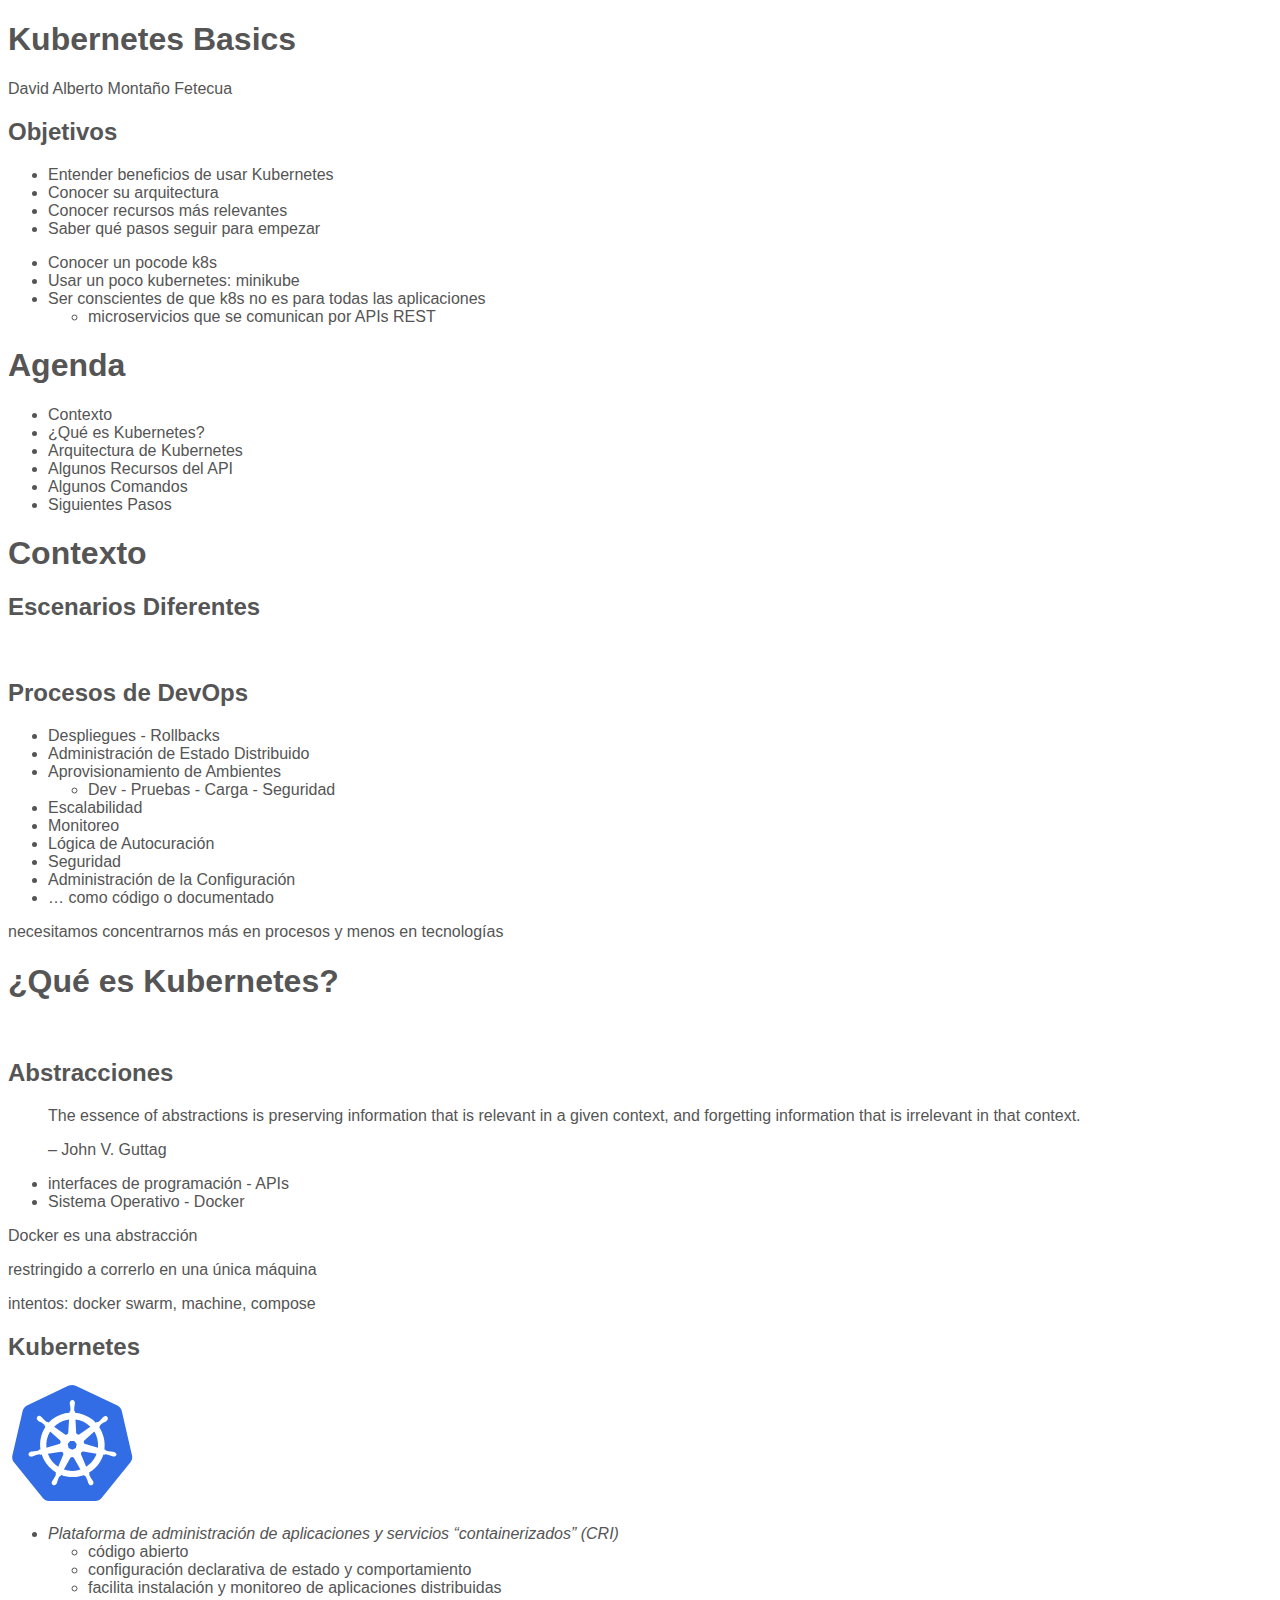
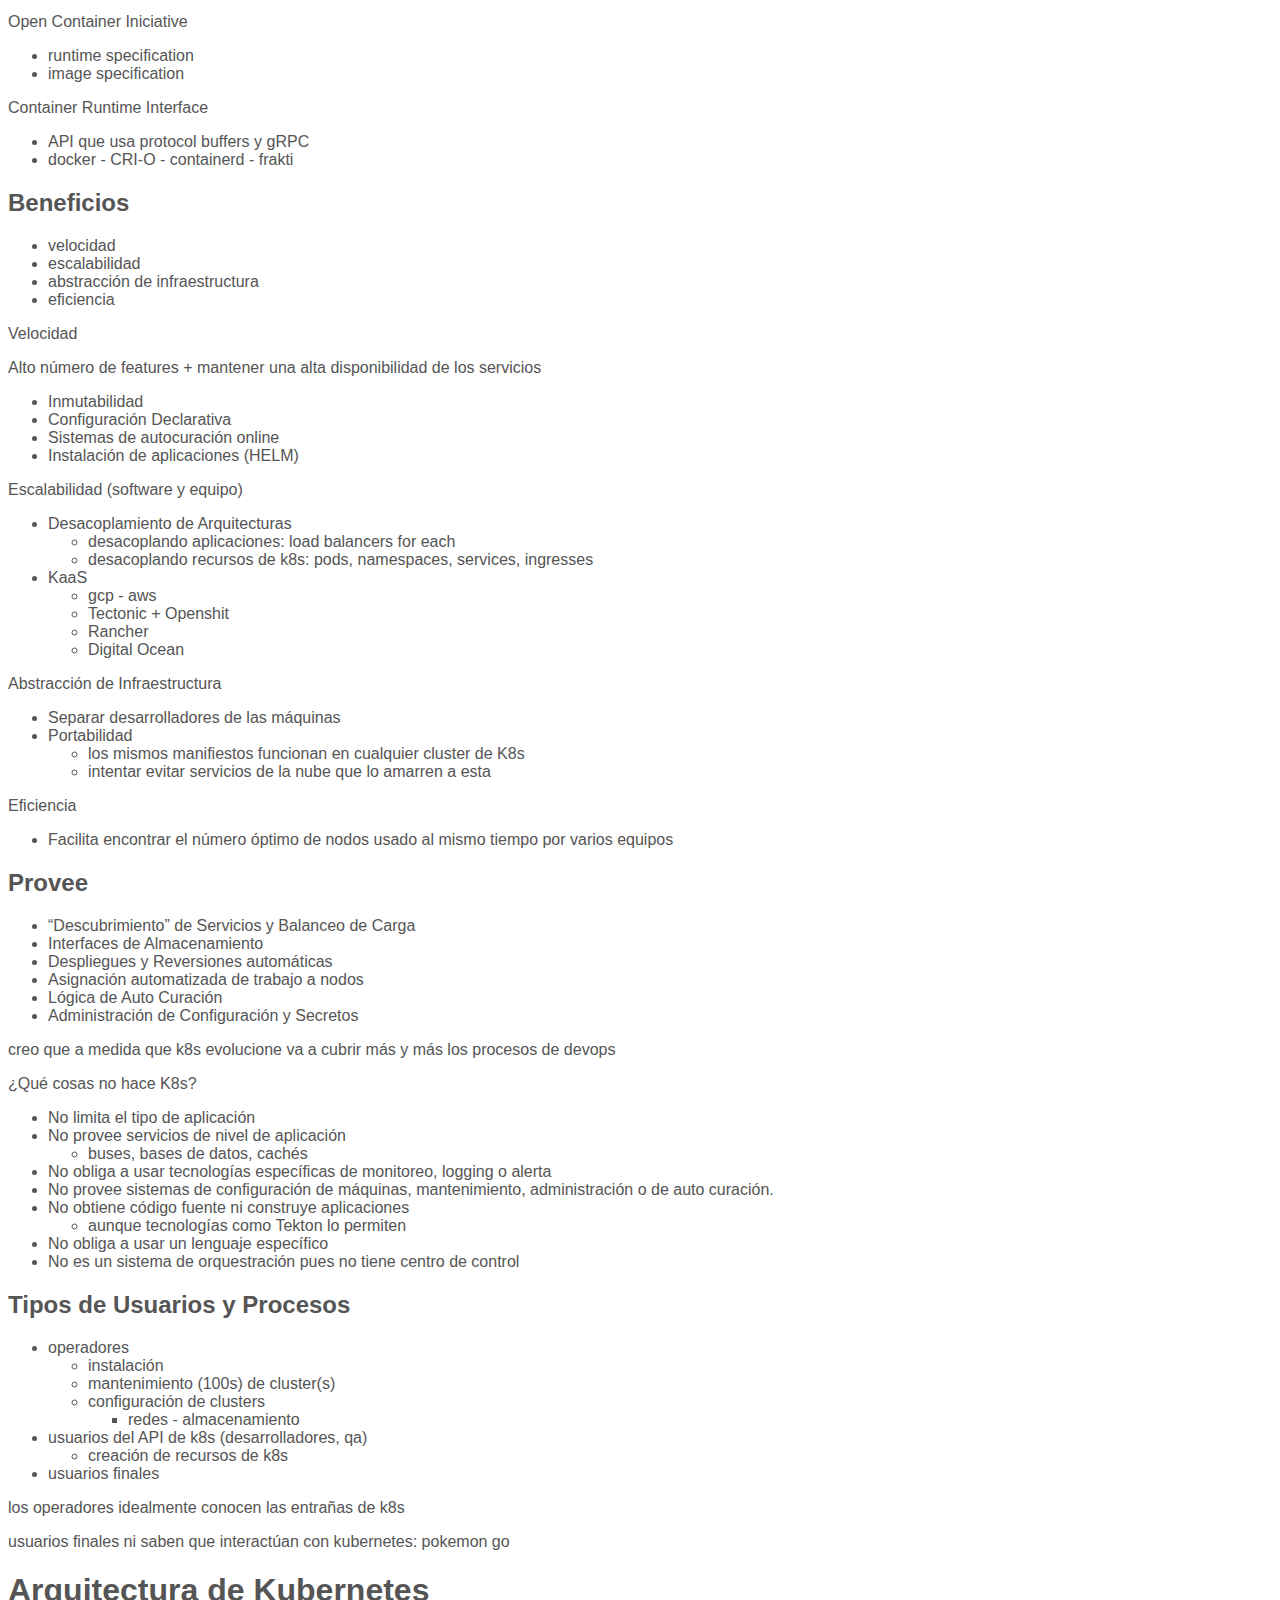
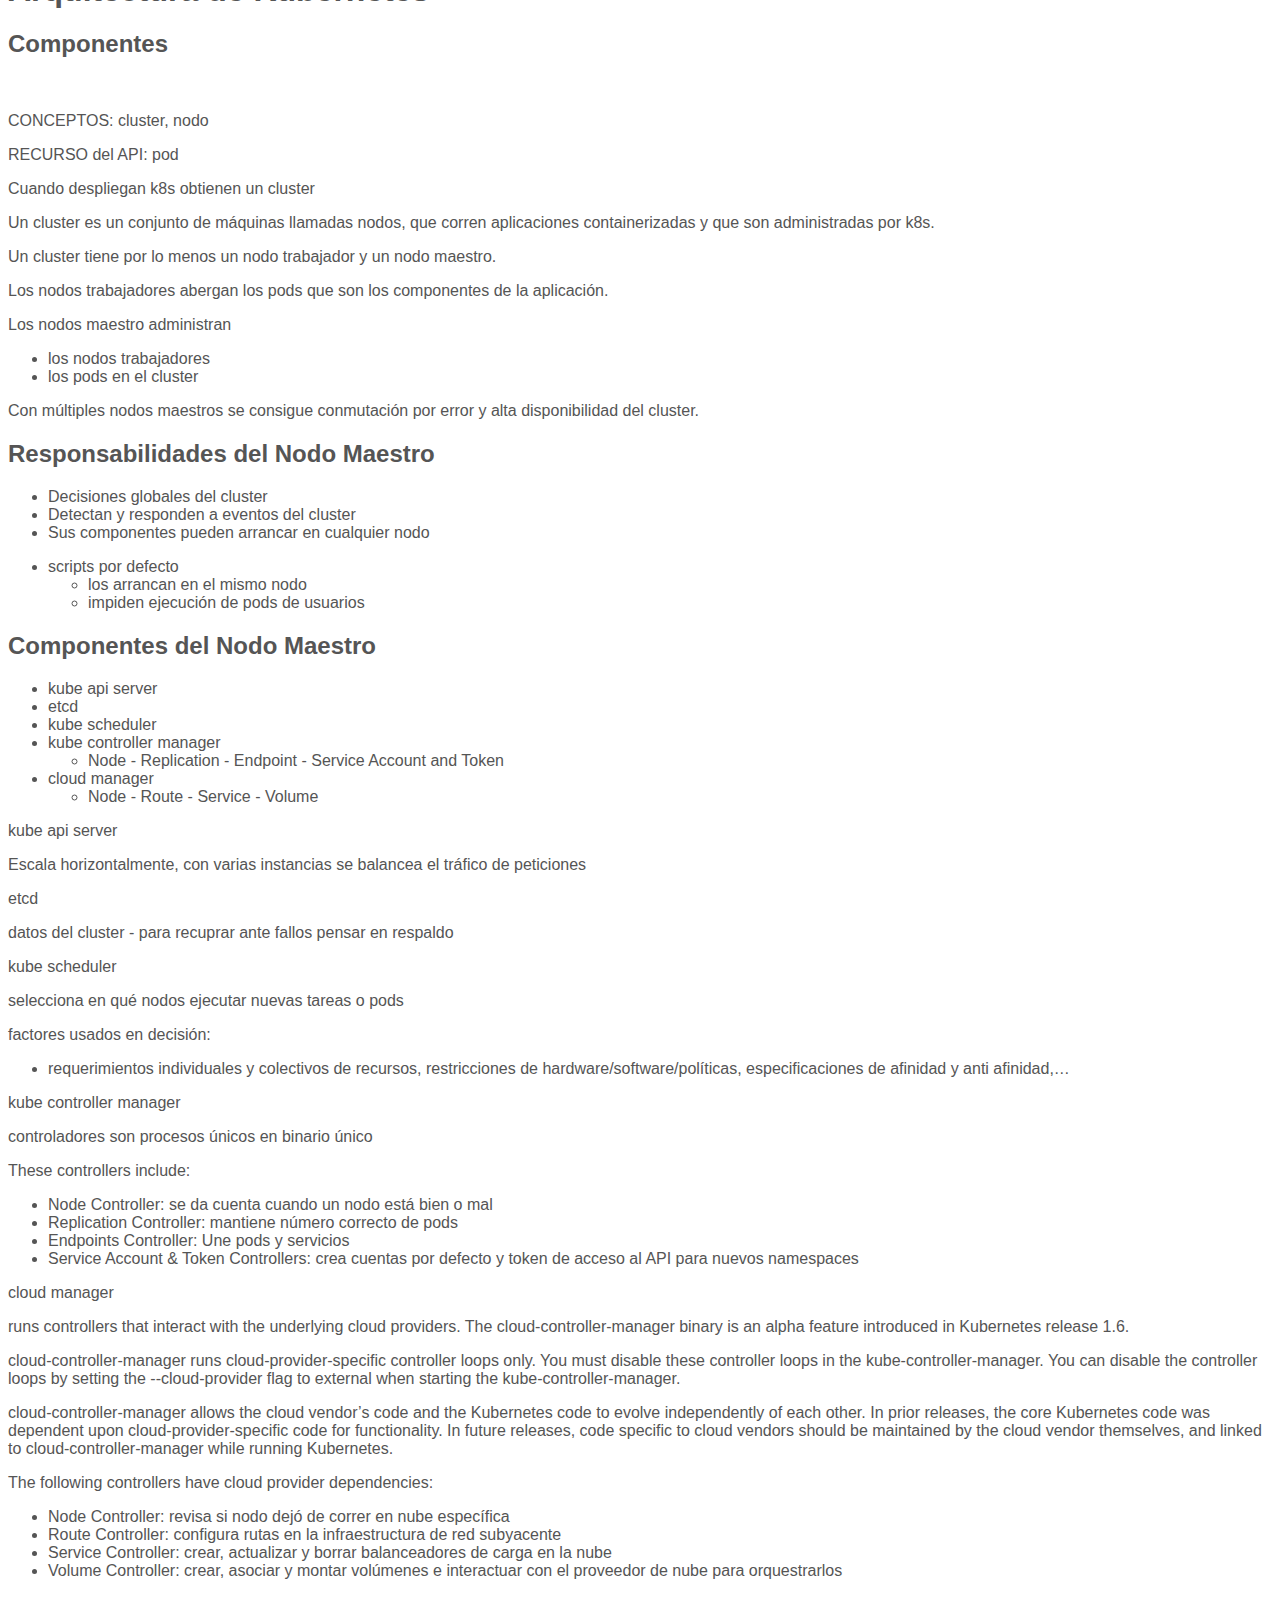
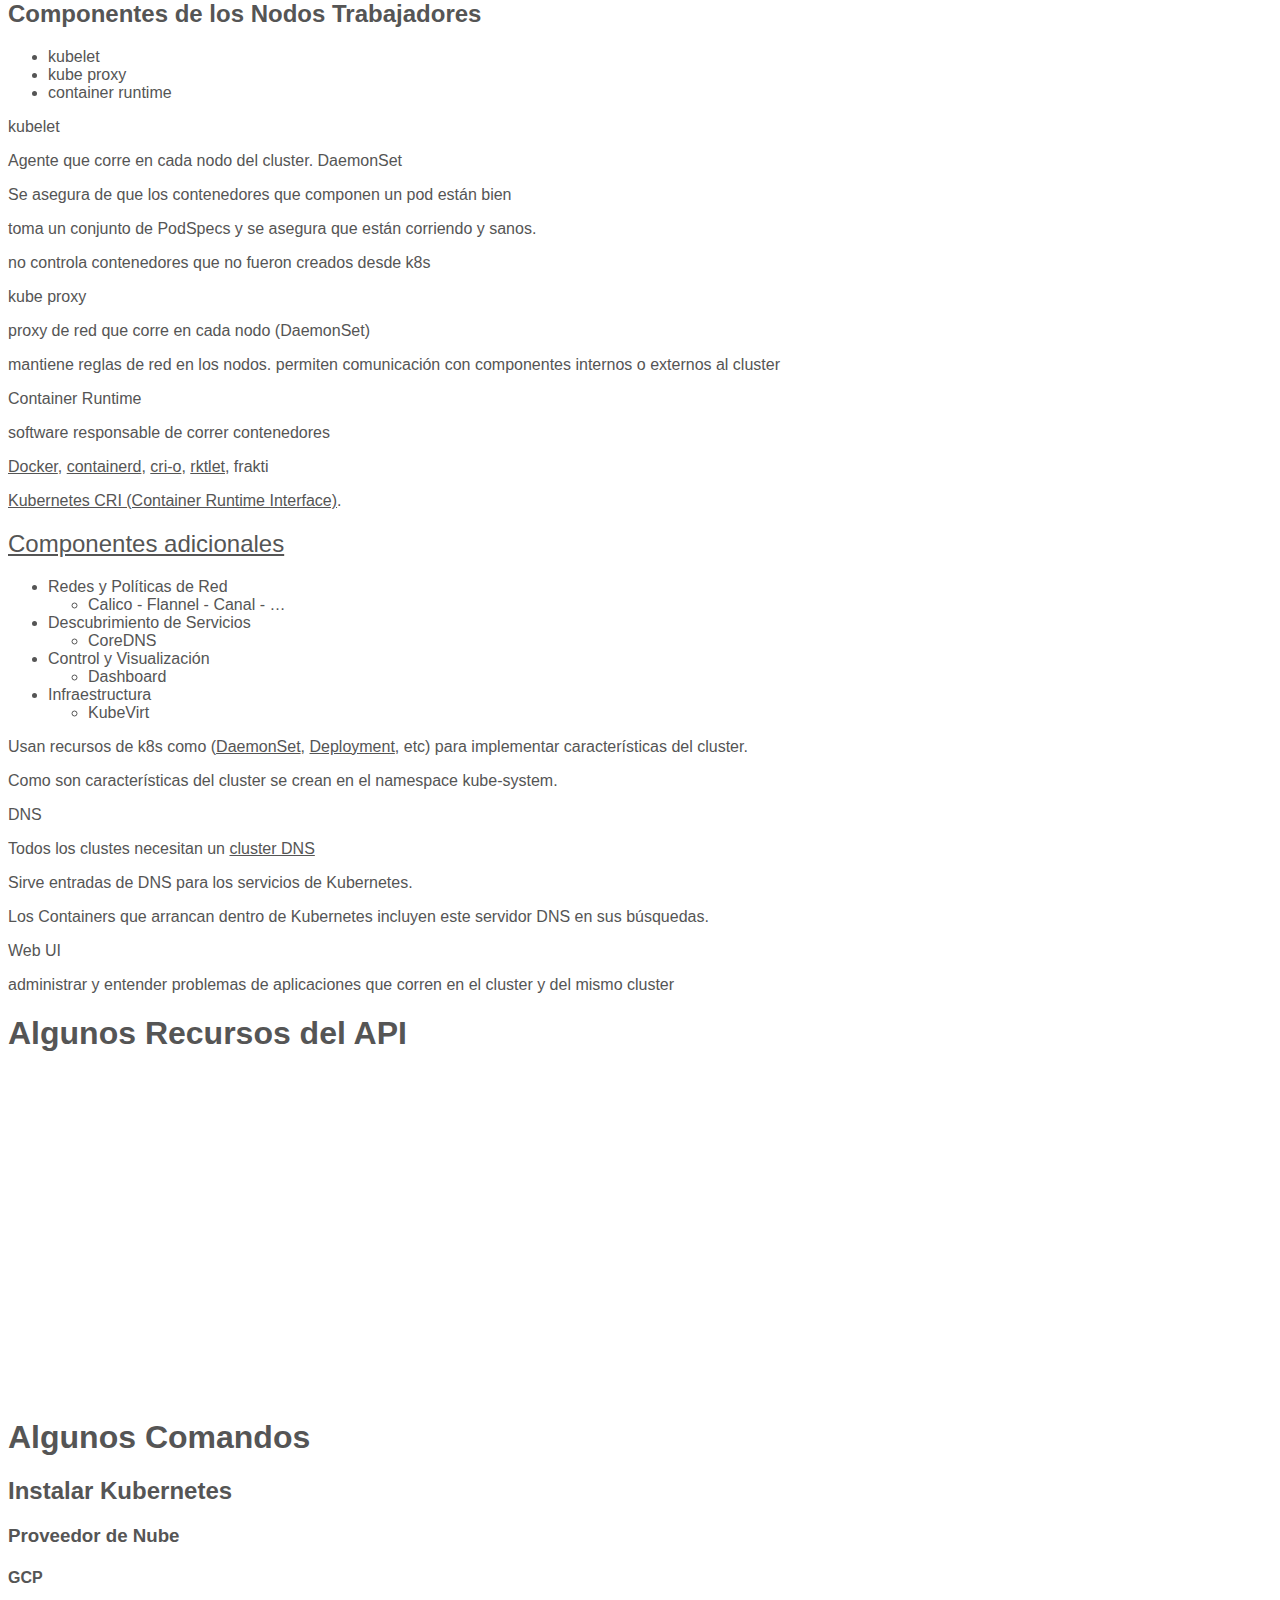
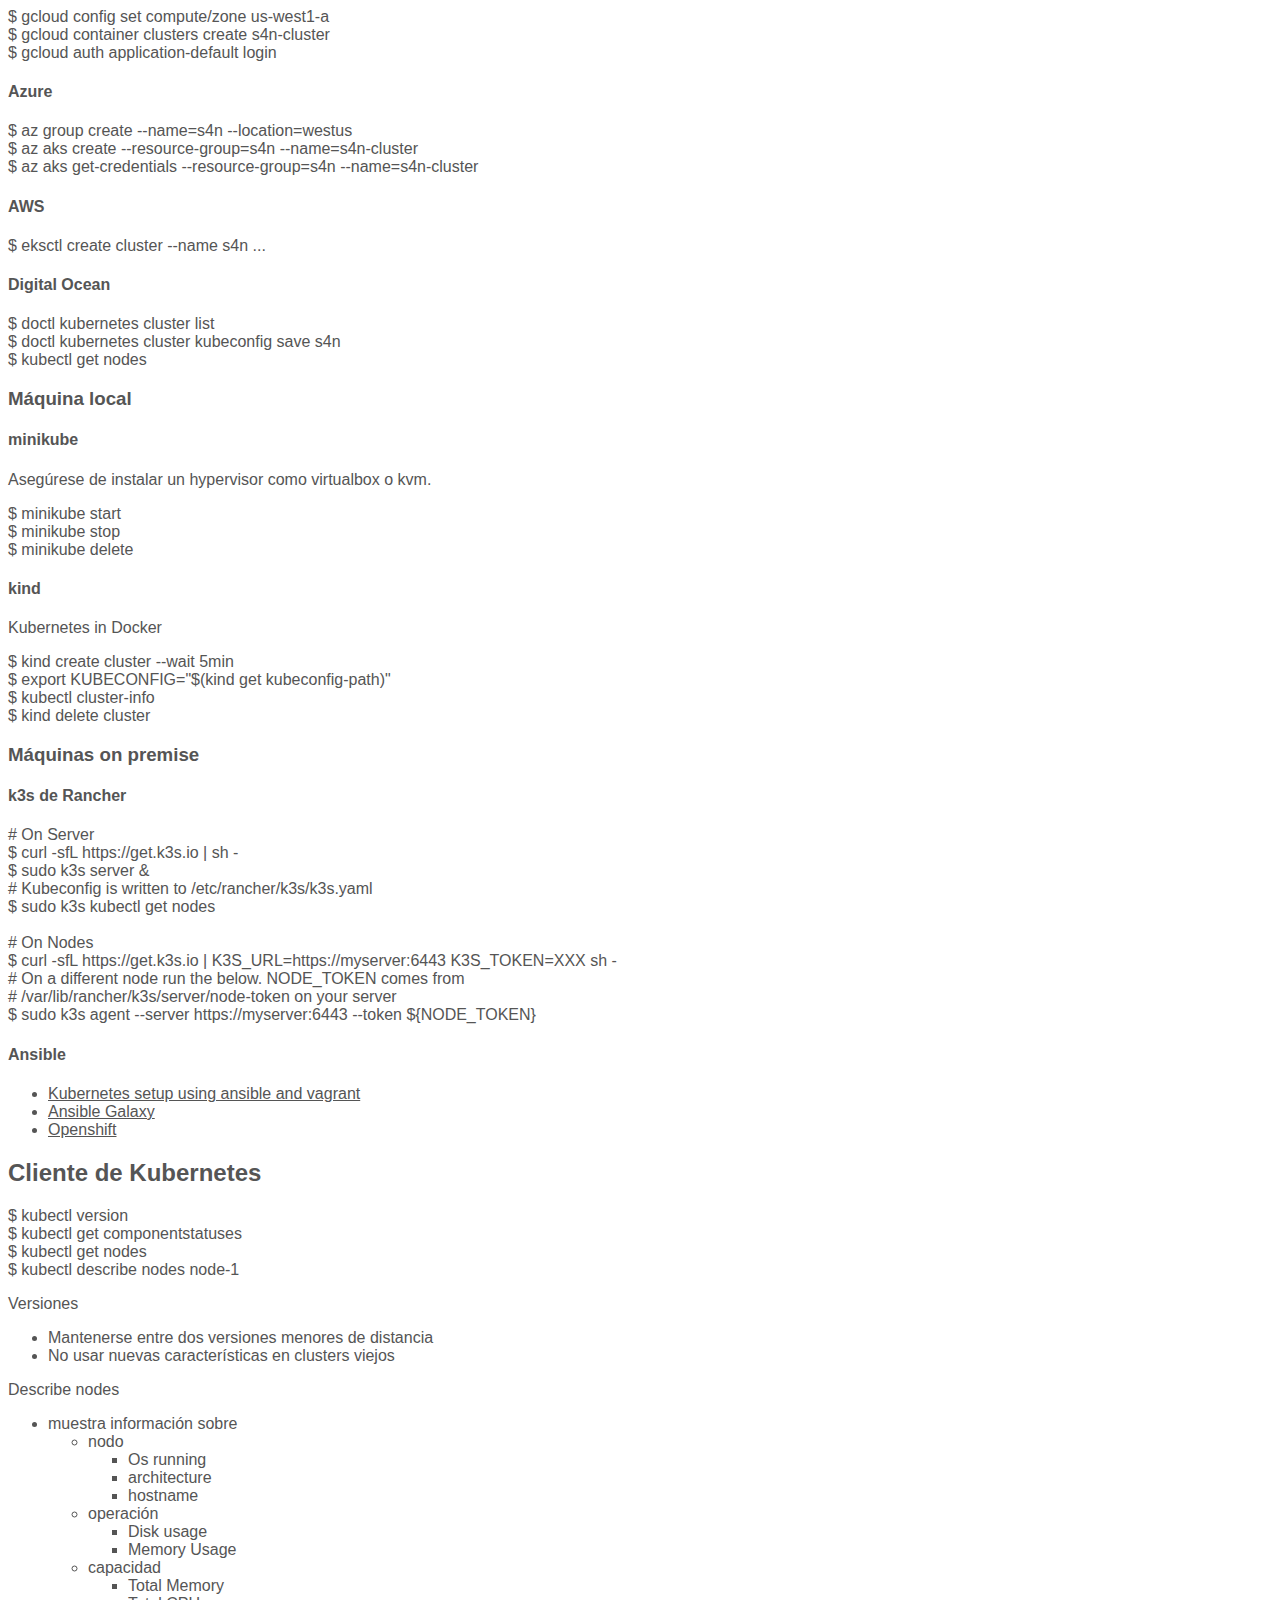
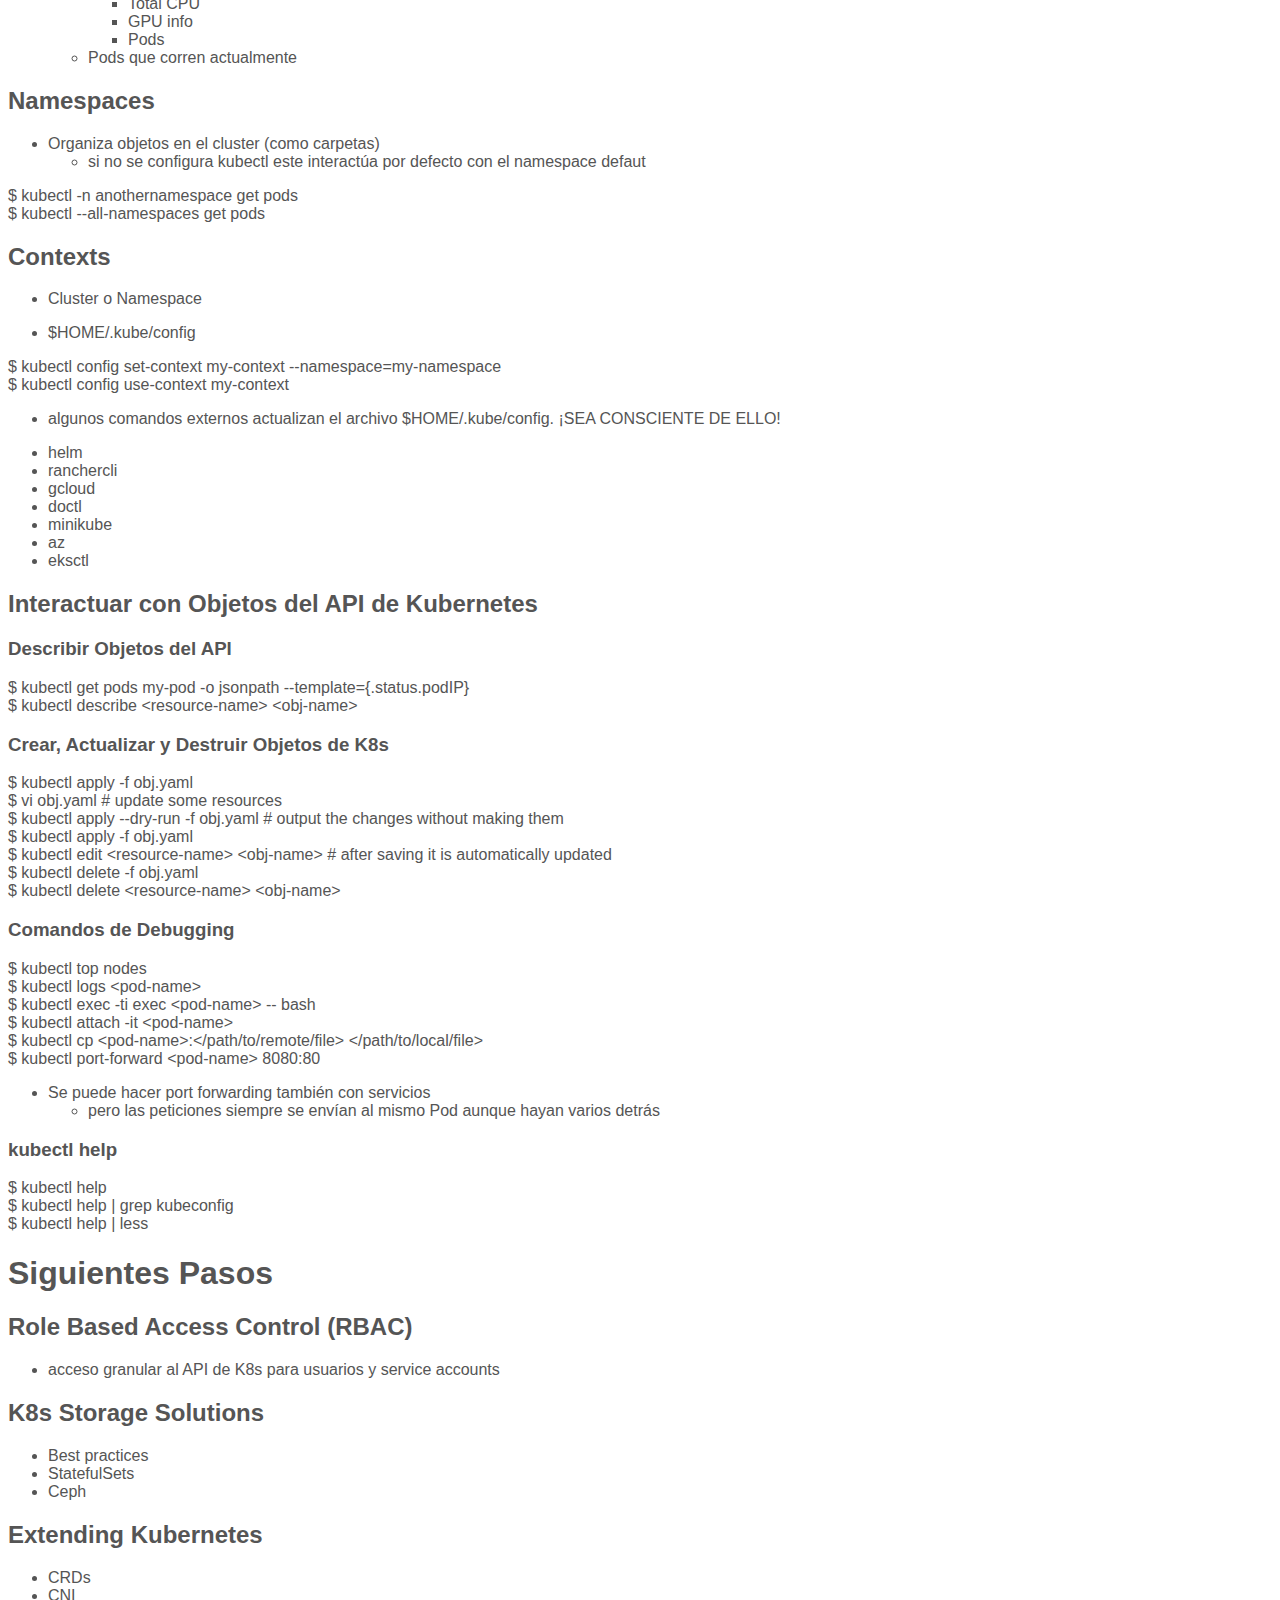
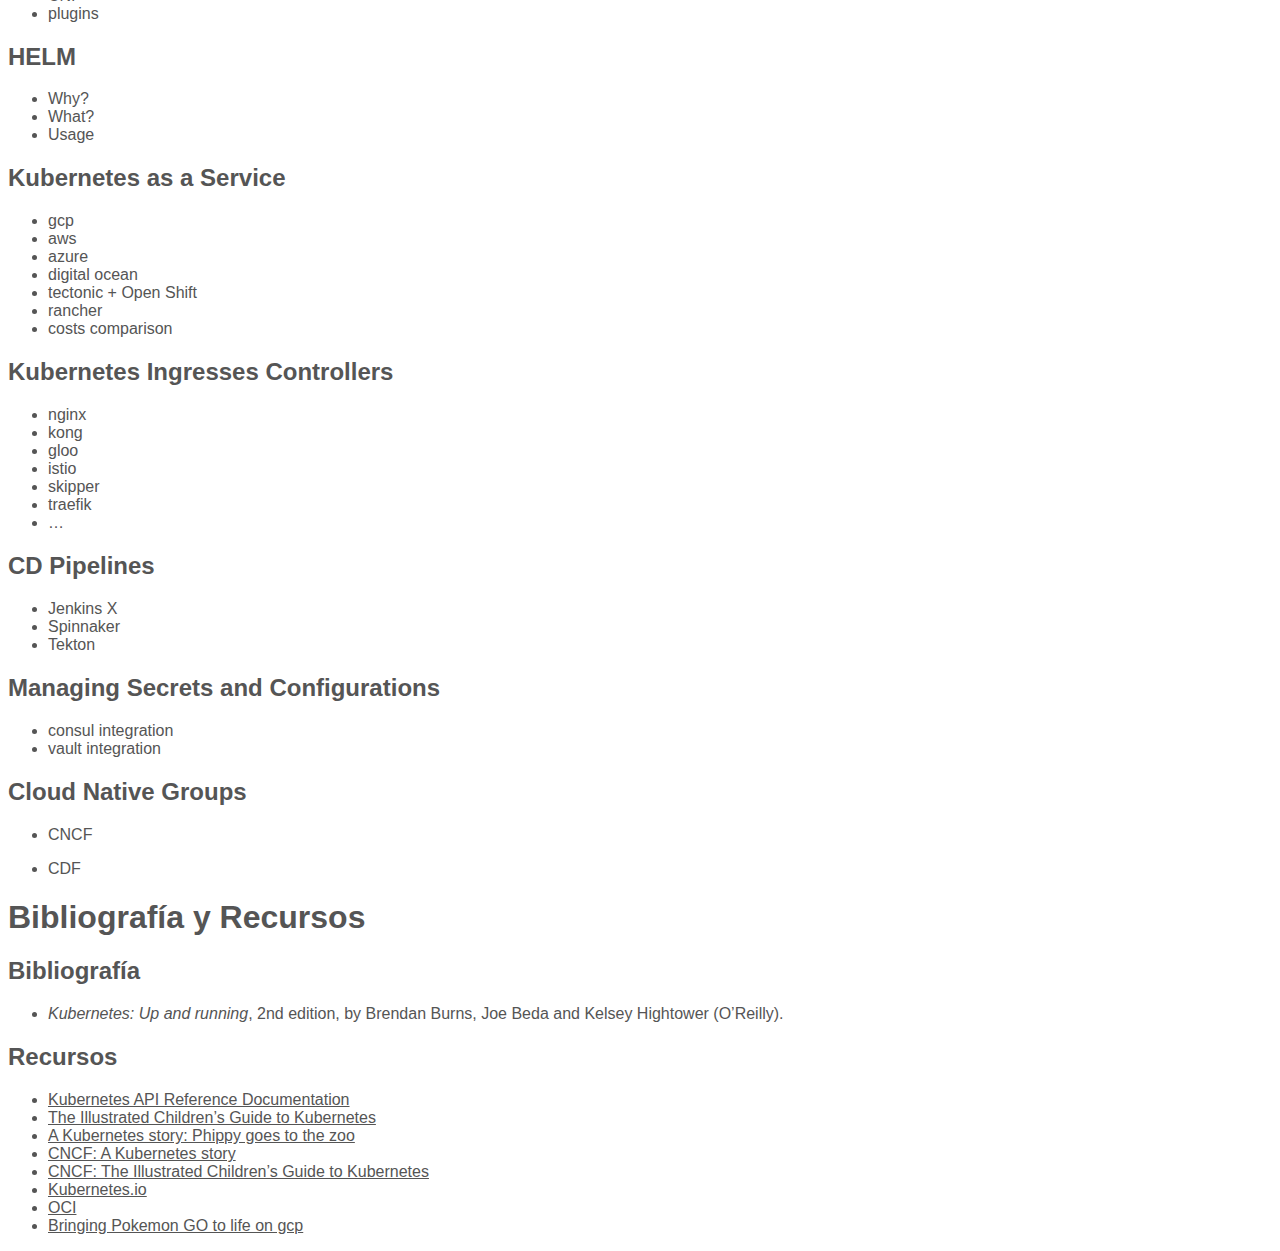
==== index.html @ 9f8758cc "moving objectives" ====
<!DOCTYPE html>
<html>
<head>
  <meta charset="utf-8">
  <meta name="generator" content="pandoc">
  <meta name="author" content="David Alberto Montaño Fetecua">
  <title>Kubernetes Basics</title>
  <meta name="apple-mobile-web-app-capable" content="yes">
  <meta name="apple-mobile-web-app-status-bar-style" content="black-translucent">
  <meta name="viewport" content="width=device-width, initial-scale=1.0, maximum-scale=1.0, user-scalable=no, minimal-ui">
  <link rel="stylesheet" href="https://revealjs.com/css/reset.css">
  <link rel="stylesheet" href="https://revealjs.com/css/reveal.css">
  <link rel="stylesheet" href="https://revealjs.com/css/theme/white.css" id="theme">
  <link rel="stylesheet" href="https://revealjs.com/lib/css/monokai.css">
  <link rel="stylesheet" href="css/seven.css"/>
  <!-- Printing and PDF exports -->
  <script>
    var link = document.createElement( 'link' );
    link.rel = 'stylesheet';
    link.type = 'text/css';
    link.href = window.location.search.match( /print-pdf/gi ) ? 'https://revealjs.com/css/print/pdf.css' : 'https://revealjs.com/css/print/paper.css';
    document.getElementsByTagName( 'head' )[0].appendChild( link );
  </script>
  <!--[if lt IE 9]>
  <script src="https://revealjs.com/lib/js/html5shiv.js"></script>
  <![endif]-->
</head>
<body>
  <div class="reveal">
    <div class="slides">

<section id="title-slide">
  <h1 class="title">Kubernetes Basics</h1>
  <p class="author">David Alberto Montaño Fetecua</p>
</section>

<section id="objetivos" class="title-slide slide level2"><h2>Objetivos</h2><ul>
<li>Entender beneficios de usar Kubernetes</li>
<li>Conocer su arquitectura</li>
<li>Conocer recursos más relevantes</li>
<li>Saber qué pasos seguir para empezar</li>
</ul>
<aside class="notes">
<ul>
<li>Conocer un pocode k8s</li>
<li>Usar un poco kubernetes: minikube</li>
<li>Ser conscientes de que k8s no es para todas las aplicaciones
<ul>
<li>microservicios que se comunican por APIs REST</li>
</ul></li>
</ul>
</aside></section>
<section id="agenda" class="title-slide slide level1"><h1>Agenda</h1><ul>
<li>Contexto</li>
<li>¿Qué es Kubernetes?</li>
<li>Arquitectura de Kubernetes</li>
<li>Algunos Recursos del API</li>
<li>Algunos Comandos</li>
<li>Siguientes Pasos</li>
</ul></section>
<section><section id="contexto" class="title-slide slide level1"><h1>Contexto</h1></section><section id="escenarios-diferentes" class="title-slide slide level2"><h2>Escenarios Diferentes</h2><p><img data-src="images/container_evolution.svg" /></p></section><section id="procesos-de-devops" class="title-slide slide level2"><h2>Procesos de DevOps</h2><ul>
<li>Despliegues - Rollbacks</li>
<li>Administración de Estado Distribuido</li>
<li>Aprovisionamiento de Ambientes
<ul>
<li>Dev - Pruebas - Carga - Seguridad</li>
</ul></li>
<li>Escalabilidad</li>
<li>Monitoreo</li>
<li>Lógica de Autocuración</li>
<li>Seguridad</li>
<li>Administración de la Configuración</li>
<li>… como código o documentado</li>
</ul>
<aside class="notes">
<p>necesitamos concentrarnos más en procesos y menos en tecnologías</p>
</aside></section></section>
<section><section id="qué-es-kubernetes" class="title-slide slide level1"><h1>¿Qué es Kubernetes?</h1><p><img data-src="images/dilbert.png" /></p></section><section id="abstracciones" class="title-slide slide level2"><h2>Abstracciones</h2><blockquote>
<p>The essence of abstractions is preserving information that is relevant in a given context, and forgetting information that is irrelevant in that context.</p>
<p>– John V. Guttag</p>
</blockquote>
<ul>
<li>interfaces de programación - APIs</li>
<li>Sistema Operativo - Docker</li>
</ul>
<aside class="notes">
<p>Docker es una abstracción</p>
<p>restringido a correrlo en una única máquina</p>
<p>intentos: docker swarm, machine, compose</p>
</aside></section><section id="kubernetes" class="title-slide slide level2"><h2>Kubernetes</h2><p><img src="images/kubernetes.svg" style="zoom:50%;" /></p>
<ul>
<li><strong><em>Plataforma de administración de aplicaciones y servicios “containerizados” (CRI)</em></strong>
<ul>
<li><strong>código abierto</strong></li>
<li><strong>configuración declarativa</strong> de estado y comportamiento</li>
<li>facilita instalación y monitoreo de <strong>aplicaciones distribuidas</strong></li>
</ul></li>
</ul>
<aside class="notes">
<p>Open Container Iniciative</p>
<ul>
<li>runtime specification</li>
<li>image specification</li>
</ul>
<p>Container Runtime Interface</p>
<ul>
<li>API que usa protocol buffers y gRPC</li>
<li>docker - CRI-O - containerd - frakti</li>
</ul>
</aside></section><section id="beneficios" class="title-slide slide level2"><h2>Beneficios</h2><ul>
<li>velocidad</li>
<li>escalabilidad</li>
<li>abstracción de infraestructura</li>
<li>eficiencia</li>
</ul>
<aside class="notes">
<p>Velocidad</p>
<p>Alto número de features + mantener una alta disponibilidad de los servicios</p>
<ul>
<li>Inmutabilidad</li>
<li>Configuración Declarativa</li>
<li>Sistemas de autocuración online</li>
<li>Instalación de aplicaciones (HELM)</li>
</ul>
<p>Escalabilidad (software y equipo)</p>
<ul>
<li>Desacoplamiento de Arquitecturas
<ul>
<li>desacoplando aplicaciones: load balancers for each</li>
<li>desacoplando recursos de k8s: pods, namespaces, services, ingresses</li>
</ul></li>
<li>KaaS
<ul>
<li>gcp - aws</li>
<li>Tectonic + Openshit</li>
<li>Rancher</li>
<li>Digital Ocean</li>
</ul></li>
</ul>
<p>Abstracción de Infraestructura</p>
<ul>
<li>Separar desarrolladores de las máquinas</li>
<li>Portabilidad
<ul>
<li>los mismos manifiestos funcionan en cualquier cluster de K8s</li>
<li>intentar evitar servicios de la nube que lo amarren a esta</li>
</ul></li>
</ul>
<p>Eficiencia</p>
<ul>
<li>Facilita encontrar el número óptimo de nodos usado al mismo tiempo por varios equipos</li>
</ul>
</aside></section><section id="provee" class="title-slide slide level2"><h2>Provee</h2><ul>
<li>“Descubrimiento” de Servicios y Balanceo de Carga</li>
<li>Interfaces de Almacenamiento</li>
<li>Despliegues y Reversiones automáticas</li>
<li>Asignación automatizada de trabajo a nodos</li>
<li>Lógica de Auto Curación</li>
<li>Administración de Configuración y Secretos</li>
</ul>
<aside class="notes">
<p>creo que a medida que k8s evolucione va a cubrir más y más los procesos de devops</p>
<p>¿Qué cosas no hace K8s?</p>
<ul>
<li>No limita el tipo de aplicación</li>
<li>No provee servicios de nivel de aplicación
<ul>
<li>buses, bases de datos, cachés</li>
</ul></li>
<li>No obliga a usar tecnologías específicas de monitoreo, logging o alerta</li>
<li>No provee sistemas de configuración de máquinas, mantenimiento, administración o de auto curación.</li>
<li>No obtiene código fuente ni construye aplicaciones
<ul>
<li>aunque tecnologías como Tekton lo permiten</li>
</ul></li>
<li>No obliga a usar un lenguaje específico</li>
<li>No es un sistema de orquestración pues no tiene centro de control</li>
</ul>
</aside></section><section id="tipos-de-usuarios-y-procesos" class="title-slide slide level2"><h2>Tipos de Usuarios y Procesos</h2><ul>
<li><strong>operadores</strong>
<ul>
<li>instalación</li>
<li>mantenimiento (100s) de cluster(s)</li>
<li>configuración de clusters
<ul>
<li>redes - almacenamiento</li>
</ul></li>
</ul></li>
<li><strong>usuarios del API de k8s</strong> (desarrolladores, qa)
<ul>
<li>creación de recursos de k8s</li>
</ul></li>
<li><strong>usuarios finales</strong></li>
</ul>
<aside class="notes">
<p>los operadores idealmente conocen las entrañas de k8s</p>
<p>usuarios finales ni saben que interactúan con kubernetes: pokemon go</p>
</aside></section></section>
<section><section id="arquitectura-de-kubernetes" class="title-slide slide level1"><h1>Arquitectura de Kubernetes</h1></section><section id="componentes" class="title-slide slide level2"><h2>Componentes</h2><p><img data-src="images/components-of-kubernetes.png" /></p>
<aside class="notes">
<p>CONCEPTOS: cluster, nodo</p>
<p>RECURSO del API: pod</p>
<p>Cuando despliegan k8s obtienen un cluster</p>
<p>Un cluster es un conjunto de máquinas llamadas <strong>nodos</strong>, que corren aplicaciones containerizadas y que son administradas por k8s.</p>
<p>Un cluster tiene por lo menos un nodo trabajador y un nodo maestro.</p>
<p>Los nodos trabajadores abergan los <strong>pods</strong> que son los componentes de la aplicación.</p>
<p>Los nodos maestro administran</p>
<ul>
<li>los nodos trabajadores</li>
<li>los pods en el cluster</li>
</ul>
<p>Con múltiples nodos maestros se consigue conmutación por error y alta disponibilidad del cluster.</p>
</aside></section><section id="responsabilidades-del-nodo-maestro" class="title-slide slide level2"><h2>Responsabilidades del Nodo Maestro</h2><ul>
<li>Decisiones globales del cluster</li>
<li>Detectan y responden a eventos del cluster</li>
<li>Sus componentes pueden arrancar en cualquier nodo</li>
</ul>
<aside class="notes">
<ul>
<li>scripts por defecto
<ul>
<li>los arrancan en el mismo nodo</li>
<li>impiden ejecución de pods de usuarios</li>
</ul></li>
</ul>
</aside></section><section id="componentes-del-nodo-maestro" class="title-slide slide level2"><h2>Componentes del Nodo Maestro</h2><ul>
<li>kube api server</li>
<li>etcd</li>
<li>kube scheduler</li>
<li>kube controller manager
<ul>
<li>Node - Replication - Endpoint - Service Account and Token</li>
</ul></li>
<li>cloud manager
<ul>
<li>Node - Route - Service - Volume</li>
</ul></li>
</ul>
<aside class="notes">
<p><strong>kube api server</strong></p>
<p>Escala horizontalmente, con varias instancias se balancea el tráfico de peticiones</p>
<p><strong>etcd</strong></p>
<p>datos del cluster - para recuprar ante fallos pensar en respaldo</p>
<p><strong>kube scheduler</strong></p>
<p>selecciona en qué nodos ejecutar nuevas tareas o pods</p>
<p>factores usados en decisión:</p>
<ul>
<li>requerimientos individuales y colectivos de recursos, restricciones de hardware/software/políticas, especificaciones de afinidad y anti afinidad,…</li>
</ul>
<p><strong>kube controller manager</strong></p>
<p>controladores son procesos únicos en binario único</p>
<p>These controllers include:</p>
<ul>
<li>Node Controller: se da cuenta cuando un nodo está bien o mal</li>
<li>Replication Controller: mantiene número correcto de pods</li>
<li>Endpoints Controller: Une pods y servicios</li>
<li>Service Account &amp; Token Controllers: crea cuentas por defecto y token de acceso al API para nuevos namespaces</li>
</ul>
<p><strong>cloud manager</strong></p>
<p>runs controllers that interact with the underlying cloud providers. The cloud-controller-manager binary is an alpha feature introduced in Kubernetes release 1.6.</p>
<p>cloud-controller-manager runs cloud-provider-specific controller loops only. You must disable these controller loops in the kube-controller-manager. You can disable the controller loops by setting the <code>--cloud-provider</code> flag to <code>external</code> when starting the kube-controller-manager.</p>
<p>cloud-controller-manager allows the cloud vendor’s code and the Kubernetes code to evolve independently of each other. In prior releases, the core Kubernetes code was dependent upon cloud-provider-specific code for functionality. In future releases, code specific to cloud vendors should be maintained by the cloud vendor themselves, and linked to cloud-controller-manager while running Kubernetes.</p>
<p>The following controllers have cloud provider dependencies:</p>
<ul>
<li>Node Controller: revisa si nodo dejó de correr en nube específica</li>
<li>Route Controller: configura rutas en la infraestructura de red subyacente</li>
<li>Service Controller: crear, actualizar y borrar balanceadores de carga en la nube</li>
<li>Volume Controller: crear, asociar y montar volúmenes e interactuar con el proveedor de nube para orquestrarlos</li>
</ul>
</aside></section><section id="componentes-de-los-nodos-trabajadores" class="title-slide slide level2"><h2>Componentes de los Nodos Trabajadores</h2><ul>
<li>kubelet</li>
<li>kube proxy</li>
<li>container runtime</li>
</ul>
<aside class="notes">
<p><strong>kubelet</strong></p>
<p>Agente que corre en cada nodo del cluster. DaemonSet</p>
<p>Se asegura de que los contenedores que componen un pod están bien</p>
<p>toma un conjunto de PodSpecs y se asegura que están corriendo y sanos.</p>
<p>no controla contenedores que no fueron creados desde k8s</p>
<p><strong>kube proxy</strong></p>
<p>proxy de red que corre en cada nodo (DaemonSet)</p>
<p>mantiene reglas de red en los nodos. permiten comunicación con componentes internos o externos al cluster</p>
<p><strong>Container Runtime</strong></p>
<p>software responsable de correr contenedores</p>
<p><a href="http://www.docker.com/">Docker</a>, <a href="https://containerd.io/">containerd</a>, <a href="https://cri-o.io/">cri-o</a>, <a href="https://github.com/kubernetes-incubator/rktlet">rktlet</a>, frakti</p>
<p><a href="https://github.com/kubernetes/community/blob/master/contributors/devel/sig-node/container-runtime-interface.md">Kubernetes CRI (Container Runtime Interface)</a>.</p>
</aside></section><section id="componentes-adicionales" class="title-slide slide level2"><h2><a href="https://github.com/kubernetes/kubernetes/tree/master/cluster/addons">Componentes adicionales</a></h2><ul>
<li>Redes y Políticas de Red
<ul>
<li>Calico - Flannel - Canal - …</li>
</ul></li>
<li>Descubrimiento de Servicios
<ul>
<li>CoreDNS</li>
</ul></li>
<li>Control y Visualización
<ul>
<li>Dashboard</li>
</ul></li>
<li>Infraestructura
<ul>
<li>KubeVirt</li>
</ul></li>
</ul>
<aside class="notes">
<p>Usan recursos de k8s como (<a href="https://kubernetes.io/docs/concepts/workloads/controllers/daemonset">DaemonSet</a>, <a href="https://kubernetes.io/docs/concepts/workloads/controllers/deployment/">Deployment</a>, etc) para implementar características del cluster.</p>
<p>Como son características del cluster se crean en el namespace <code>kube-system</code>.</p>
<p><strong>DNS</strong></p>
<p>Todos los clustes necesitan un <a href="https://kubernetes.io/docs/concepts/services-networking/dns-pod-service/">cluster DNS</a></p>
<p>Sirve entradas de DNS para los servicios de Kubernetes.</p>
<p>Los Containers que arrancan dentro de Kubernetes incluyen este servidor DNS en sus búsquedas.</p>
<p><strong>Web UI</strong></p>
<p>administrar y entender problemas de aplicaciones que corren en el cluster y del mismo cluster</p>
</aside></section></section>
<section><section id="algunos-recursos-del-api" class="title-slide slide level1"><h1>Algunos Recursos del API</h1></section><section class="slide level4">

<p><img data-src="https://web.archive.org/web/20171108051103im_/https://deis.com/images/blog-images/kubernetes-illustrated-guide-diagram-5.png" /></p>
</section><section class="slide level4">

<p><img data-src="https://www.cncf.io/wp-content/uploads/2018/12/phippy-goes-to-the-zoo-05.png" /></p>
</section><section class="slide level4">

<p><img data-src="https://www.cncf.io/wp-content/uploads/2018/12/phippy-goes-to-the-zoo-21.png" /></p>
</section><section class="slide level4">

<p><img data-src="https://www.cncf.io/wp-content/uploads/2018/12/phippy-goes-to-the-zoo-11.png" /></p>
</section><section class="slide level4">

<p><img data-src="https://www.cncf.io/wp-content/uploads/2018/12/phippy-goes-to-the-zoo-13-1.png" /></p>
</section><section class="slide level4">

<p><img data-src="https://www.cncf.io/wp-content/uploads/2019/07/diagram8.png" /></p>
</section><section class="slide level4">

<p><img data-src="https://www.cncf.io/wp-content/uploads/2018/12/phippy-goes-to-the-zoo-15-1.png" /></p>
</section><section class="slide level4">

<p><img data-src="https://www.cncf.io/wp-content/uploads/2018/12/phippy-goes-to-the-zoo-09.png" /></p>
</section><section class="slide level4">

<p><img data-src="https://www.cncf.io/wp-content/uploads/2018/12/phippy-goes-to-the-zoo-17-1.png" /></p>
</section><section class="slide level4">

<p><img data-src="https://www.cncf.io/wp-content/uploads/2019/07/diagram9.png" /></p>
</section></section>
<section><section id="algunos-comandos" class="title-slide slide level1"><h1>Algunos Comandos</h1></section><section id="instalar-kubernetes" class="title-slide slide level2"><h2>Instalar Kubernetes</h2></section><section id="proveedor-de-nube" class="title-slide slide level3"><h3>Proveedor de Nube</h3></section><section id="gcp" class="slide level4">
<h4>GCP</h4>
<pre class="bash"><code>$ gcloud config set compute/zone us-west1-a
$ gcloud container clusters create s4n-cluster
$ gcloud auth application-default login</code></pre>
</section><section id="azure" class="slide level4">
<h4>Azure</h4>
<pre class="bash"><code>$ az group create --name=s4n --location=westus
$ az aks create --resource-group=s4n --name=s4n-cluster
$ az aks get-credentials --resource-group=s4n --name=s4n-cluster</code></pre>
</section><section id="aws" class="slide level4">
<h4>AWS</h4>
<pre class="bash"><code>$ eksctl create cluster --name s4n ...</code></pre>
</section><section id="digital-ocean" class="slide level4">
<h4>Digital Ocean</h4>
<pre class="bash"><code>$ doctl kubernetes cluster list
$ doctl kubernetes cluster kubeconfig save s4n
$ kubectl get nodes</code></pre>
</section><section id="máquina-local" class="title-slide slide level3"><h3>Máquina local</h3></section><section id="minikube" class="slide level4">
<h4>minikube</h4>
<p>Asegúrese de instalar un hypervisor como <strong>virtualbox</strong> o <strong>kvm</strong>.</p>
<pre class="bash"><code>$ minikube start
$ minikube stop
$ minikube delete</code></pre>
</section><section id="kind" class="slide level4">
<h4>kind</h4>
<p>Kubernetes in Docker</p>
<pre class="bash"><code>$ kind create cluster --wait 5min
$ export KUBECONFIG=&quot;$(kind get kubeconfig-path)&quot;
$ kubectl cluster-info
$ kind delete cluster</code></pre>
</section><section id="máquinas-on-premise" class="title-slide slide level3"><h3>Máquinas on premise</h3></section><section id="k3s-de-rancher" class="slide level4">
<h4>k3s de Rancher</h4>
<pre class="bash"><code># On Server
$ curl -sfL https://get.k3s.io | sh -
$ sudo k3s server &amp;
# Kubeconfig is written to /etc/rancher/k3s/k3s.yaml
$ sudo k3s kubectl get nodes

# On Nodes
$ curl -sfL https://get.k3s.io | K3S_URL=https://myserver:6443 K3S_TOKEN=XXX sh -
# On a different node run the below. NODE_TOKEN comes from 
# /var/lib/rancher/k3s/server/node-token on your server
$ sudo k3s agent --server https://myserver:6443 --token ${NODE_TOKEN}</code></pre>
</section><section id="ansible" class="slide level4">
<h4>Ansible</h4>
<ul>
<li><a href="https://kubernetes.io/blog/2019/03/15/kubernetes-setup-using-ansible-and-vagrant/">Kubernetes setup using ansible and vagrant</a></li>
<li><a href="https://galaxy.ansible.com/geerlingguy/kubernetes">Ansible Galaxy</a></li>
<li><a href="https://github.com/openshift/openshift-ansible">Openshift</a></li>
</ul>
</section><section id="cliente-de-kubernetes" class="title-slide slide level2"><h2>Cliente de Kubernetes</h2><pre class="bash"><code>$ kubectl version
$ kubectl get componentstatuses
$ kubectl get nodes
$ kubectl describe nodes node-1</code></pre>
<aside class="notes">
<p>Versiones</p>
<ul>
<li>Mantenerse entre dos versiones menores de distancia</li>
<li>No usar nuevas características en clusters viejos</li>
</ul>
<p>Describe nodes</p>
<ul>
<li>muestra información sobre
<ul>
<li>nodo
<ul>
<li>Os running</li>
<li>architecture</li>
<li>hostname</li>
</ul></li>
<li>operación
<ul>
<li>Disk usage</li>
<li>Memory Usage</li>
</ul></li>
<li>capacidad
<ul>
<li>Total Memory</li>
<li>Total CPU</li>
<li>GPU info</li>
<li>Pods</li>
</ul></li>
<li>Pods que corren actualmente</li>
</ul></li>
</ul>
</aside></section><section id="namespaces" class="title-slide slide level2"><h2>Namespaces</h2><ul>
<li>Organiza objetos en el cluster (como carpetas)
<ul>
<li>si no se configura <strong>kubectl</strong> este interactúa por defecto con el namespace <strong>defaut</strong></li>
</ul></li>
</ul>
<pre class="bash"><code>$ kubectl -n anothernamespace get pods
$ kubectl --all-namespaces get pods</code></pre></section><section id="contexts" class="title-slide slide level2"><h2>Contexts</h2><ul>
<li><p>Cluster o Namespace</p></li>
<li><p><code>$HOME/.kube/config</code></p></li>
</ul>
<pre class="bash"><code>$ kubectl config set-context my-context --namespace=my-namespace
$ kubectl config use-context my-context</code></pre>
<ul>
<li>algunos comandos externos actualizan el archivo <code>$HOME/.kube/config</code>. ¡SEA CONSCIENTE DE ELLO!</li>
</ul>
<aside class="notes">
<ul>
<li>helm</li>
<li>ranchercli</li>
<li>gcloud</li>
<li>doctl</li>
<li>minikube</li>
<li>az</li>
<li>eksctl</li>
</ul>
</aside></section><section id="interactuar-con-objetos-del-api-de-kubernetes" class="title-slide slide level2"><h2>Interactuar con Objetos del API de Kubernetes</h2></section><section id="describir-objetos-del-api" class="title-slide slide level3"><h3>Describir Objetos del API</h3><pre class="bash"><code>$ kubectl get pods my-pod -o jsonpath --template={.status.podIP}
$ kubectl describe &lt;resource-name&gt; &lt;obj-name&gt;</code></pre></section><section id="crear-actualizar-y-destruir-objetos-de-k8s" class="title-slide slide level3"><h3>Crear, Actualizar y Destruir Objetos de K8s</h3><pre class="bash"><code>$ kubectl apply -f obj.yaml
$ vi obj.yaml # update some resources
$ kubectl apply --dry-run -f obj.yaml # output the changes without making them
$ kubectl apply -f obj.yaml
$ kubectl edit &lt;resource-name&gt; &lt;obj-name&gt; # after saving it is automatically updated
$ kubectl delete -f obj.yaml
$ kubectl delete &lt;resource-name&gt; &lt;obj-name&gt;</code></pre></section><section id="comandos-de-debugging" class="title-slide slide level3"><h3>Comandos de Debugging</h3><pre class="bash"><code>$ kubectl top nodes
$ kubectl logs &lt;pod-name&gt;
$ kubectl exec -ti exec &lt;pod-name&gt; -- bash
$ kubectl attach -it &lt;pod-name&gt;
$ kubectl cp &lt;pod-name&gt;:&lt;/path/to/remote/file&gt; &lt;/path/to/local/file&gt;
$ kubectl port-forward &lt;pod-name&gt; 8080:80</code></pre>
<ul>
<li>Se puede hacer port forwarding también con servicios
<ul>
<li>pero las peticiones siempre se envían al mismo Pod aunque hayan varios detrás</li>
</ul></li>
</ul></section><section id="kubectl-help" class="title-slide slide level3"><h3>kubectl help</h3><pre class="bash"><code>$ kubectl help
$ kubectl help | grep kubeconfig
$ kubectl help | less</code></pre></section></section>
<section><section id="siguientes-pasos" class="title-slide slide level1"><h1>Siguientes Pasos</h1></section><section id="role-based-access-control-rbac" class="title-slide slide level2"><h2>Role Based Access Control (RBAC)</h2><ul>
<li>acceso granular al API de K8s para usuarios y <strong>service accounts</strong></li>
</ul></section><section id="k8s-storage-solutions" class="title-slide slide level2"><h2>K8s Storage Solutions</h2><ul>
<li>Best practices</li>
<li>StatefulSets</li>
<li>Ceph</li>
</ul></section><section id="extending-kubernetes" class="title-slide slide level2"><h2>Extending Kubernetes</h2><ul>
<li>CRDs</li>
<li>CNI</li>
<li>plugins</li>
</ul></section><section id="helm" class="title-slide slide level2"><h2>HELM</h2><ul>
<li>Why?</li>
<li>What?</li>
<li>Usage</li>
</ul></section><section id="kubernetes-as-a-service" class="title-slide slide level2"><h2>Kubernetes as a Service</h2><ul>
<li>gcp</li>
<li>aws</li>
<li>azure</li>
<li>digital ocean</li>
<li>tectonic + Open Shift</li>
<li>rancher</li>
<li>costs comparison</li>
</ul></section><section id="kubernetes-ingresses-controllers" class="title-slide slide level2"><h2>Kubernetes Ingresses Controllers</h2><ul>
<li>nginx</li>
<li>kong</li>
<li>gloo</li>
<li>istio</li>
<li>skipper</li>
<li>traefik</li>
<li>…</li>
</ul></section><section id="cd-pipelines" class="title-slide slide level2"><h2>CD Pipelines</h2><ul>
<li>Jenkins X</li>
<li>Spinnaker</li>
<li>Tekton</li>
</ul></section><section id="managing-secrets-and-configurations" class="title-slide slide level2"><h2>Managing Secrets and Configurations</h2><ul>
<li>consul integration</li>
<li>vault integration</li>
</ul></section><section id="cloud-native-groups" class="title-slide slide level2"><h2>Cloud Native Groups</h2><ul>
<li><p>CNCF</p></li>
<li><p>CDF</p></li>
</ul></section></section>
<section><section id="bibliografía-y-recursos" class="title-slide slide level1"><h1>Bibliografía y Recursos</h1></section><section id="bibliografía" class="title-slide slide level2"><h2>Bibliografía</h2><ul>
<li><em>Kubernetes: Up and running</em>, 2nd edition, by Brendan Burns, Joe Beda and Kelsey Hightower (O’Reilly).</li>
</ul></section><section id="recursos" class="title-slide slide level2"><h2>Recursos</h2><ul>
<li><a href="https://kubernetes.io/docs/reference/">Kubernetes API Reference Documentation</a></li>
<li><a href="https://www.youtube.com/watch?v=4ht22ReBjno">The Illustrated Children’s Guide to Kubernetes</a></li>
<li><a href="https://www.youtube.com/watch?v=R9-SOzep73w">A Kubernetes story: Phippy goes to the zoo</a></li>
<li><a href="https://www.cncf.io/phippy-goes-to-the-zoo-book/">CNCF: A Kubernetes story</a></li>
<li><a href="https://www.cncf.io/the-childrens-illustrated-guide-to-kubernetes/">CNCF: The Illustrated Children’s Guide to Kubernetes</a></li>
<li><a href="https://kubernetes.io/docs/concepts/overview/what-is-kubernetes/">Kubernetes.io</a></li>
<li><a href="https://www.opencontainers.org/">OCI</a></li>
<li><a href="https://cloud.google.com/blog/products/gcp/bringing-pokemon-go-to-life-on-google-cloud">Bringing Pokemon GO to life on gcp</a></li>
</ul></section></section>
    </div>
  </div>

  <script src="https://revealjs.com/js/reveal.js"></script>

  <script>

      // Full list of configuration options available at:
      // https://github.com/hakimel/reveal.js#configuration
      Reveal.initialize({
        // Push each slide change to the browser history
        history: true,

        // Optional reveal.js plugins
        dependencies: [
          { src: 'https://revealjs.com/lib/js/classList.js', condition: function() { return !document.body.classList; } },
          { src: 'https://revealjs.com/plugin/highlight/highlight.js', async: true },
          { src: 'https://revealjs.com/plugin/zoom-js/zoom.js', async: true },
          { src: 'https://revealjs.com/plugin/notes/notes.js', async: true }
        ]
      });
    </script>
    </body>
</html>
---- css/seven.css ----
.sourceCode.bash {
    background-color: #ECE9F1;
}

.reveal pre code {
	display: -webkit-inline-box;
}

.reveal pre {
	display: contents;
}

.reveal h1, .reveal h2, .reveal h3, .reveal h4, .reveal h5, .reveal h6 {
	color: rgb(85, 85, 85);
	font-family: Montserrat, -apple-system, BlinkMacSystemFont, "Segoe UI", Roboto, Oxygen-Sans, Ubuntu, Cantarell, "Helvetica Neue", sans-serif;
	font-weight: 800;
}

html, body, div, span, applet, object, iframe, h1, h2, h3, h4, h5, h6, p, blockquote, pre, a, abbr, acronym, address, big, cite, code, del, dfn, em, img, ins, kbd, q, s, samp, small, strike, strong, sub, sup, tt, var, b, u, i, center, dl, dt, dd, ol, ul, li, fieldset, form, label, legend, table, caption, tbody, tfoot, thead, tr, th, td, article, aside, canvas, details, embed, figure, figcaption, footer, header, hgroup, main, menu, nav, output, ruby, section, summary, time, mark, audio, video {
	color: rgb(85, 85, 85);
	font-family: Cambria, -apple-system, BlinkMacSystemFont, "Segoe UI", Roboto, Oxygen-Sans, Ubuntu, Cantarell, "Helvetica Neue", sans-serif;
    font-weight: 400;
}

.reveal .slide-background-content {
	background-image: url("../images/s4n.svg");
	background-position: top left;
	background-size: auto;
	background-origin: content-box;
	padding: 25px;
}

.reveal section img {
	border: 0px;
}
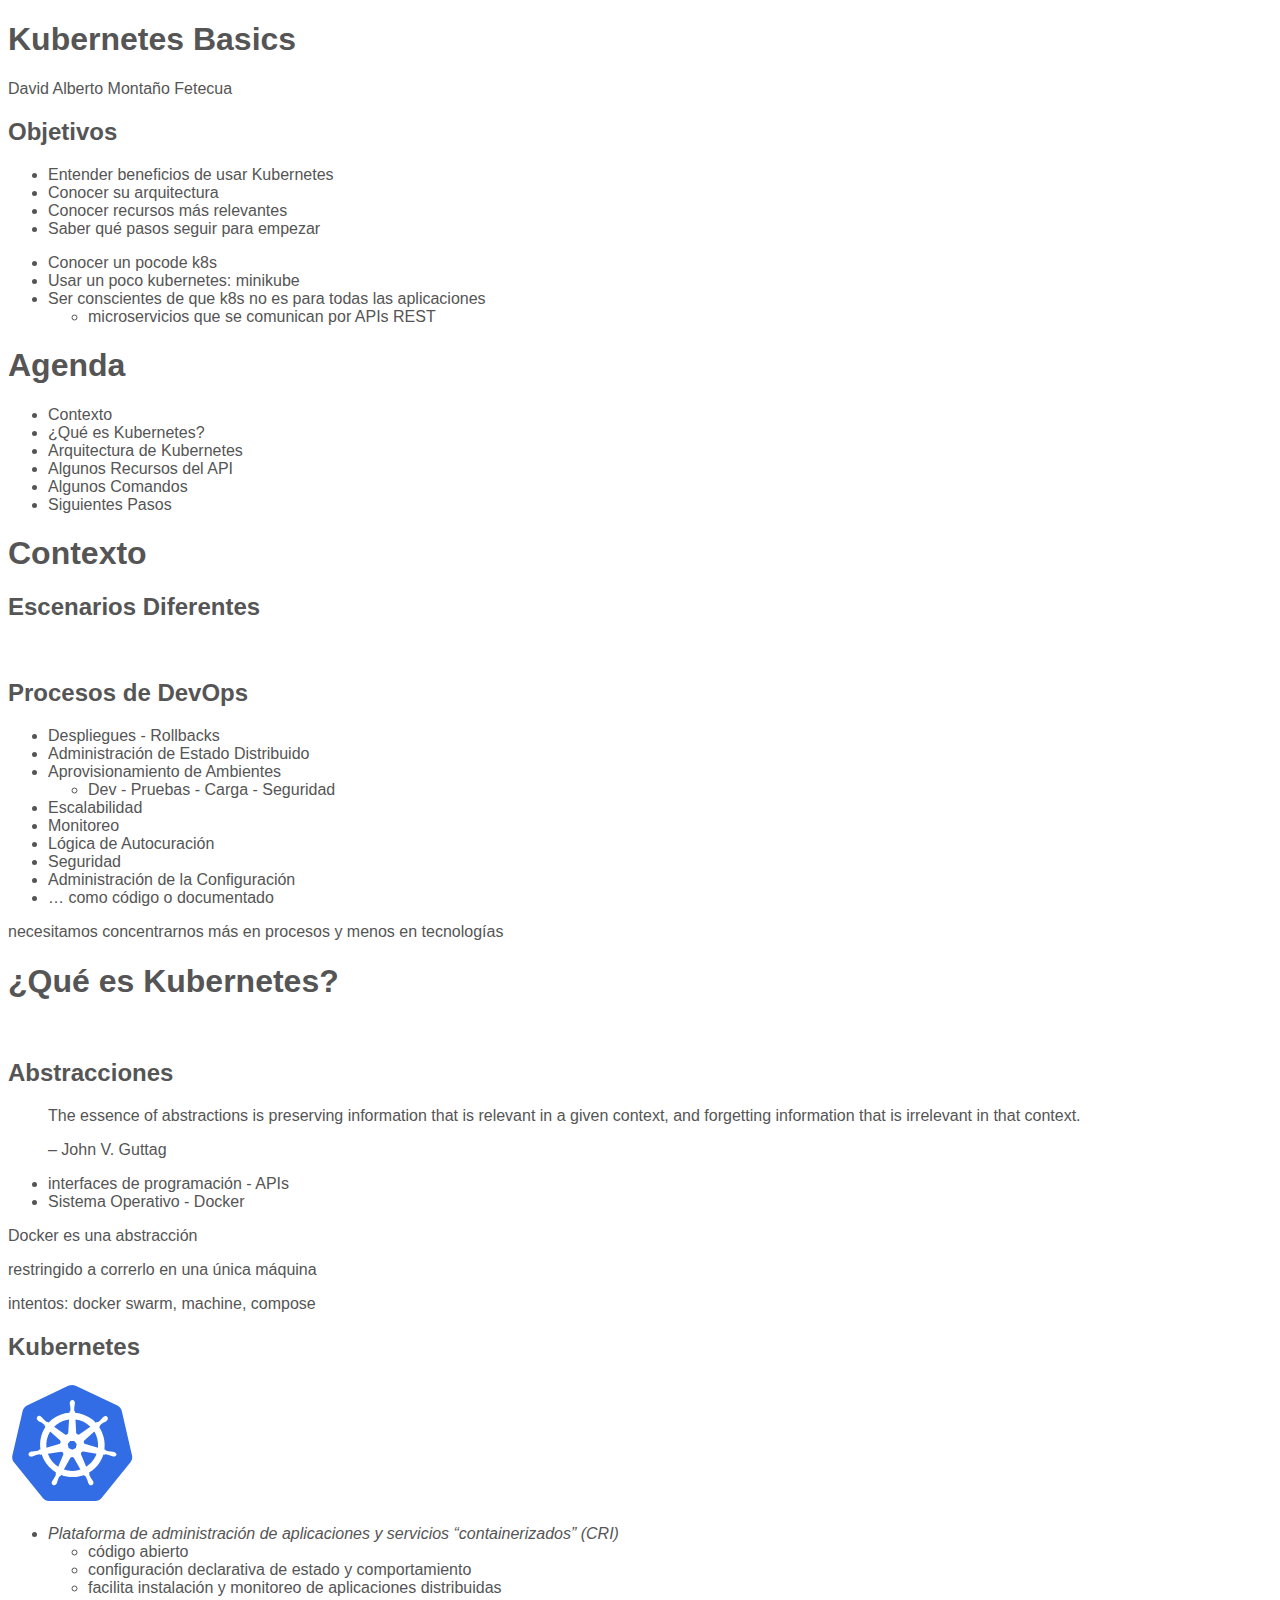
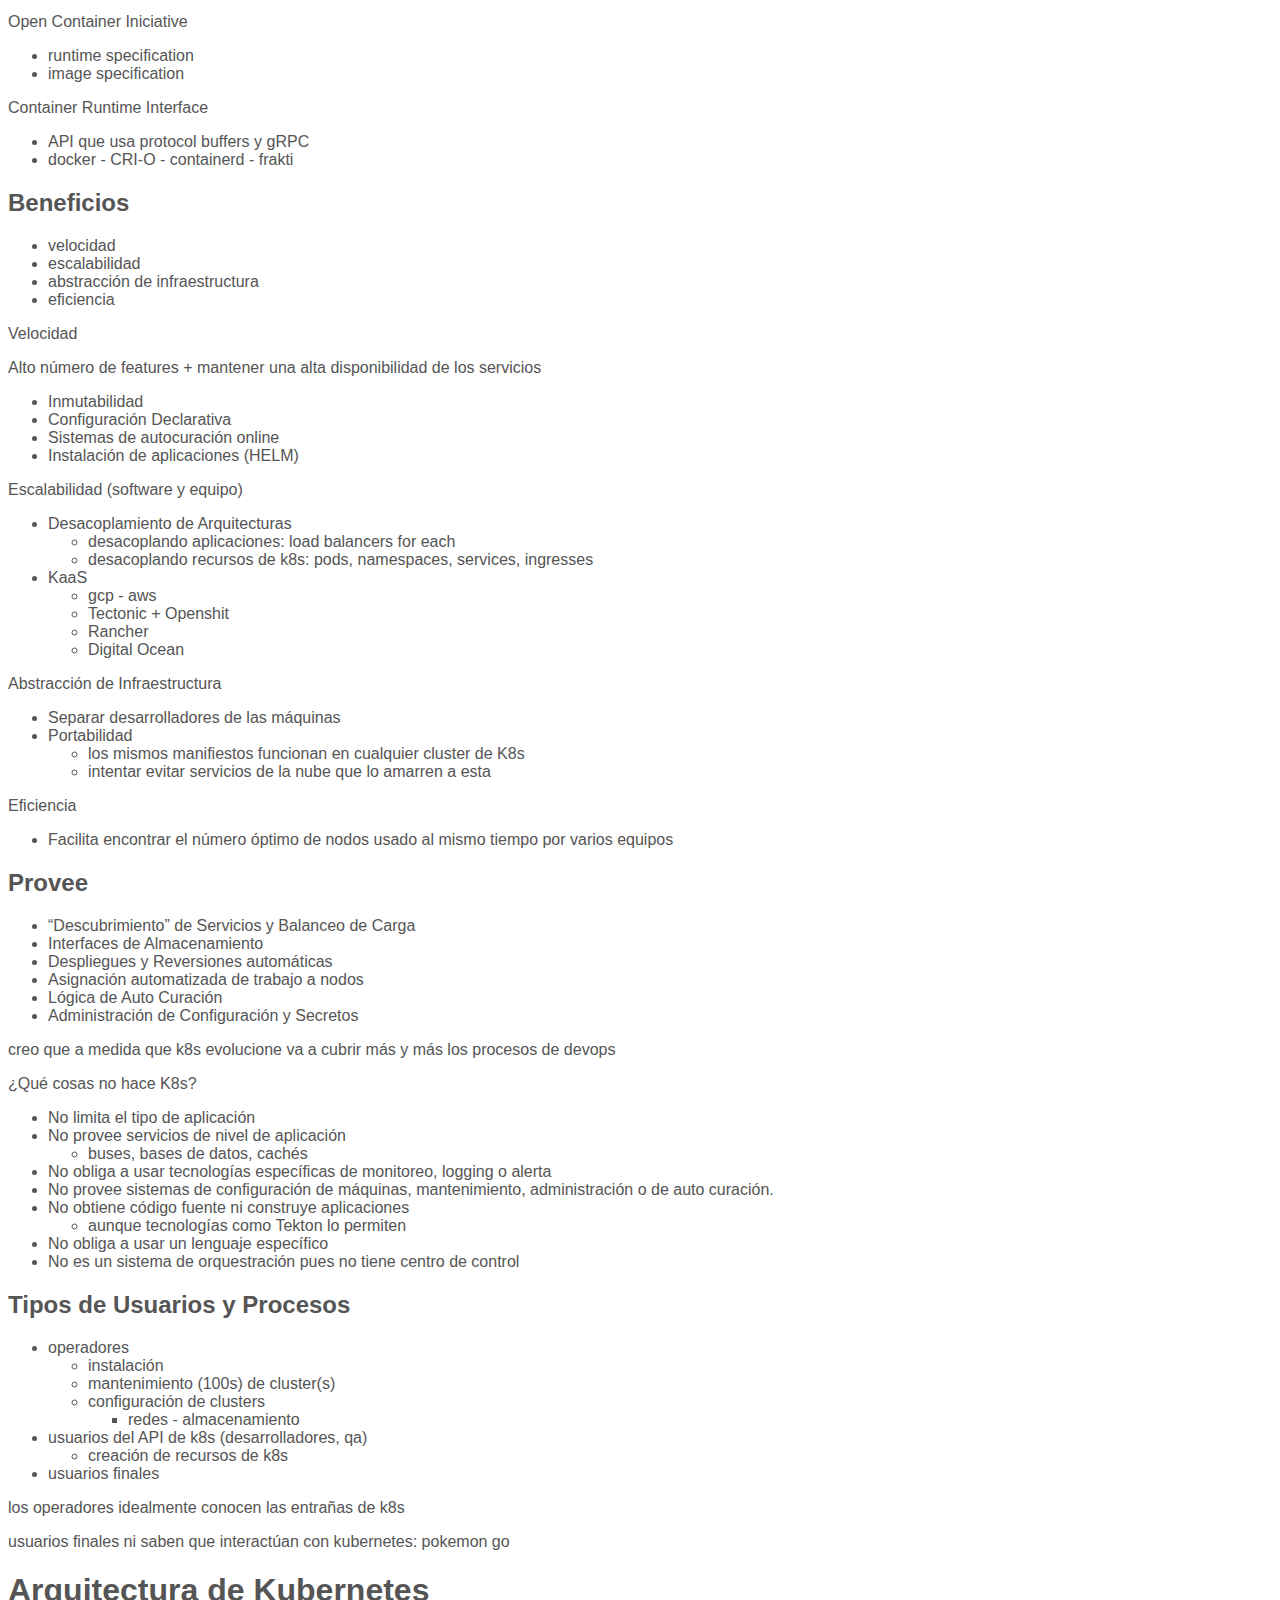
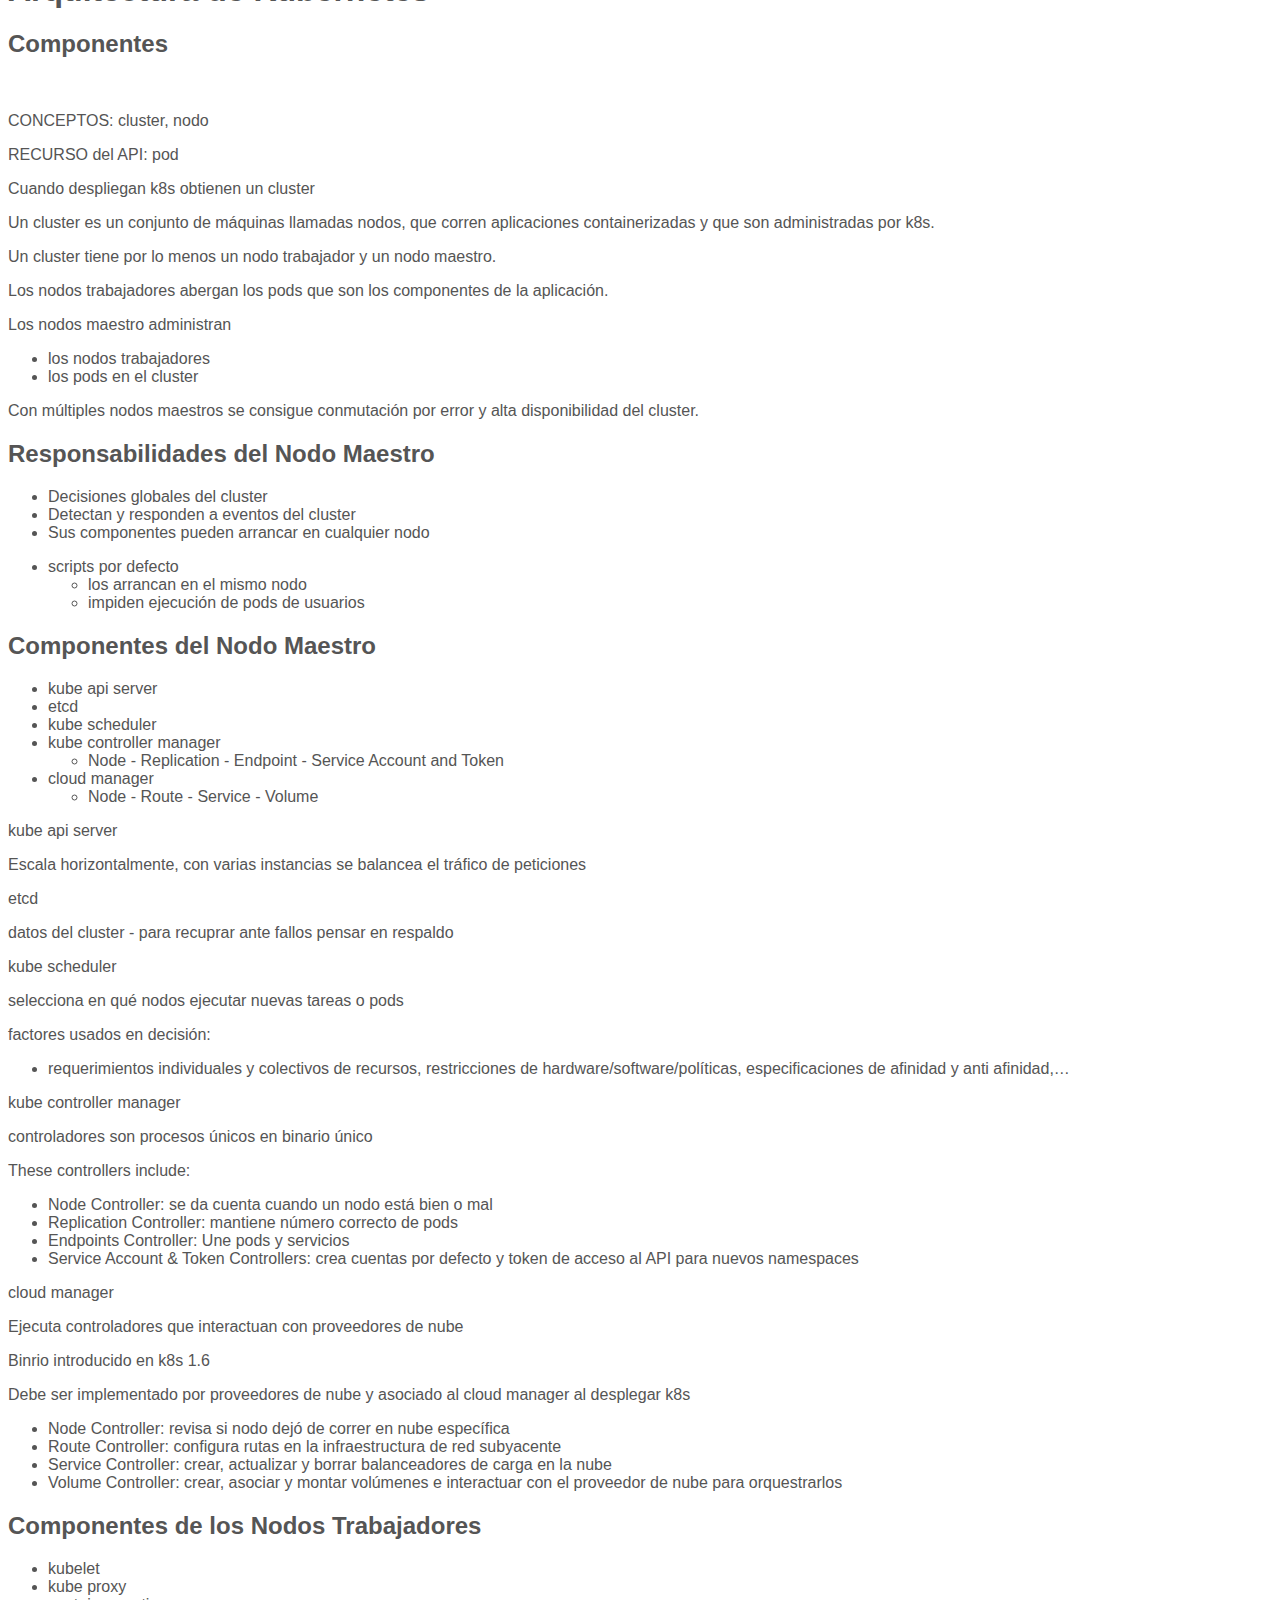
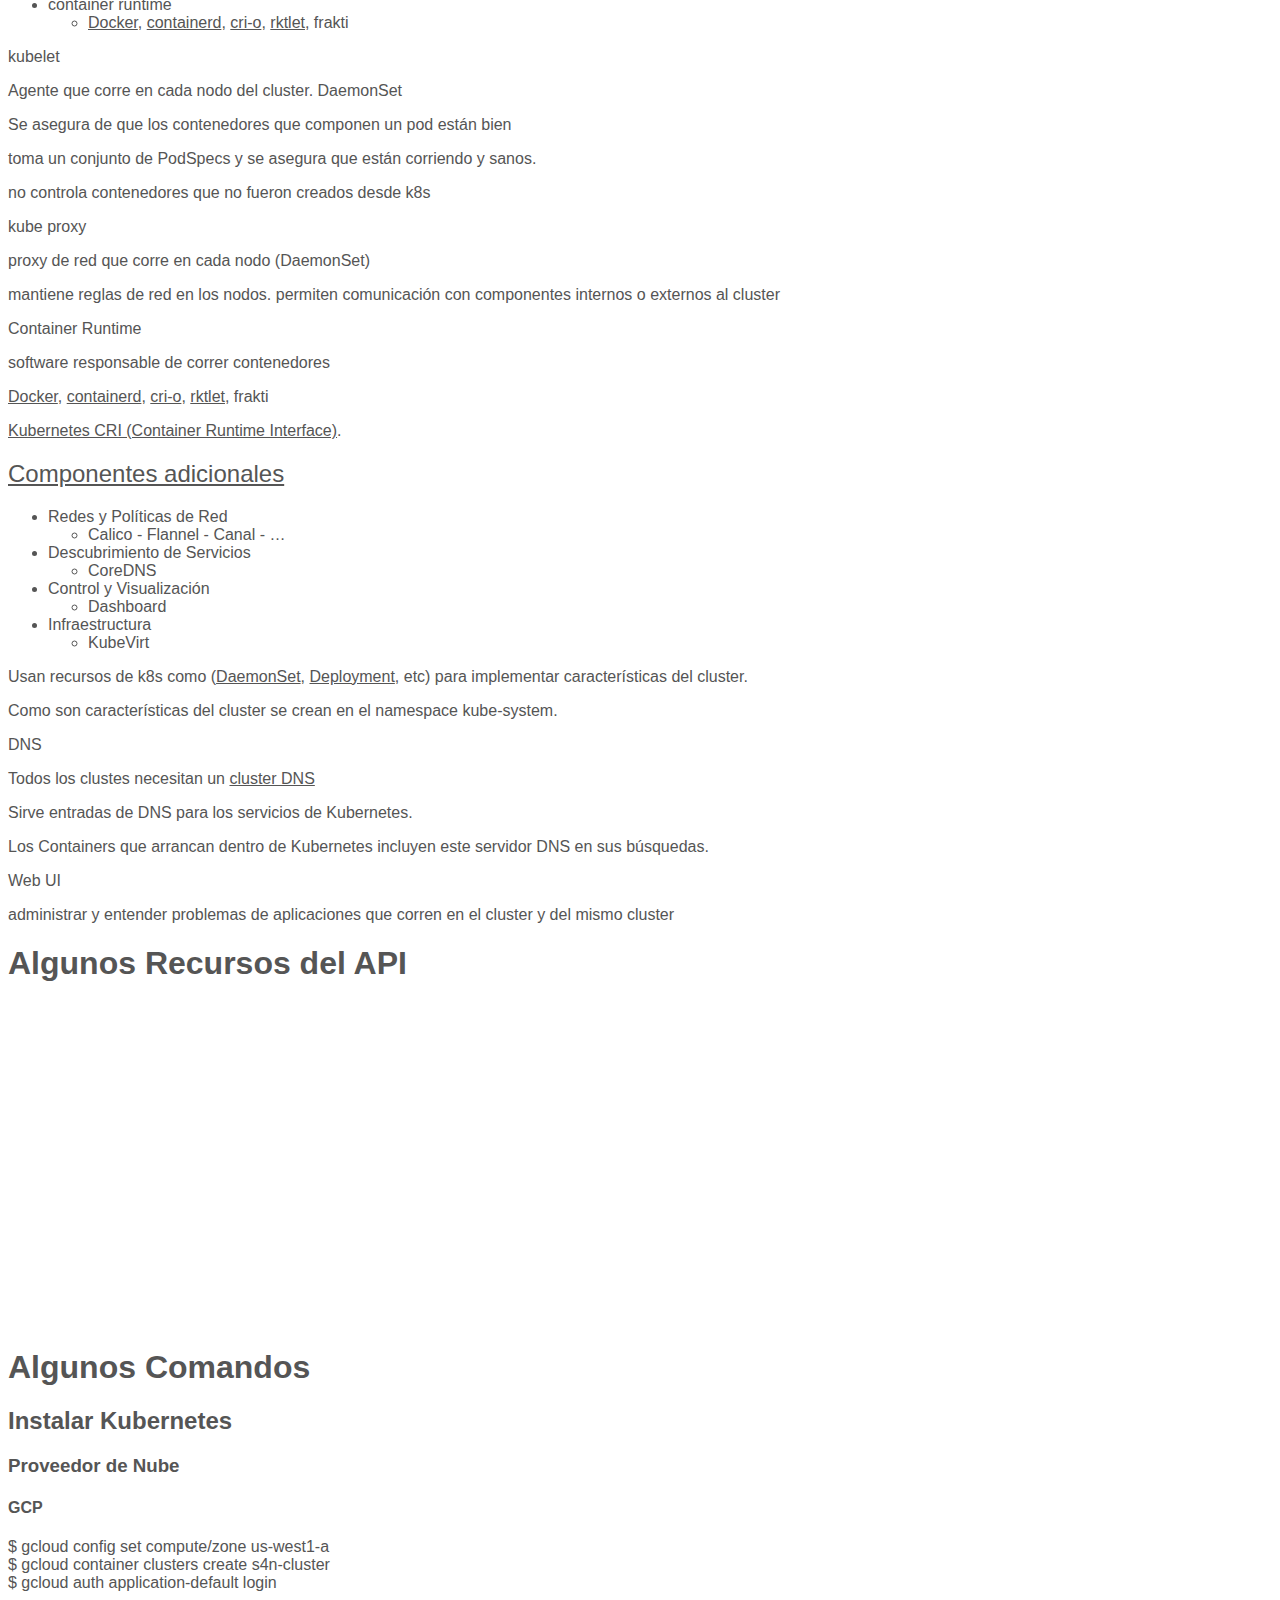
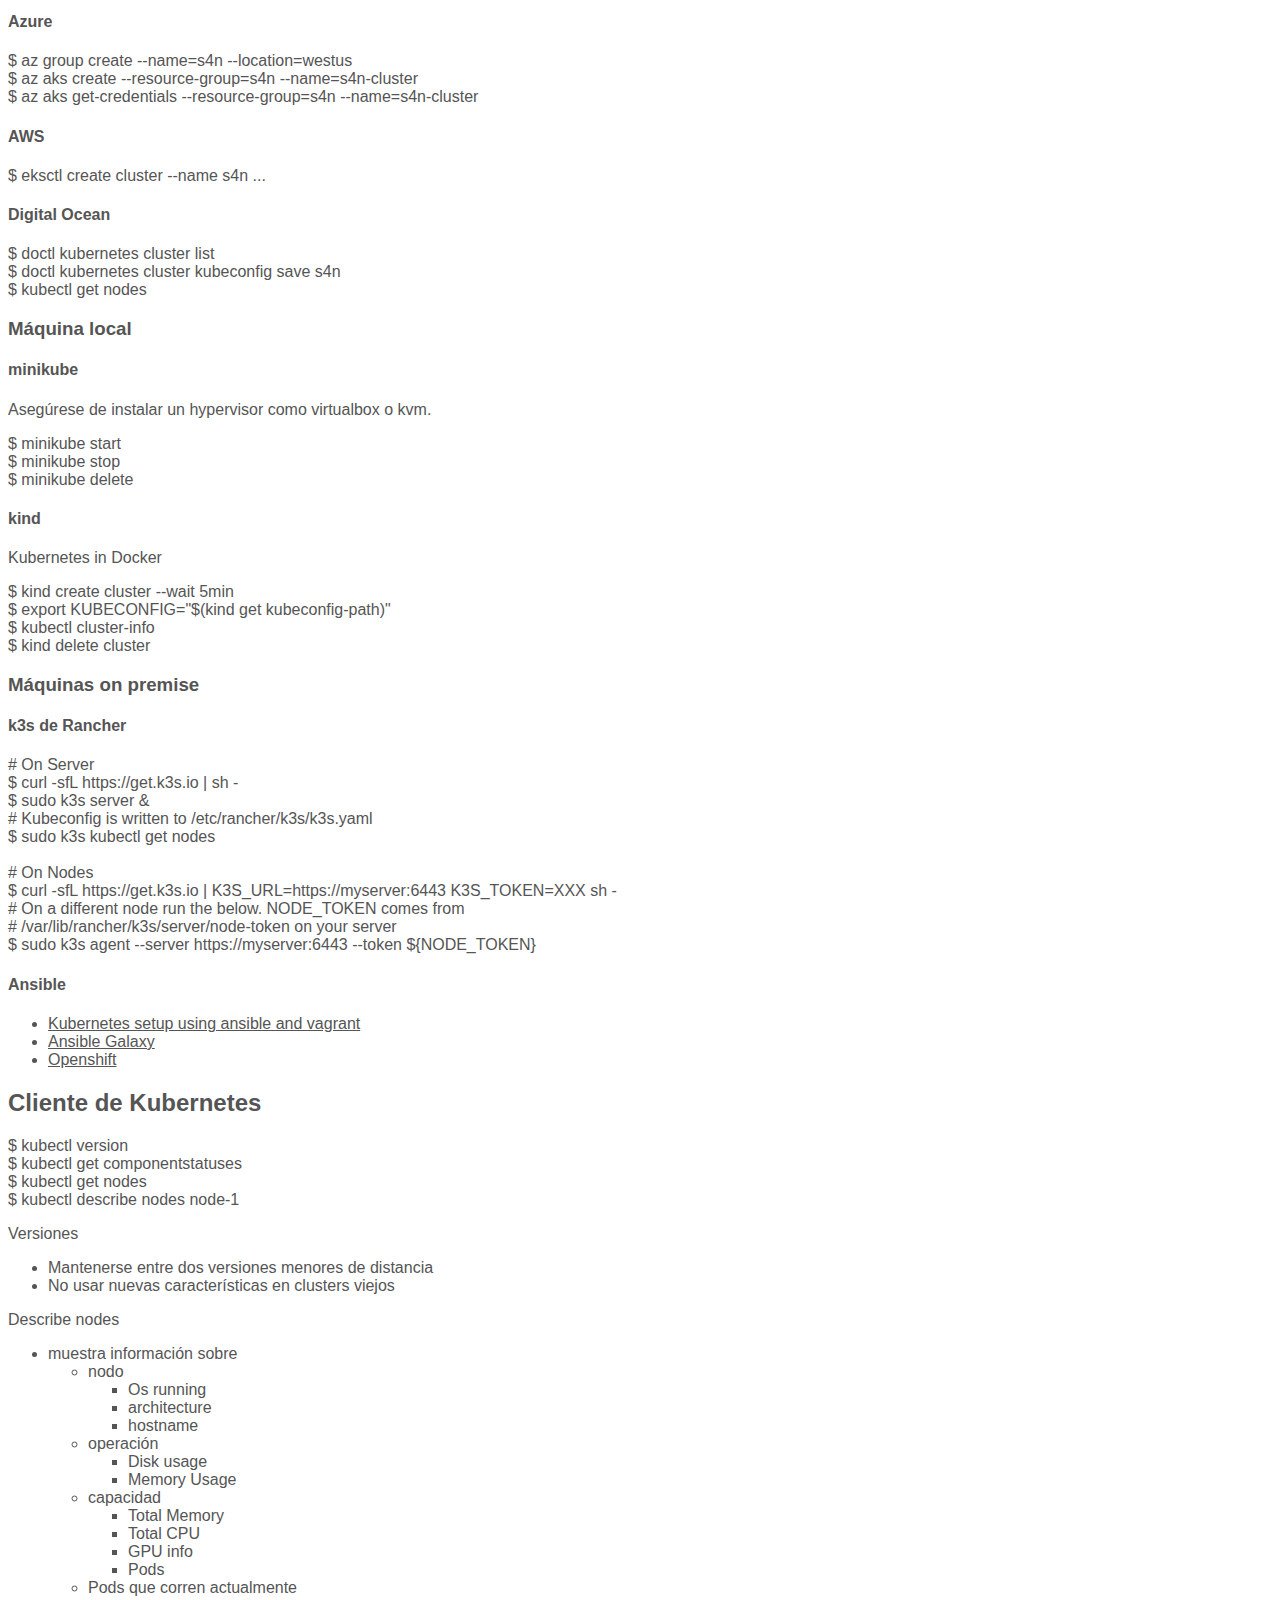
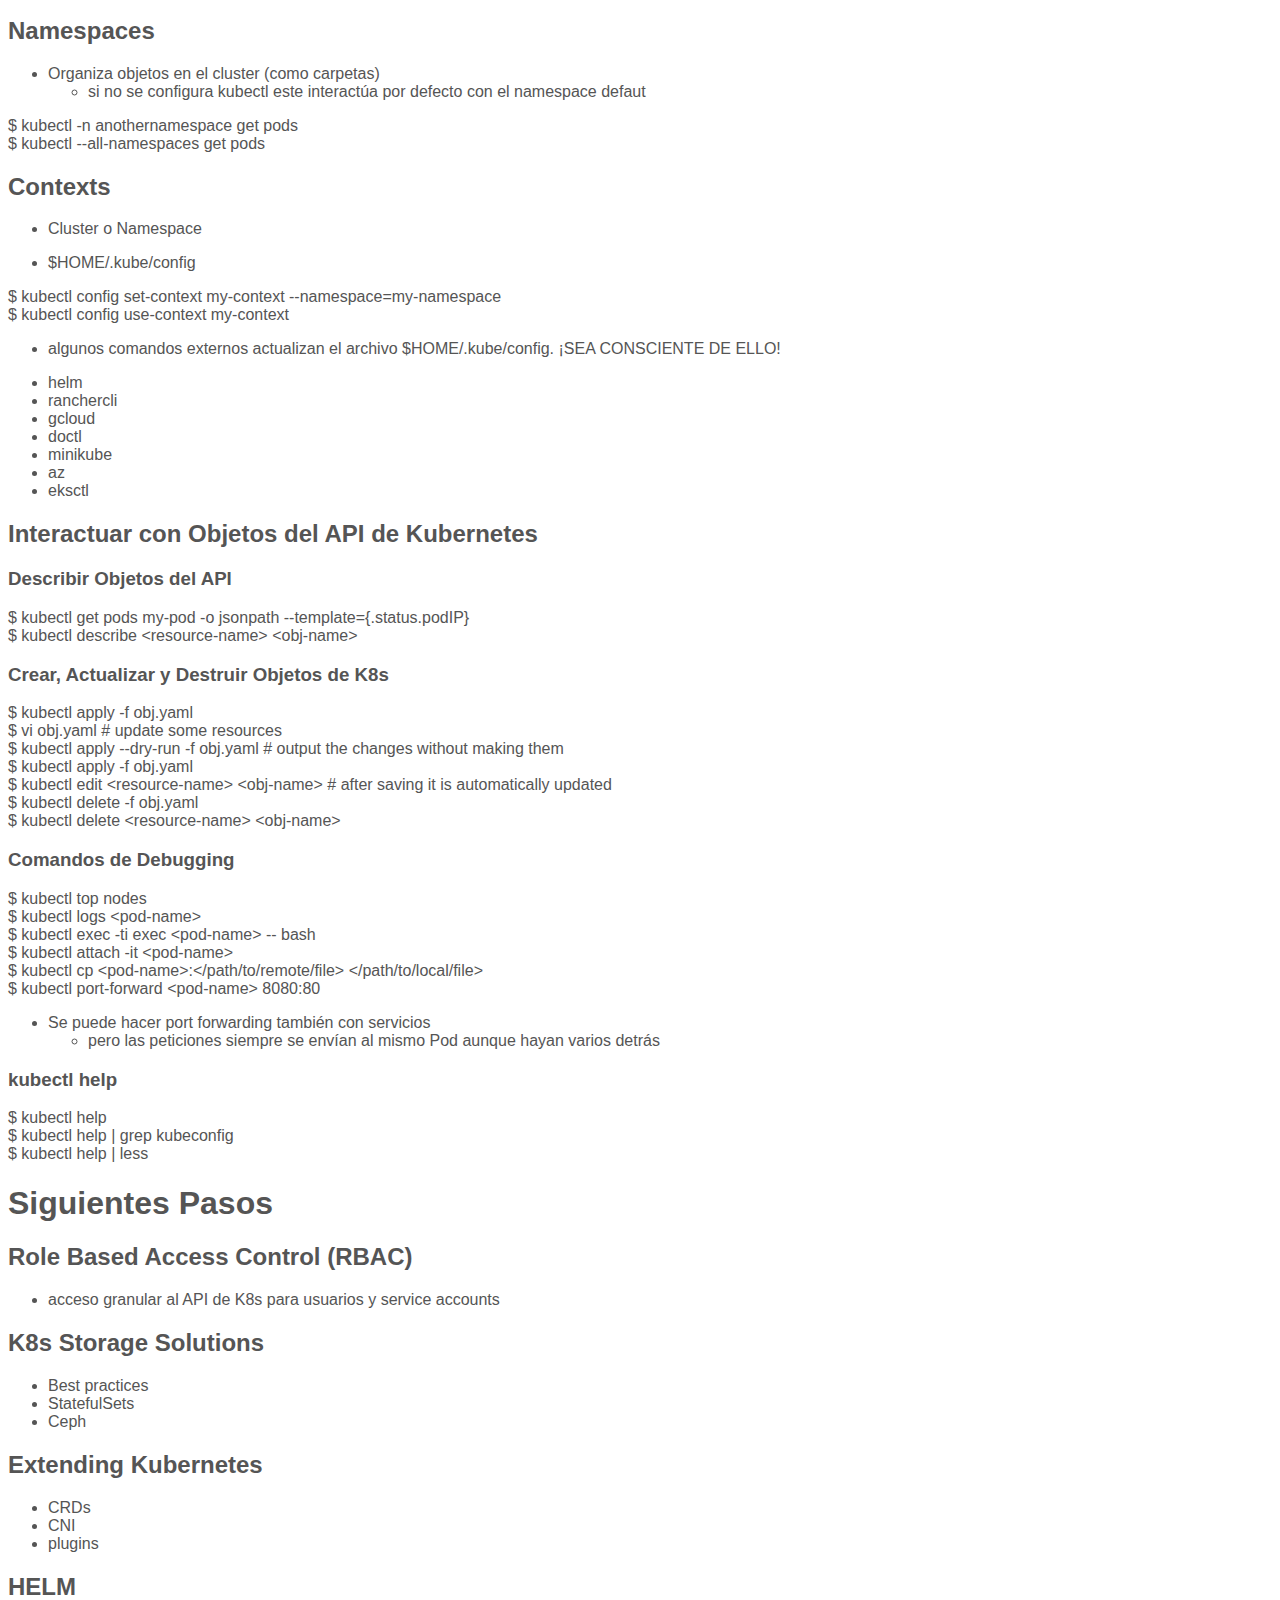
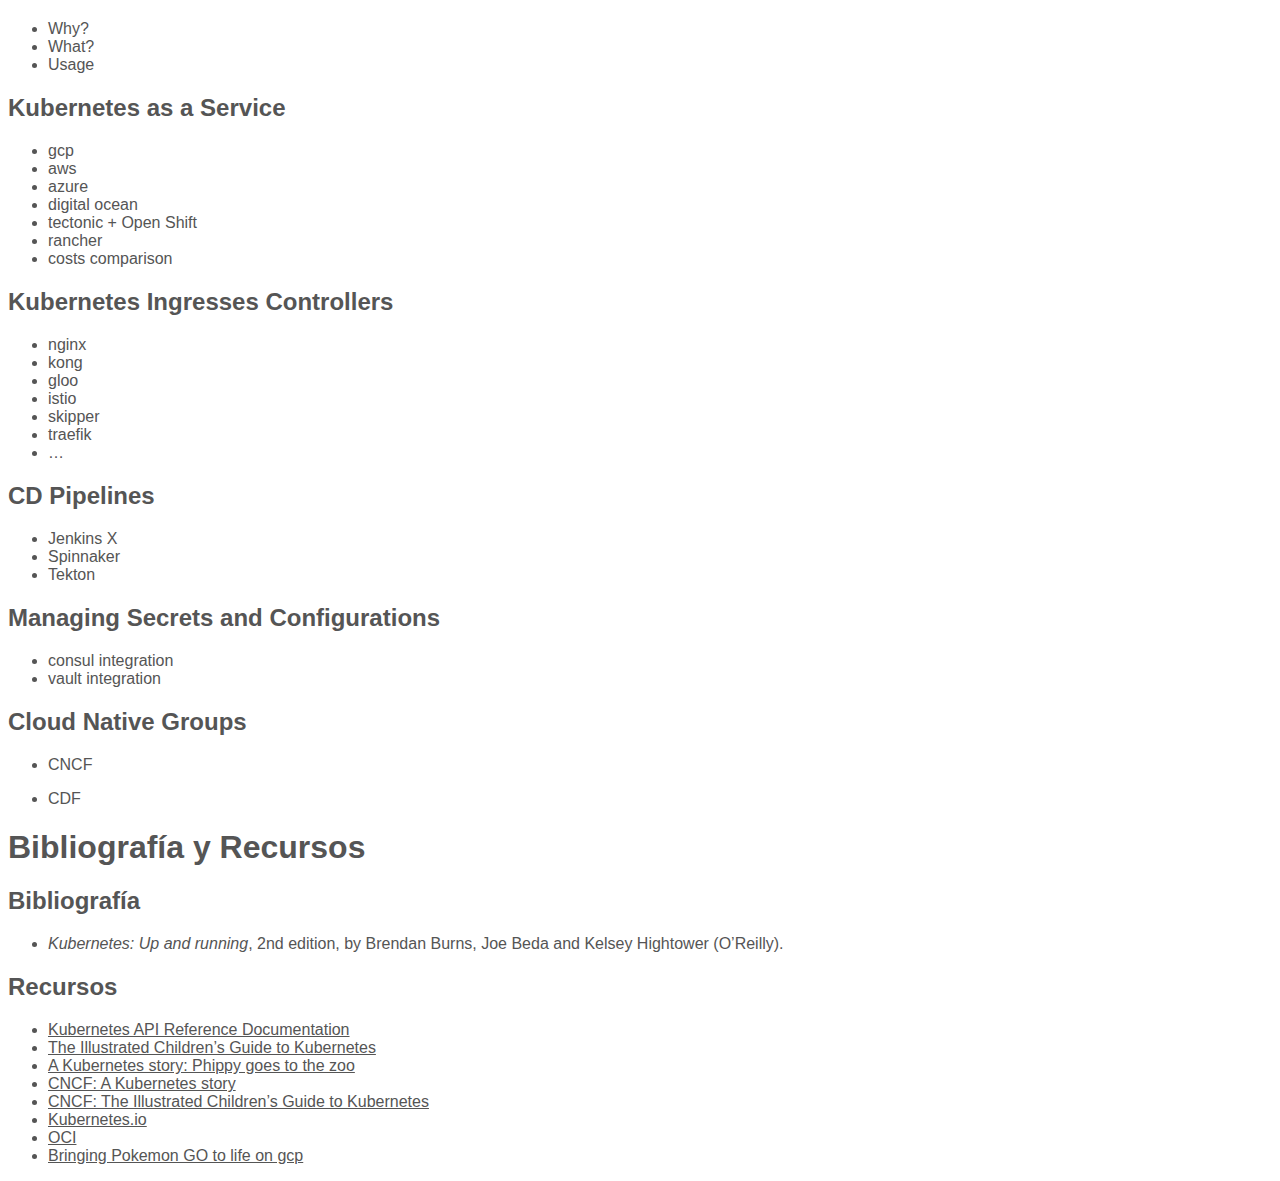
==== commit a636d8a8: "notes about cloud controller manager" ====
--- a/index.html
+++ b/index.html
@@ -257,10 +257,9 @@
 <li>Service Account &amp; Token Controllers: crea cuentas por defecto y token de acceso al API para nuevos namespaces</li>
 </ul>
 <p><strong>cloud manager</strong></p>
-<p>runs controllers that interact with the underlying cloud providers. The cloud-controller-manager binary is an alpha feature introduced in Kubernetes release 1.6.</p>
-<p>cloud-controller-manager runs cloud-provider-specific controller loops only. You must disable these controller loops in the kube-controller-manager. You can disable the controller loops by setting the <code>--cloud-provider</code> flag to <code>external</code> when starting the kube-controller-manager.</p>
-<p>cloud-controller-manager allows the cloud vendor’s code and the Kubernetes code to evolve independently of each other. In prior releases, the core Kubernetes code was dependent upon cloud-provider-specific code for functionality. In future releases, code specific to cloud vendors should be maintained by the cloud vendor themselves, and linked to cloud-controller-manager while running Kubernetes.</p>
-<p>The following controllers have cloud provider dependencies:</p>
+<p>Ejecuta controladores que interactuan con proveedores de nube</p>
+<p>Binrio introducido en k8s 1.6</p>
+<p>Debe ser implementado por proveedores de nube y asociado al cloud manager al desplegar k8s</p>
 <ul>
 <li>Node Controller: revisa si nodo dejó de correr en nube específica</li>
 <li>Route Controller: configura rutas en la infraestructura de red subyacente</li>
@@ -270,7 +269,10 @@
 </aside></section><section id="componentes-de-los-nodos-trabajadores" class="title-slide slide level2"><h2>Componentes de los Nodos Trabajadores</h2><ul>
 <li>kubelet</li>
 <li>kube proxy</li>
-<li>container runtime</li>
+<li>container runtime
+<ul>
+<li><a href="http://www.docker.com/">Docker</a>, <a href="https://containerd.io/">containerd</a>, <a href="https://cri-o.io/">cri-o</a>, <a href="https://github.com/kubernetes-incubator/rktlet">rktlet</a>, frakti</li>
+</ul></li>
 </ul>
 <aside class="notes">
 <p><strong>kubelet</strong></p>
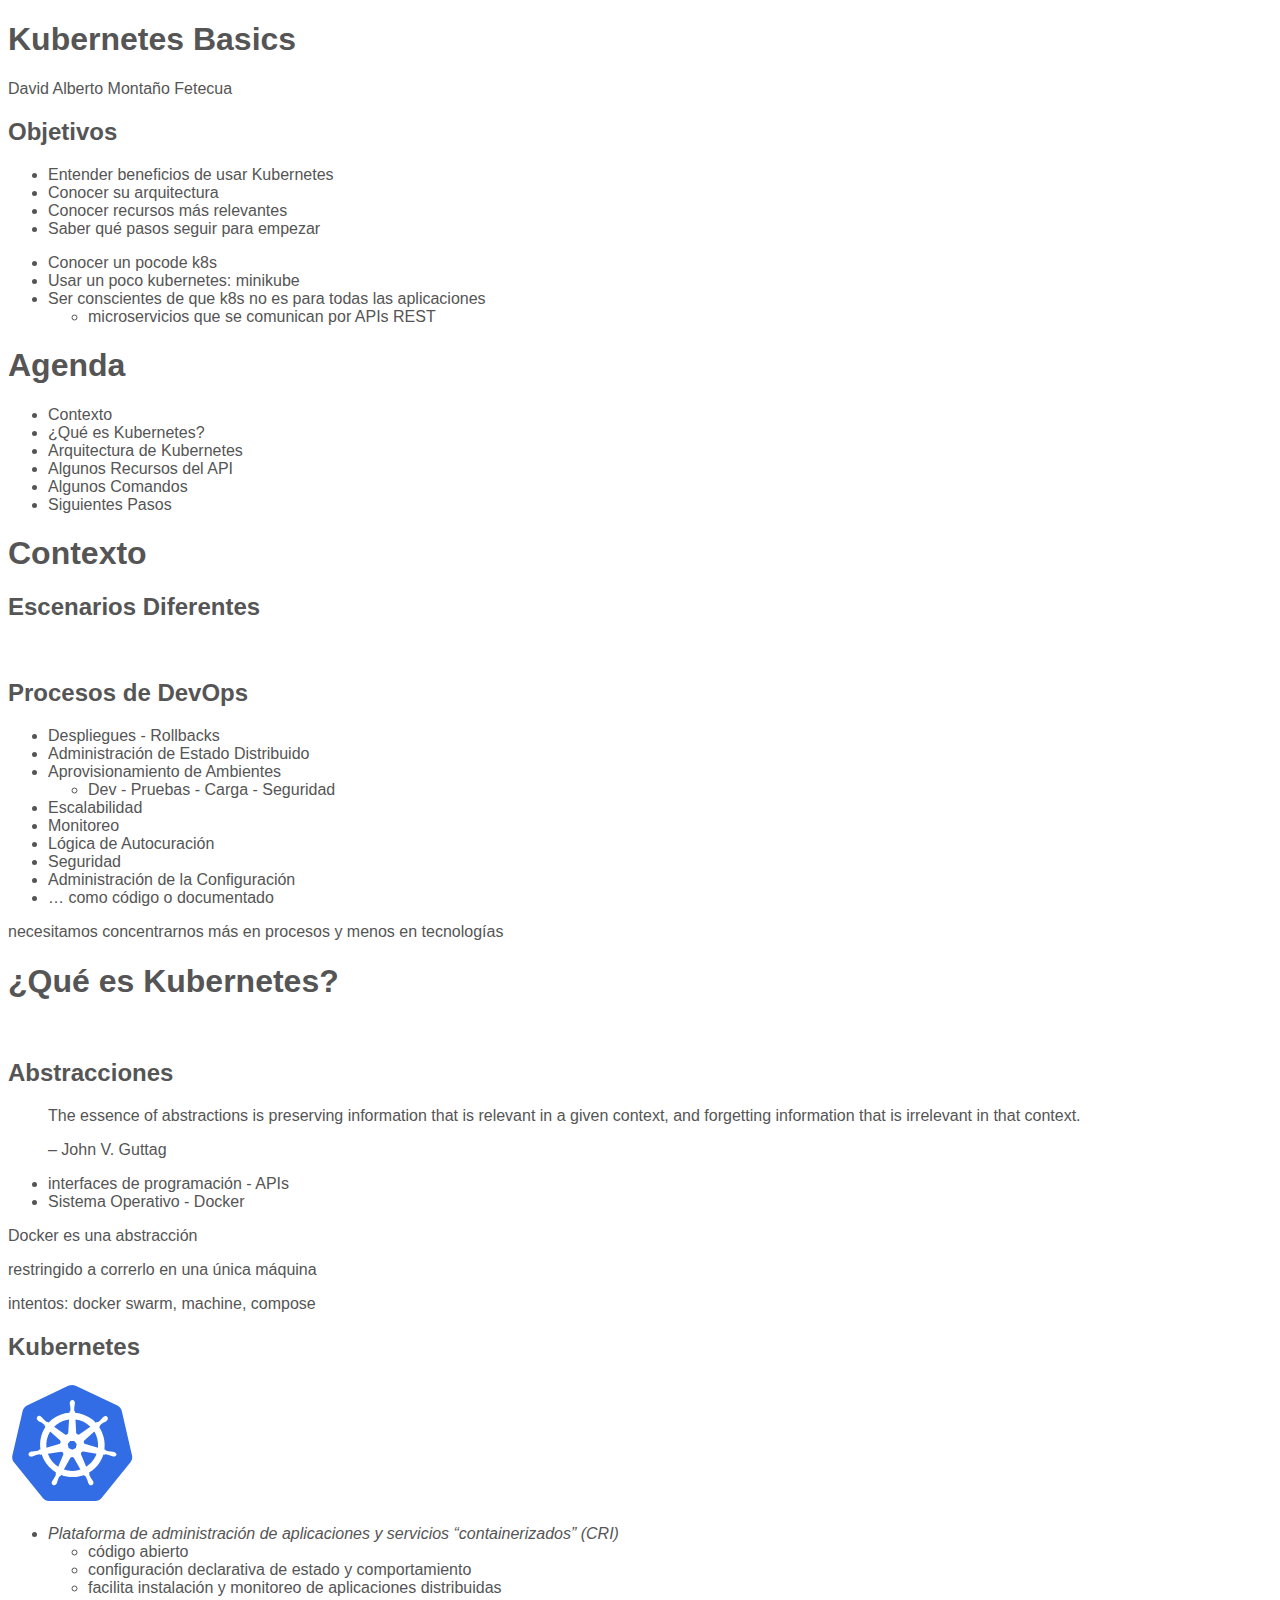
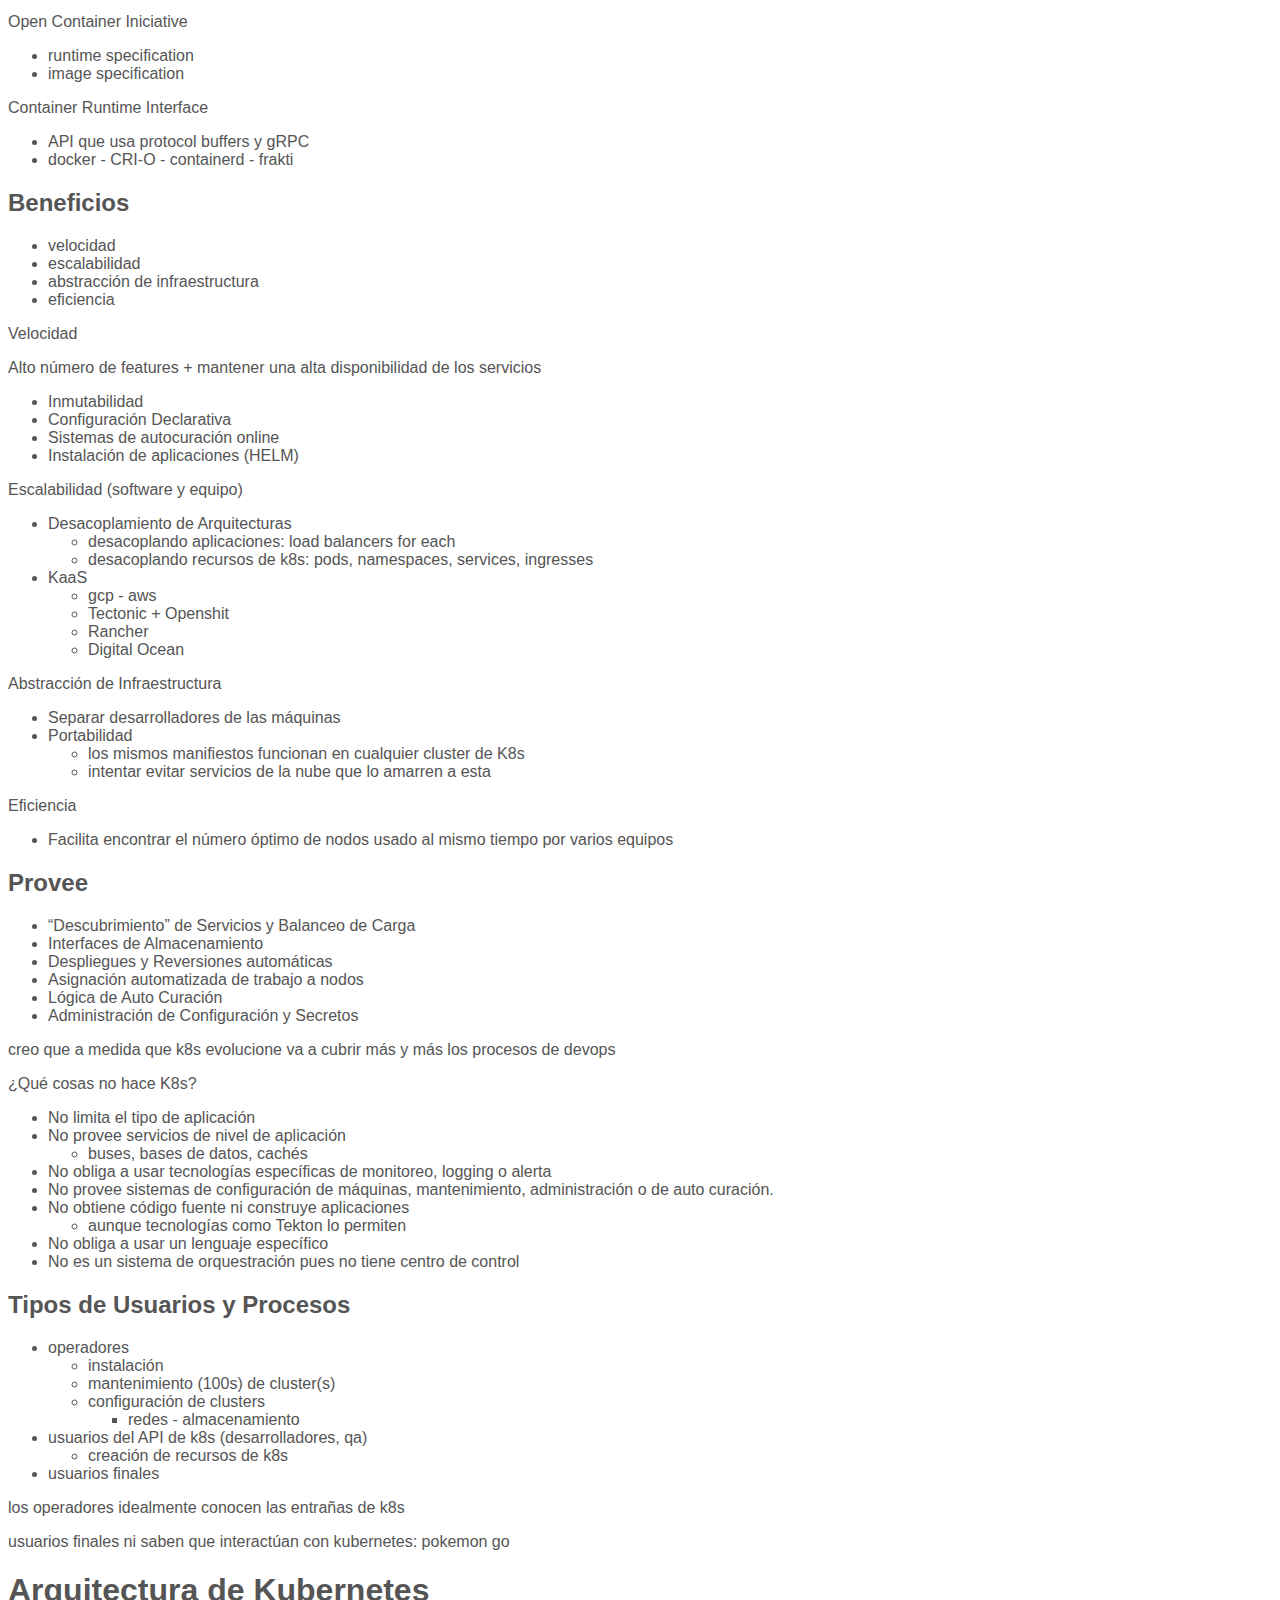
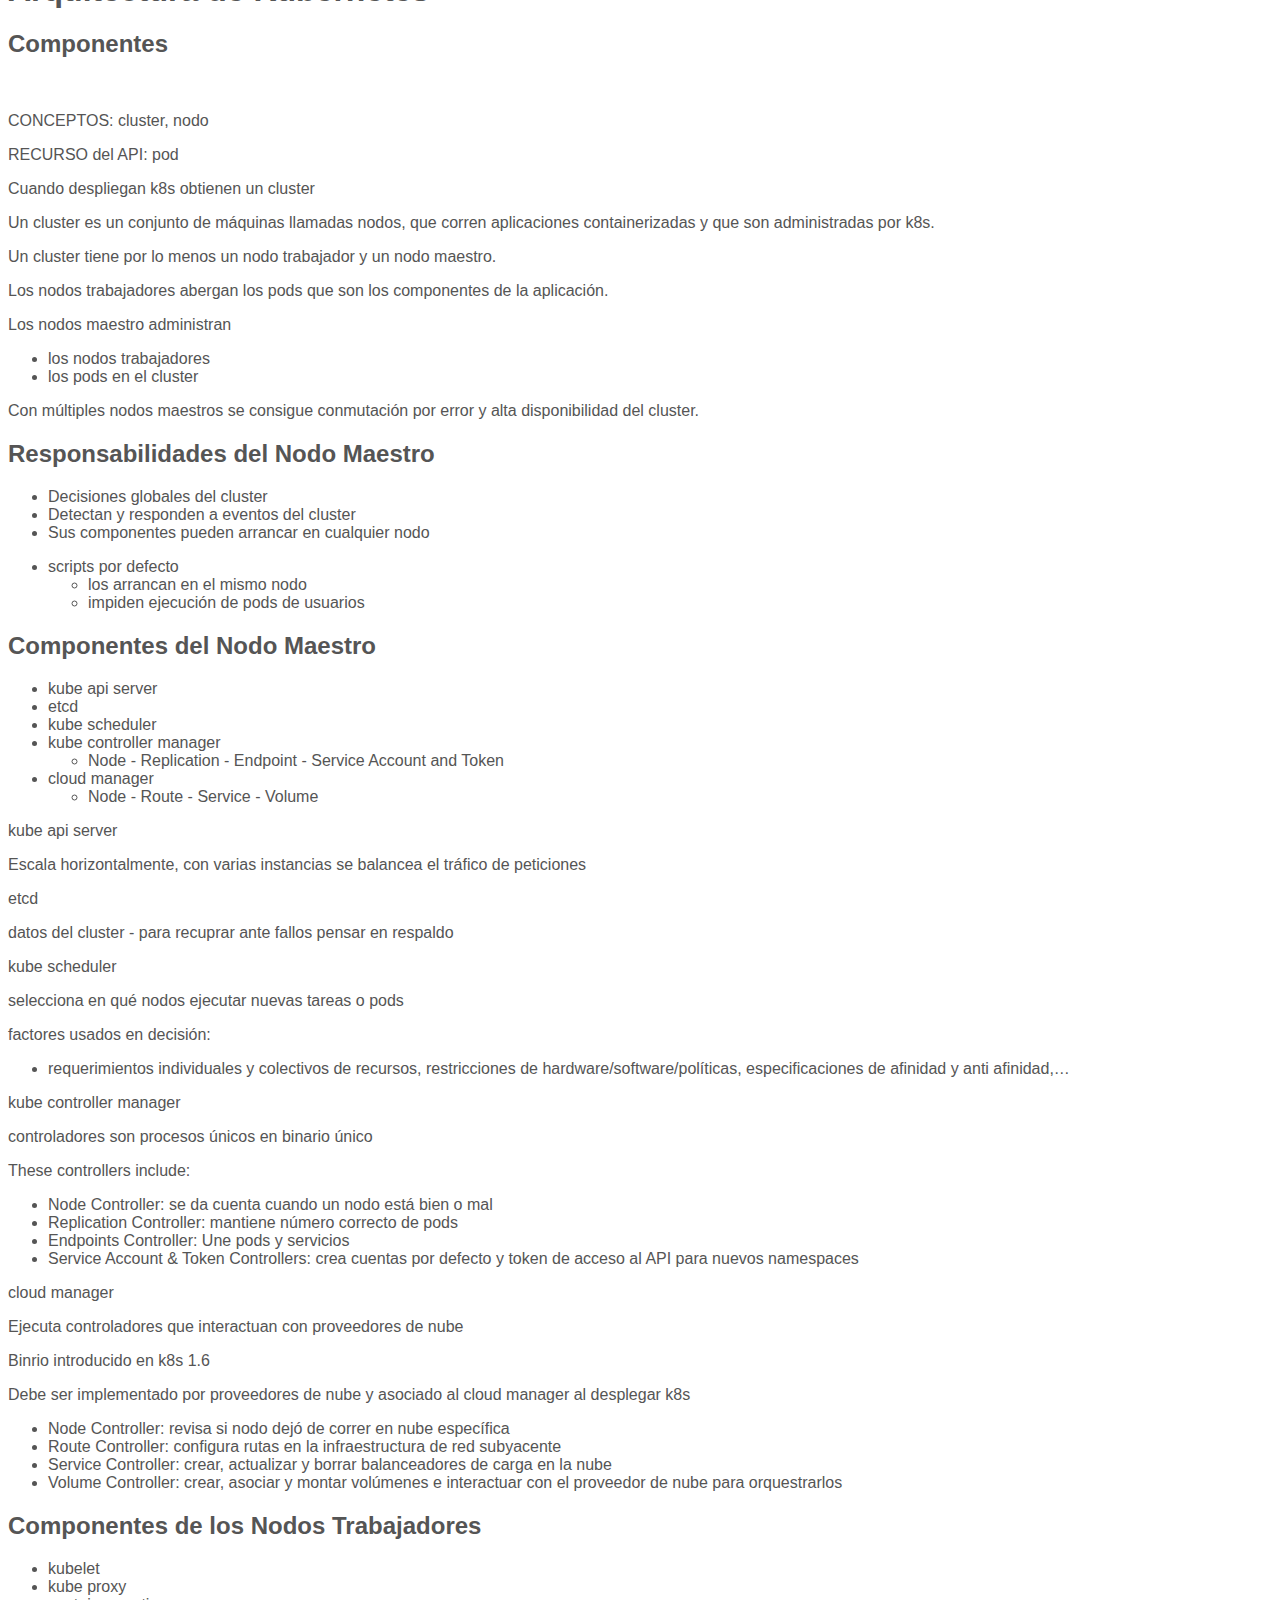
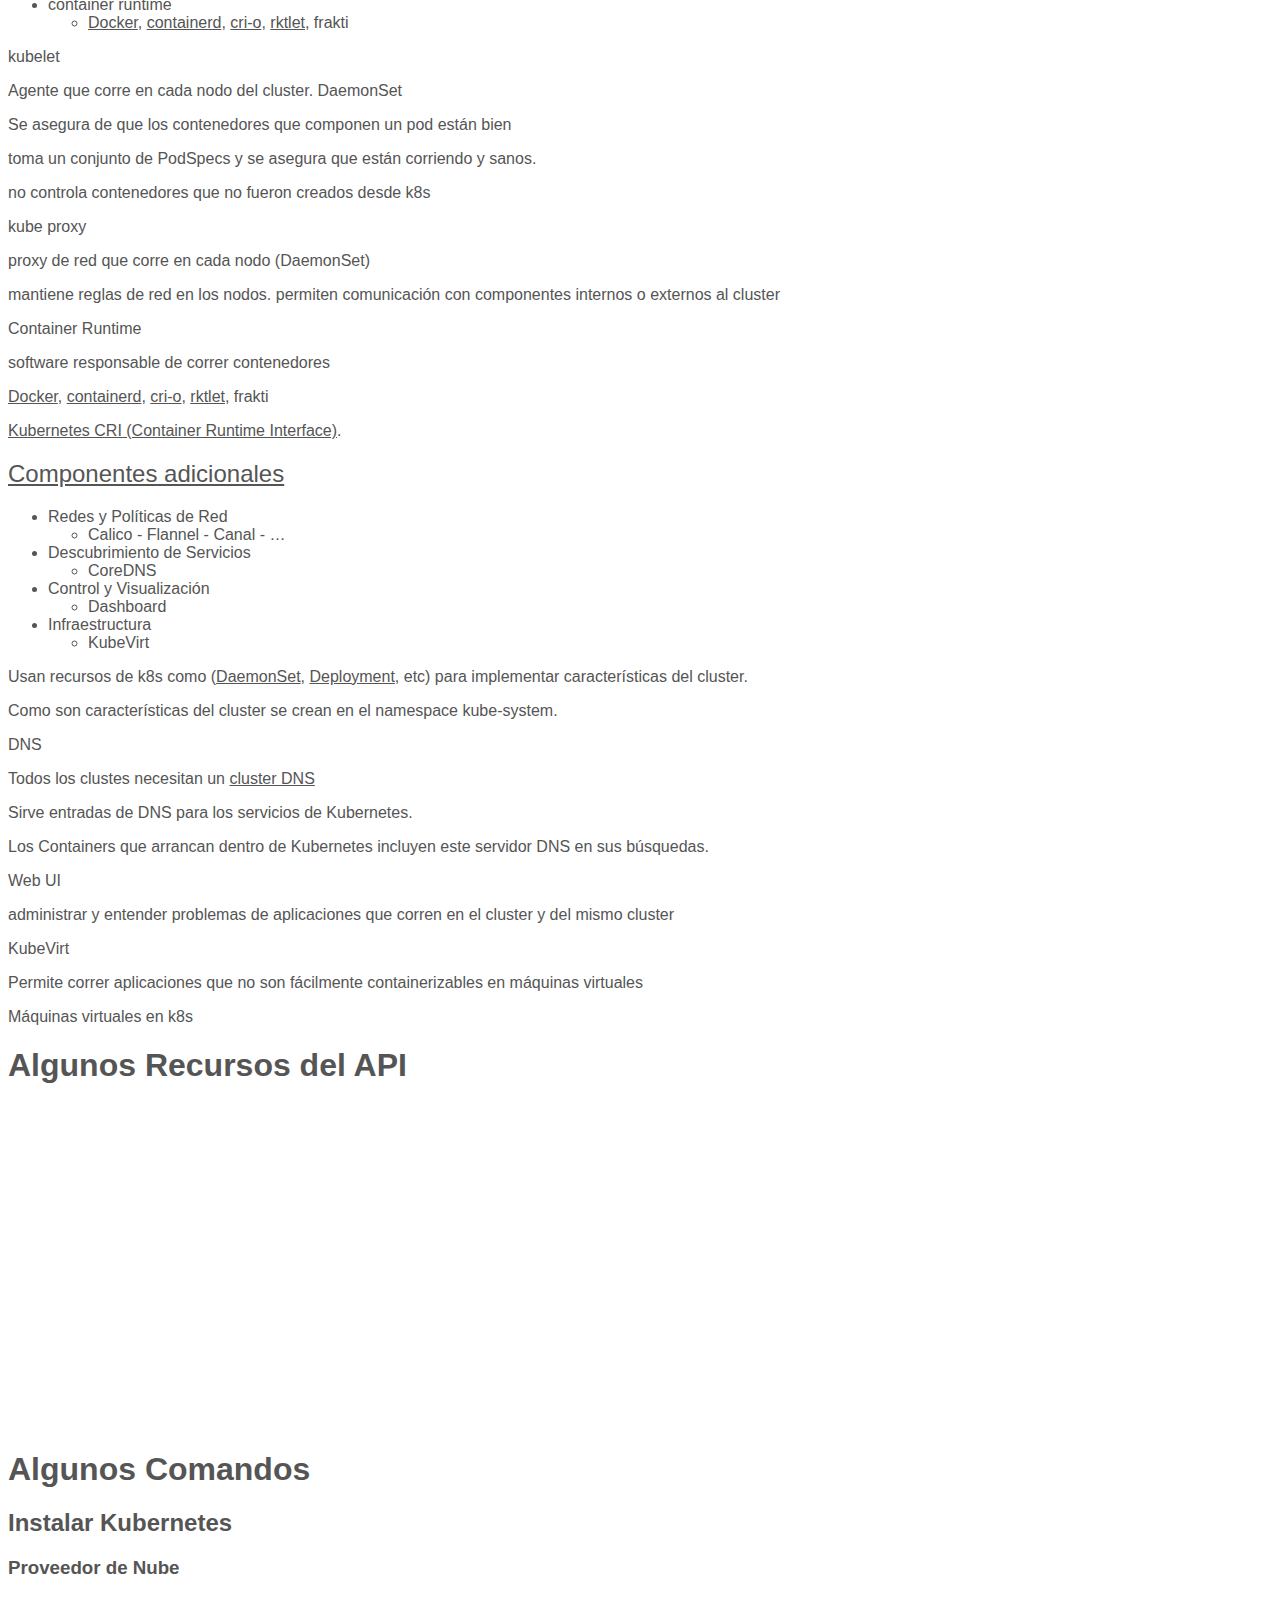
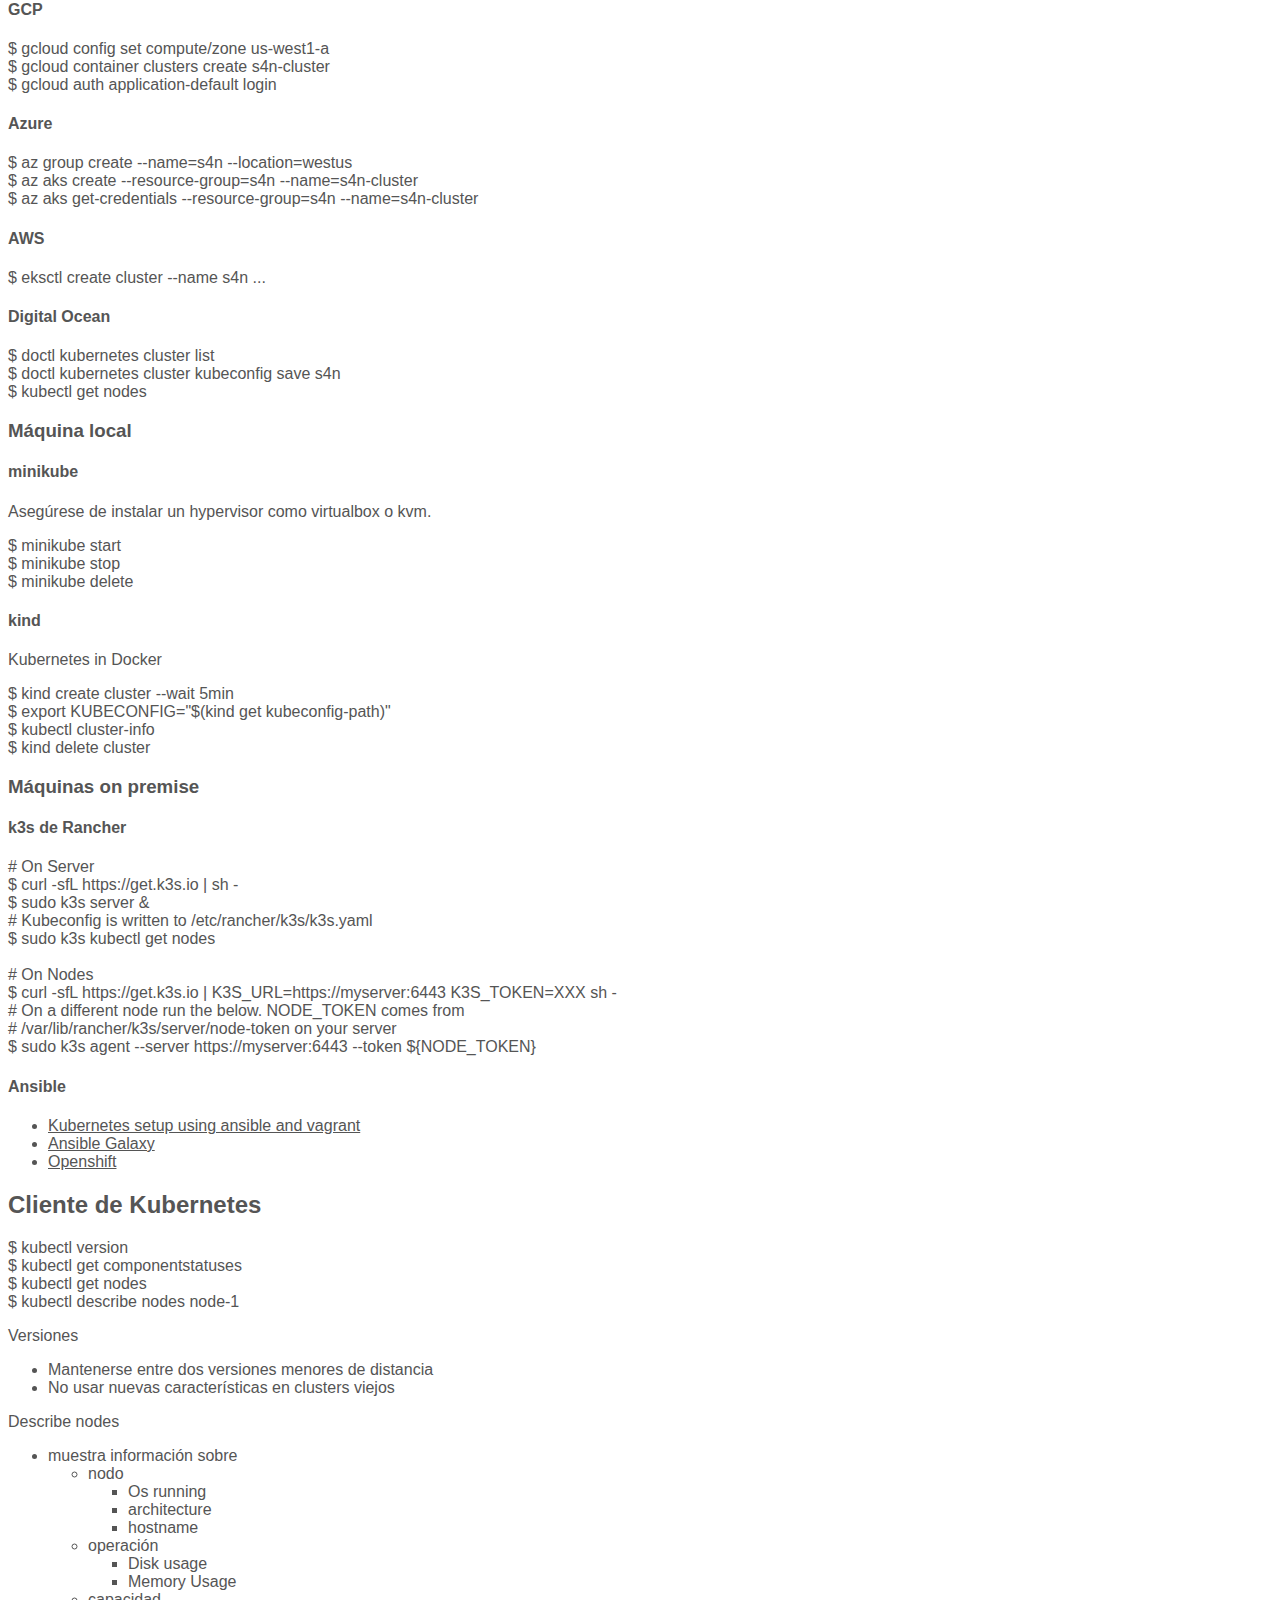
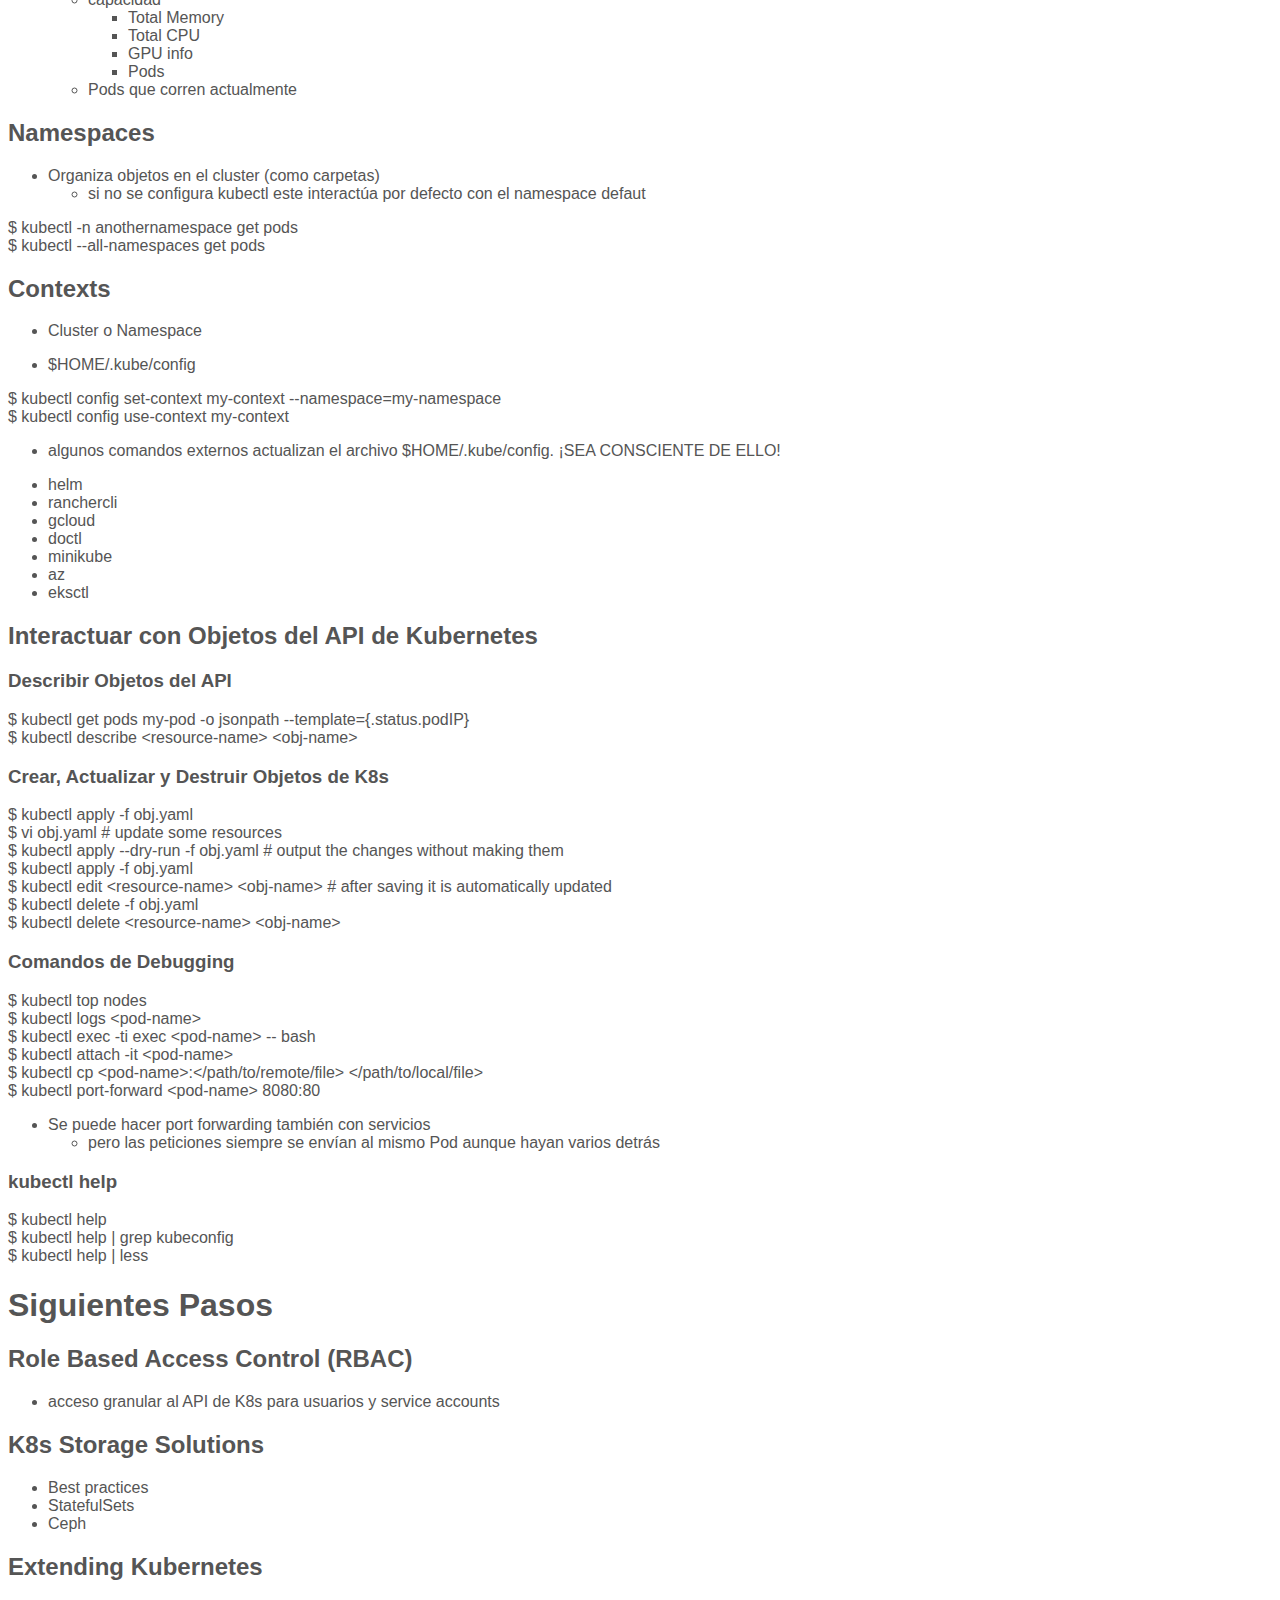
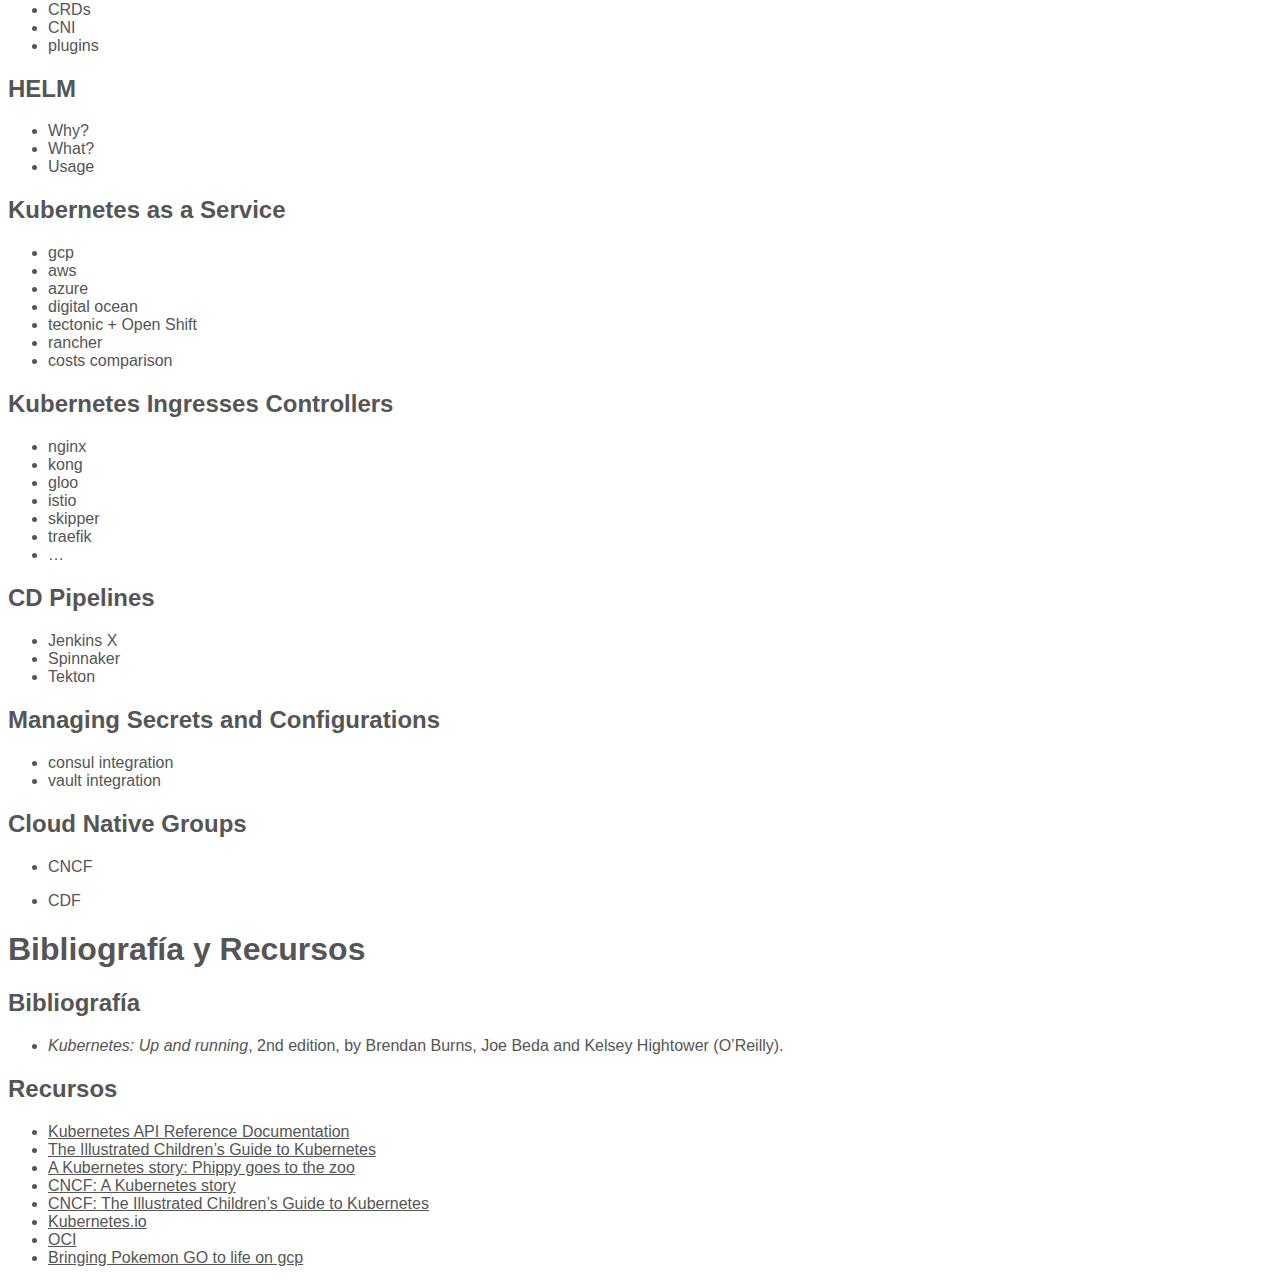
==== commit 364b0c54: "explaining kubevirt in notes" ====
--- a/index.html
+++ b/index.html
@@ -288,19 +288,19 @@
 <p><a href="http://www.docker.com/">Docker</a>, <a href="https://containerd.io/">containerd</a>, <a href="https://cri-o.io/">cri-o</a>, <a href="https://github.com/kubernetes-incubator/rktlet">rktlet</a>, frakti</p>
 <p><a href="https://github.com/kubernetes/community/blob/master/contributors/devel/sig-node/container-runtime-interface.md">Kubernetes CRI (Container Runtime Interface)</a>.</p>
 </aside></section><section id="componentes-adicionales" class="title-slide slide level2"><h2><a href="https://github.com/kubernetes/kubernetes/tree/master/cluster/addons">Componentes adicionales</a></h2><ul>
-<li>Redes y Políticas de Red
+<li><strong>Redes y Políticas de Red</strong>
 <ul>
 <li>Calico - Flannel - Canal - …</li>
 </ul></li>
-<li>Descubrimiento de Servicios
+<li><strong>Descubrimiento de Servicios</strong>
 <ul>
 <li>CoreDNS</li>
 </ul></li>
-<li>Control y Visualización
+<li><strong>Control y Visualización</strong>
 <ul>
 <li>Dashboard</li>
 </ul></li>
-<li>Infraestructura
+<li><strong>Infraestructura</strong>
 <ul>
 <li>KubeVirt</li>
 </ul></li>
@@ -314,6 +314,9 @@
 <p>Los Containers que arrancan dentro de Kubernetes incluyen este servidor DNS en sus búsquedas.</p>
 <p><strong>Web UI</strong></p>
 <p>administrar y entender problemas de aplicaciones que corren en el cluster y del mismo cluster</p>
+<p><strong>KubeVirt</strong></p>
+<p>Permite correr aplicaciones que no son fácilmente containerizables en máquinas virtuales</p>
+<p>Máquinas virtuales en k8s</p>
 </aside></section></section>
 <section><section id="algunos-recursos-del-api" class="title-slide slide level1"><h1>Algunos Recursos del API</h1></section><section class="slide level4">
 
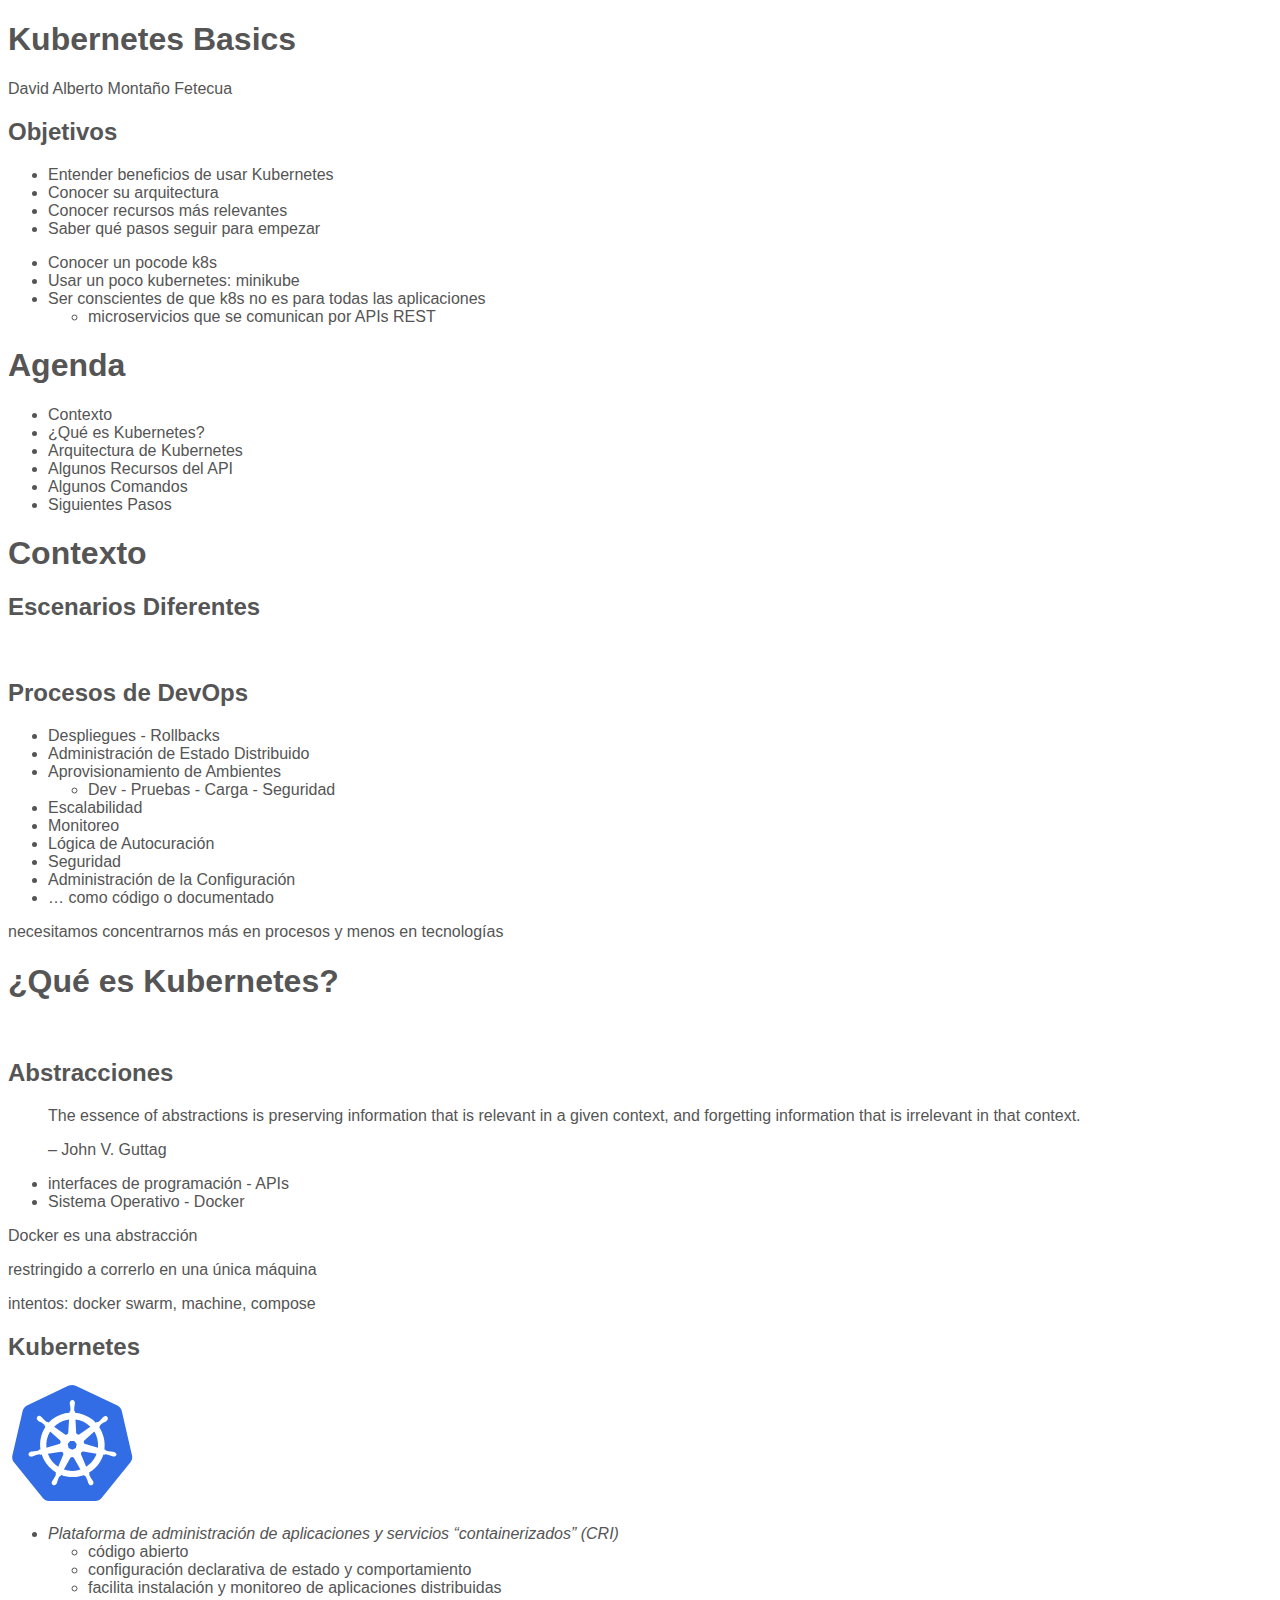
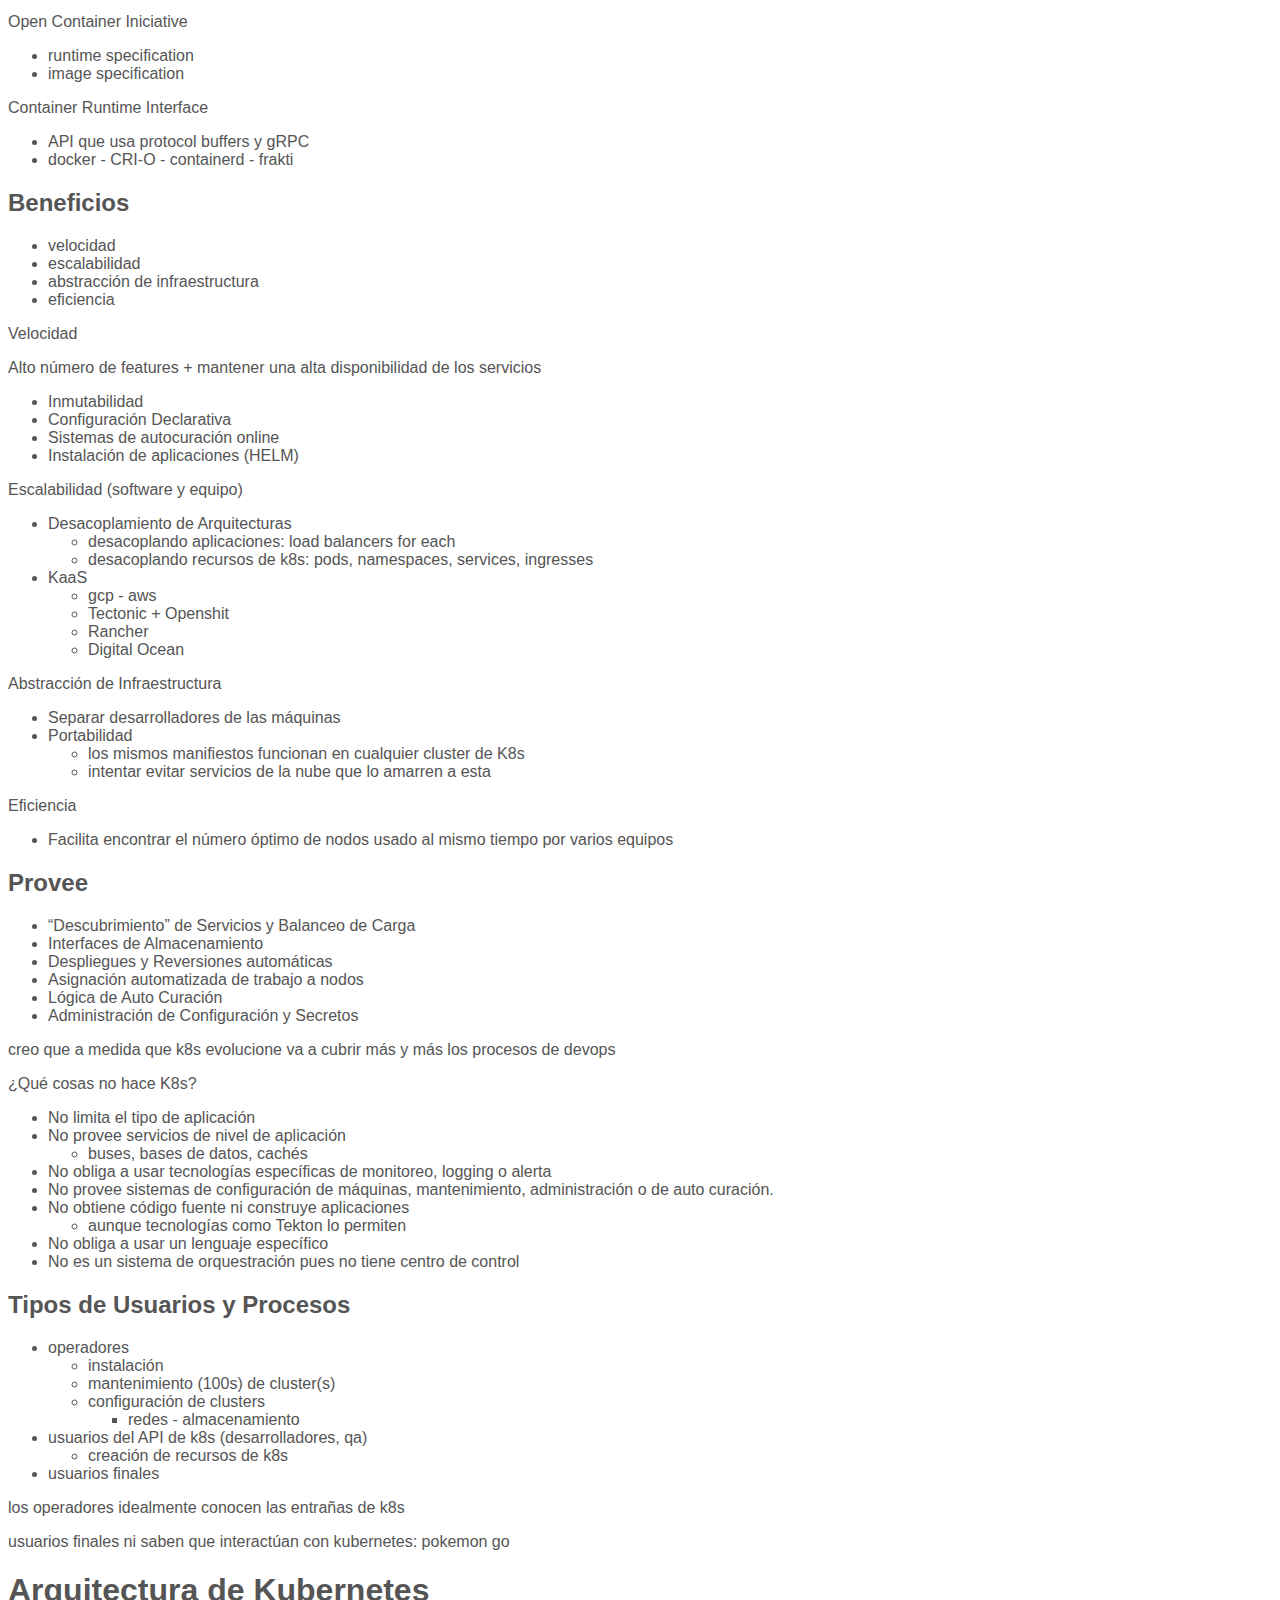
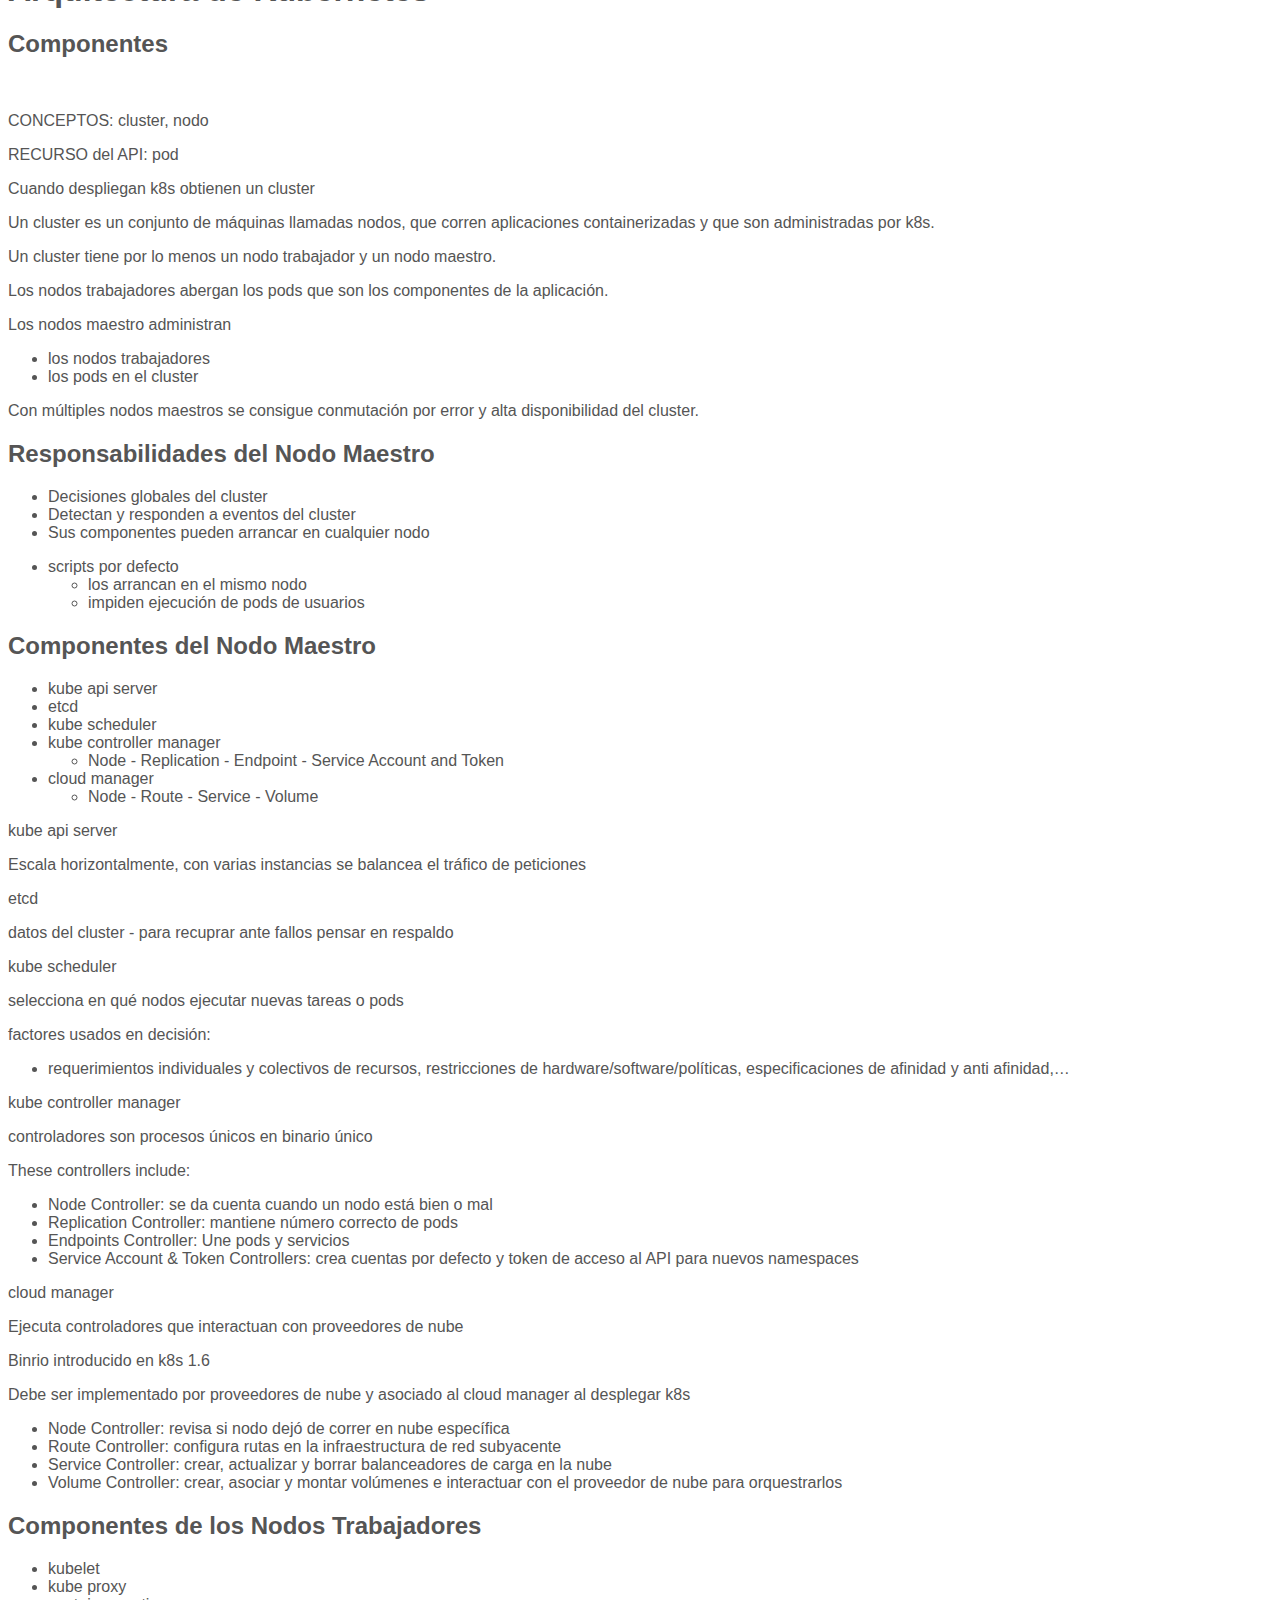
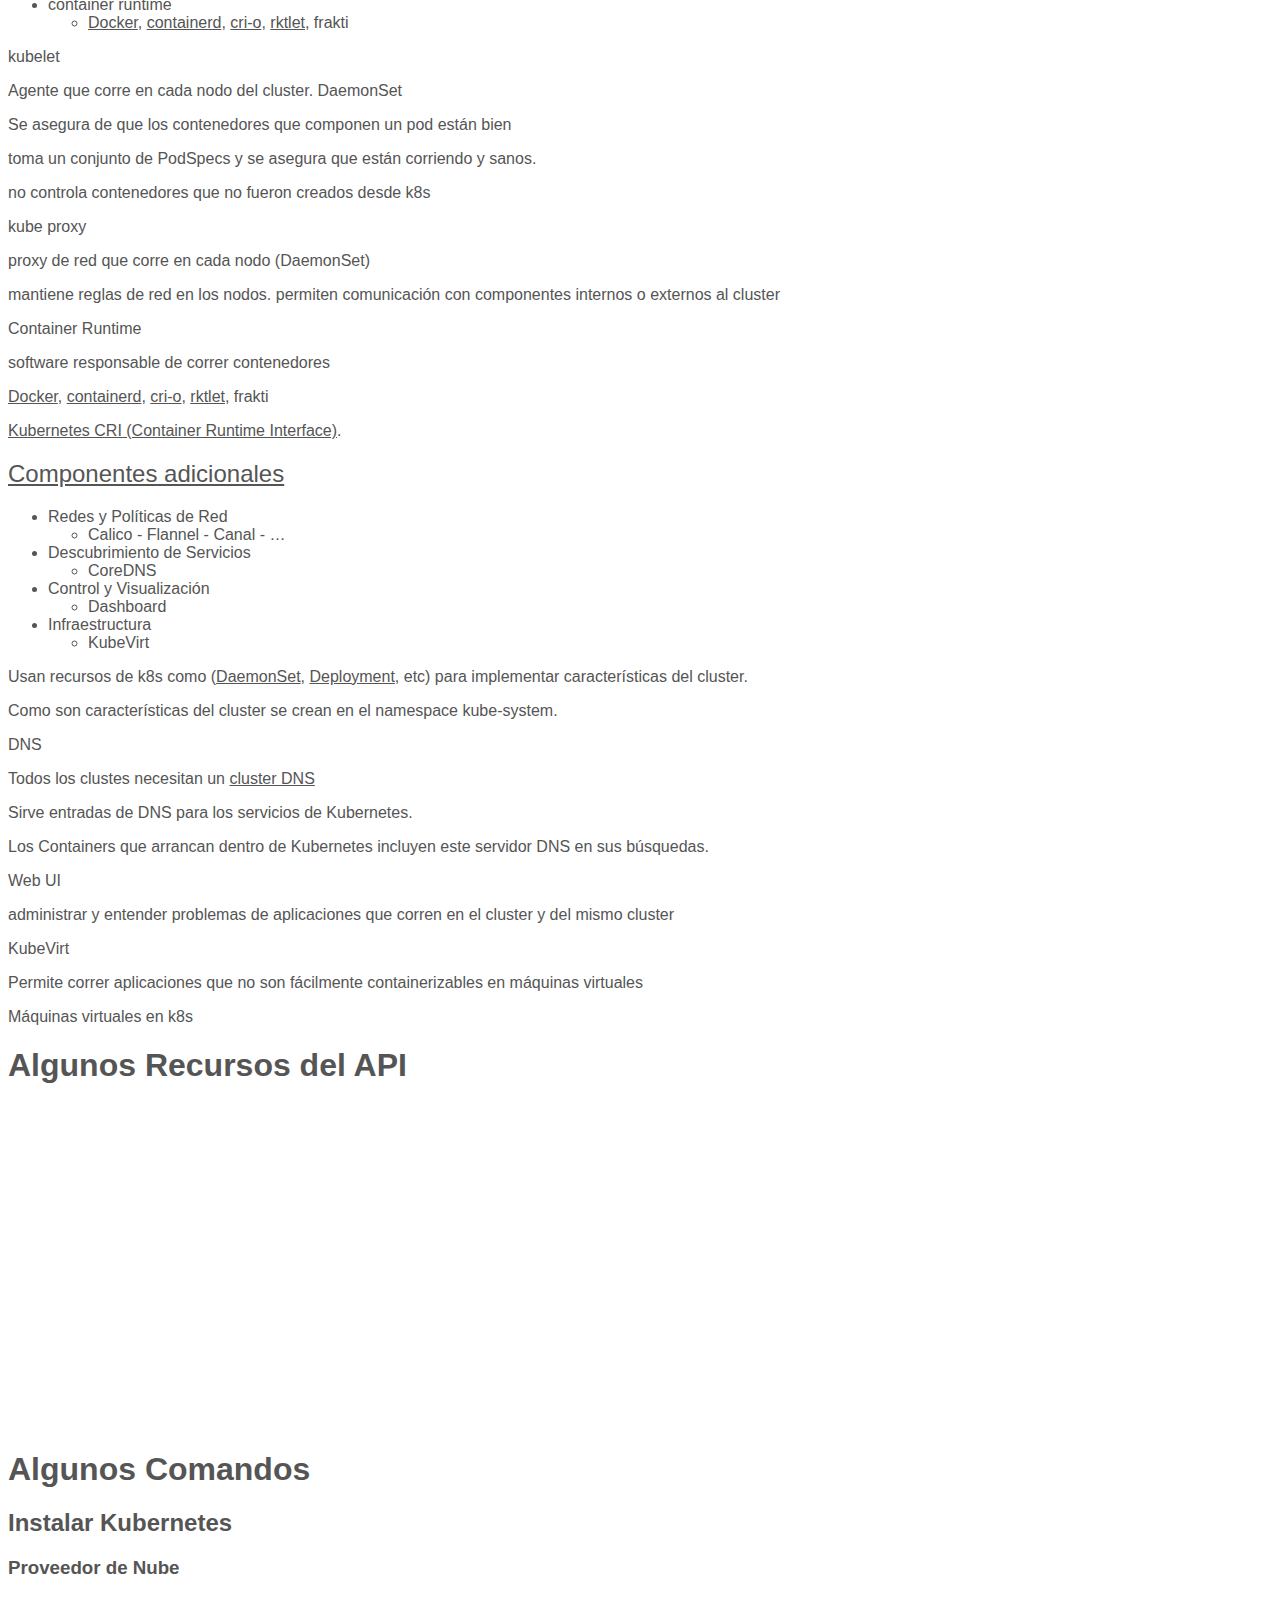
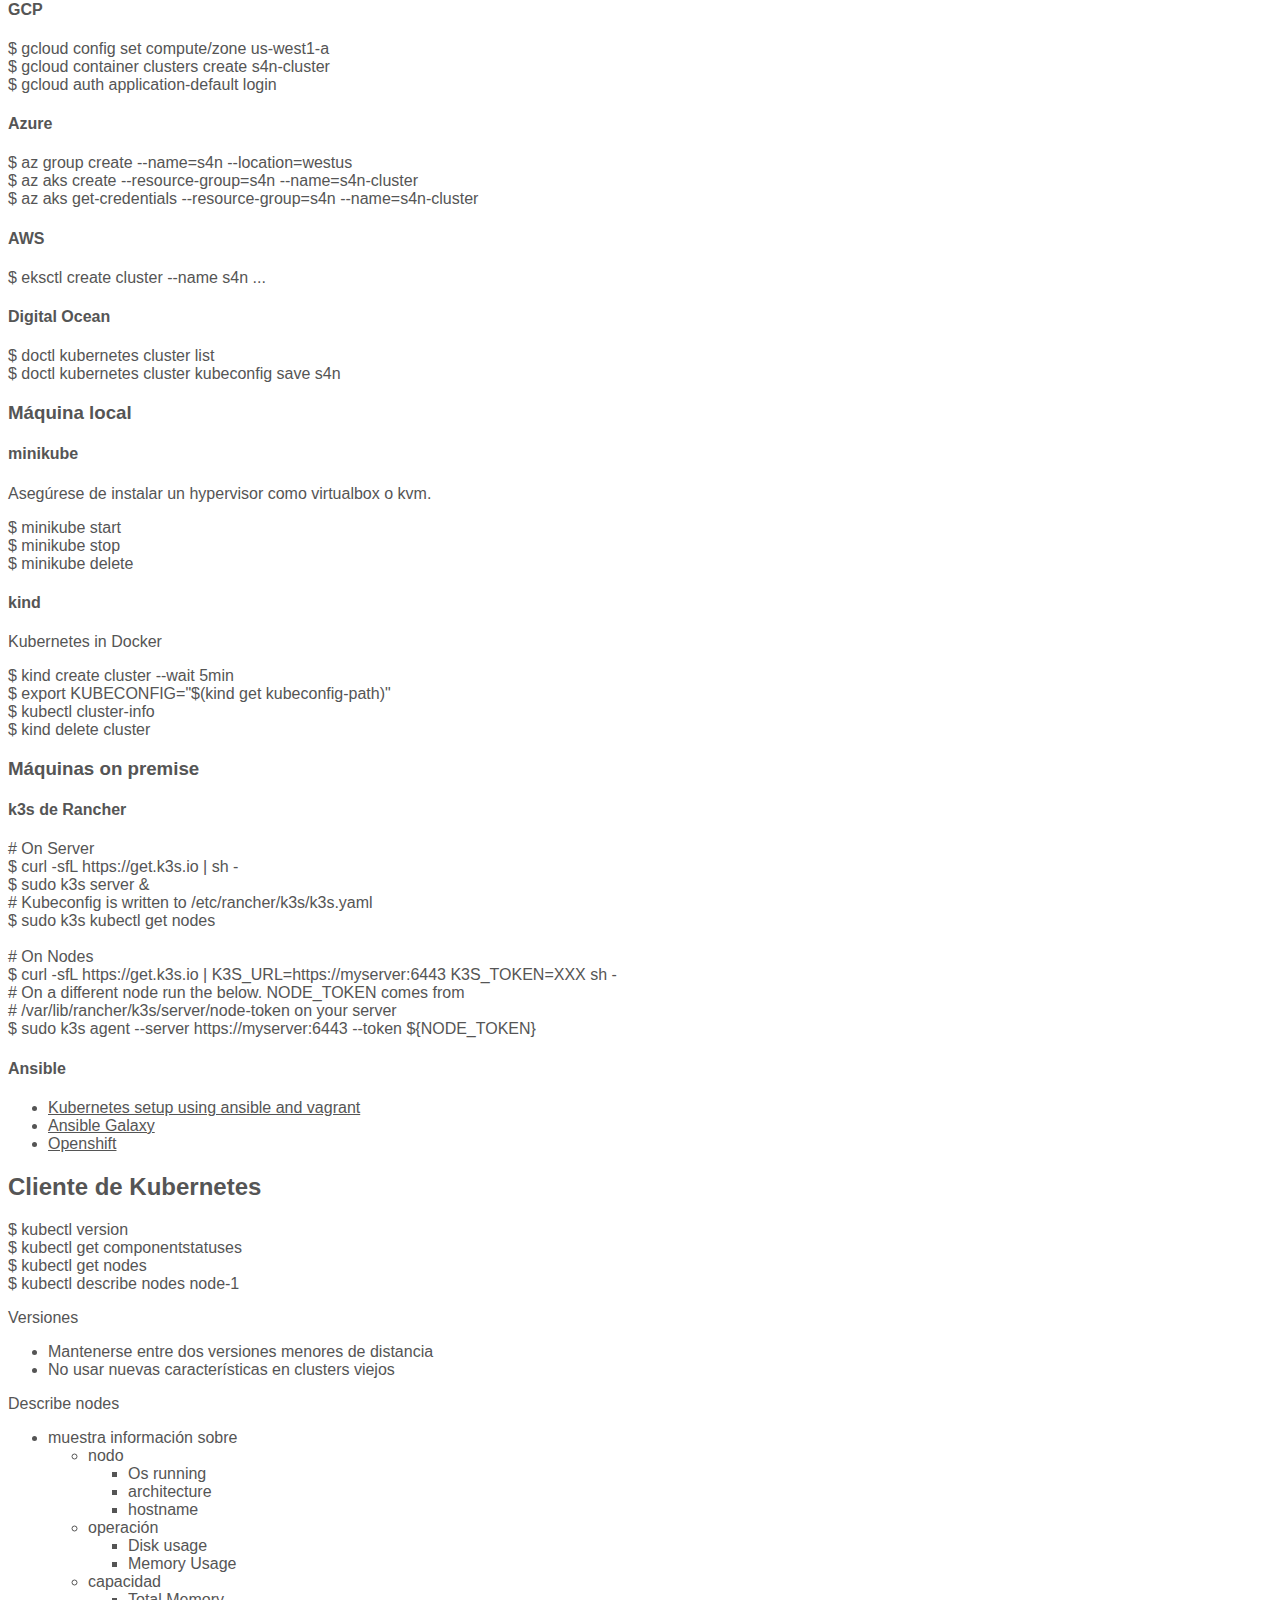
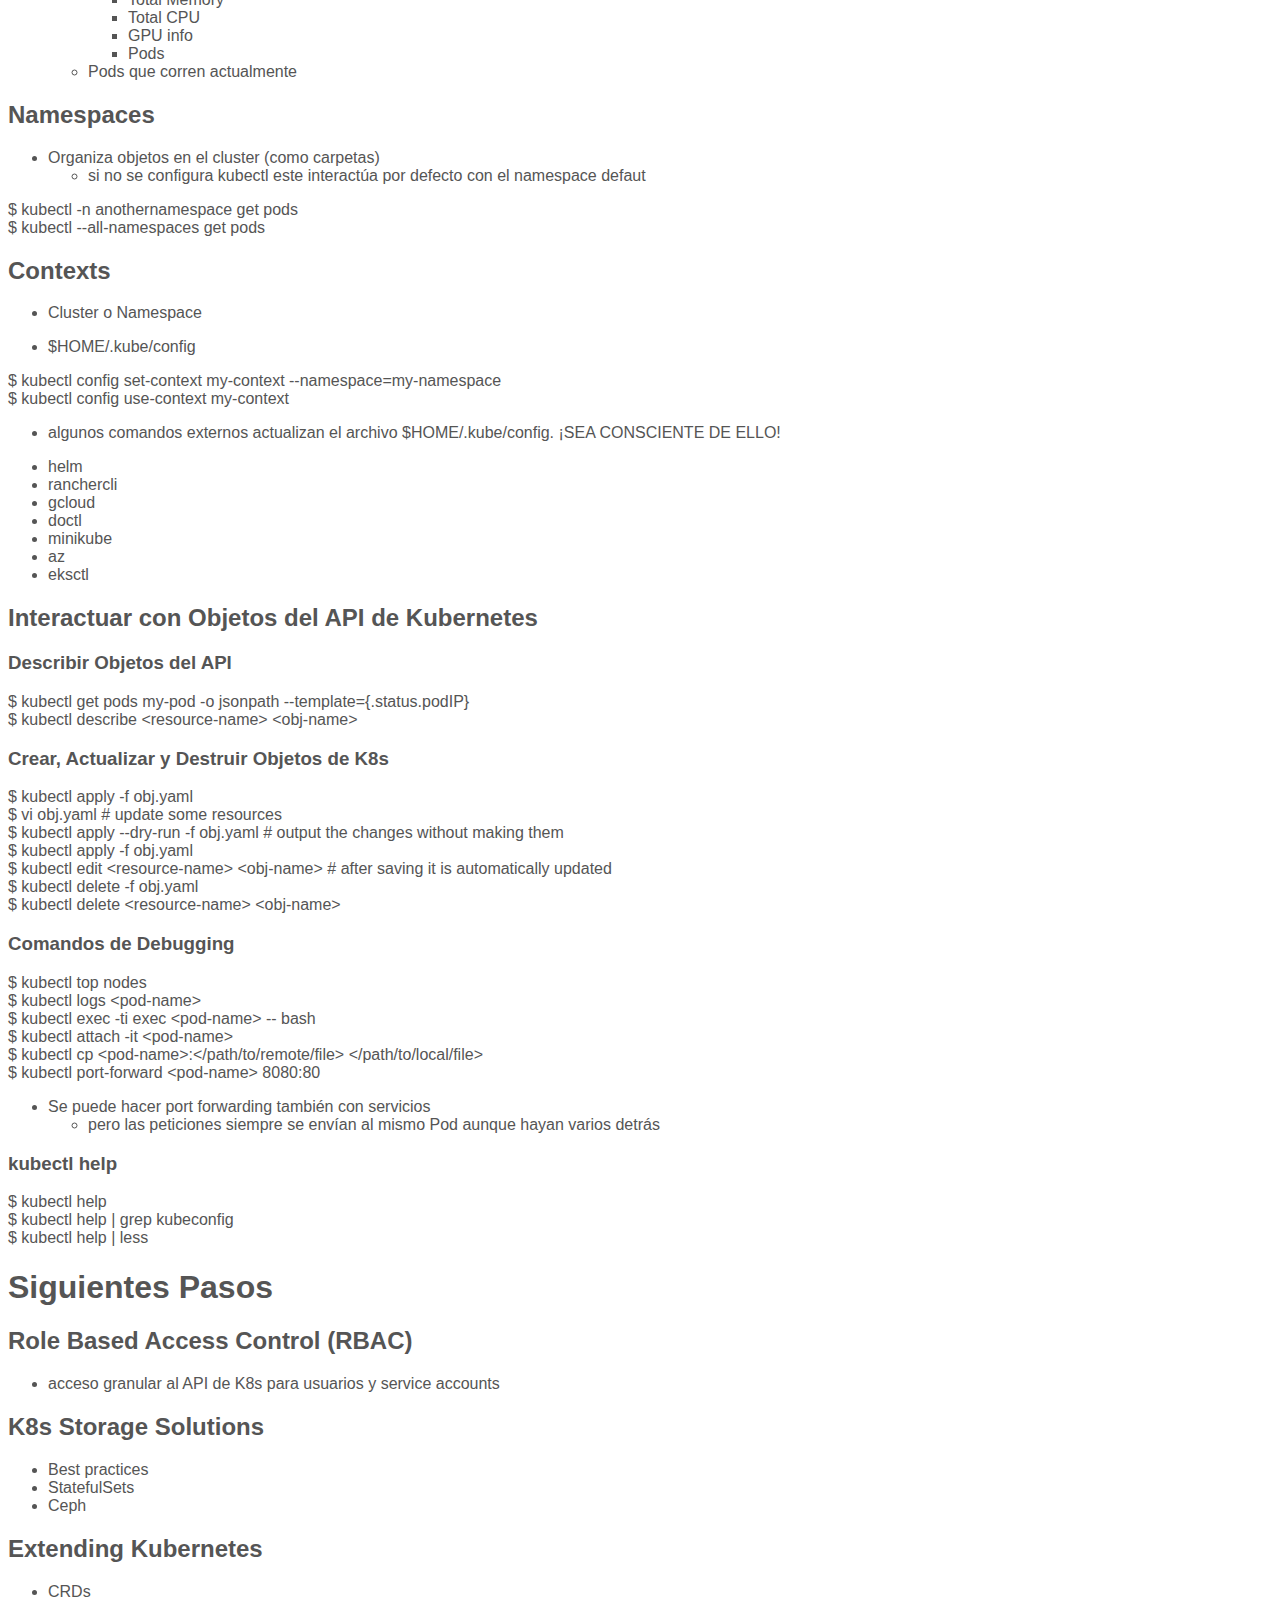
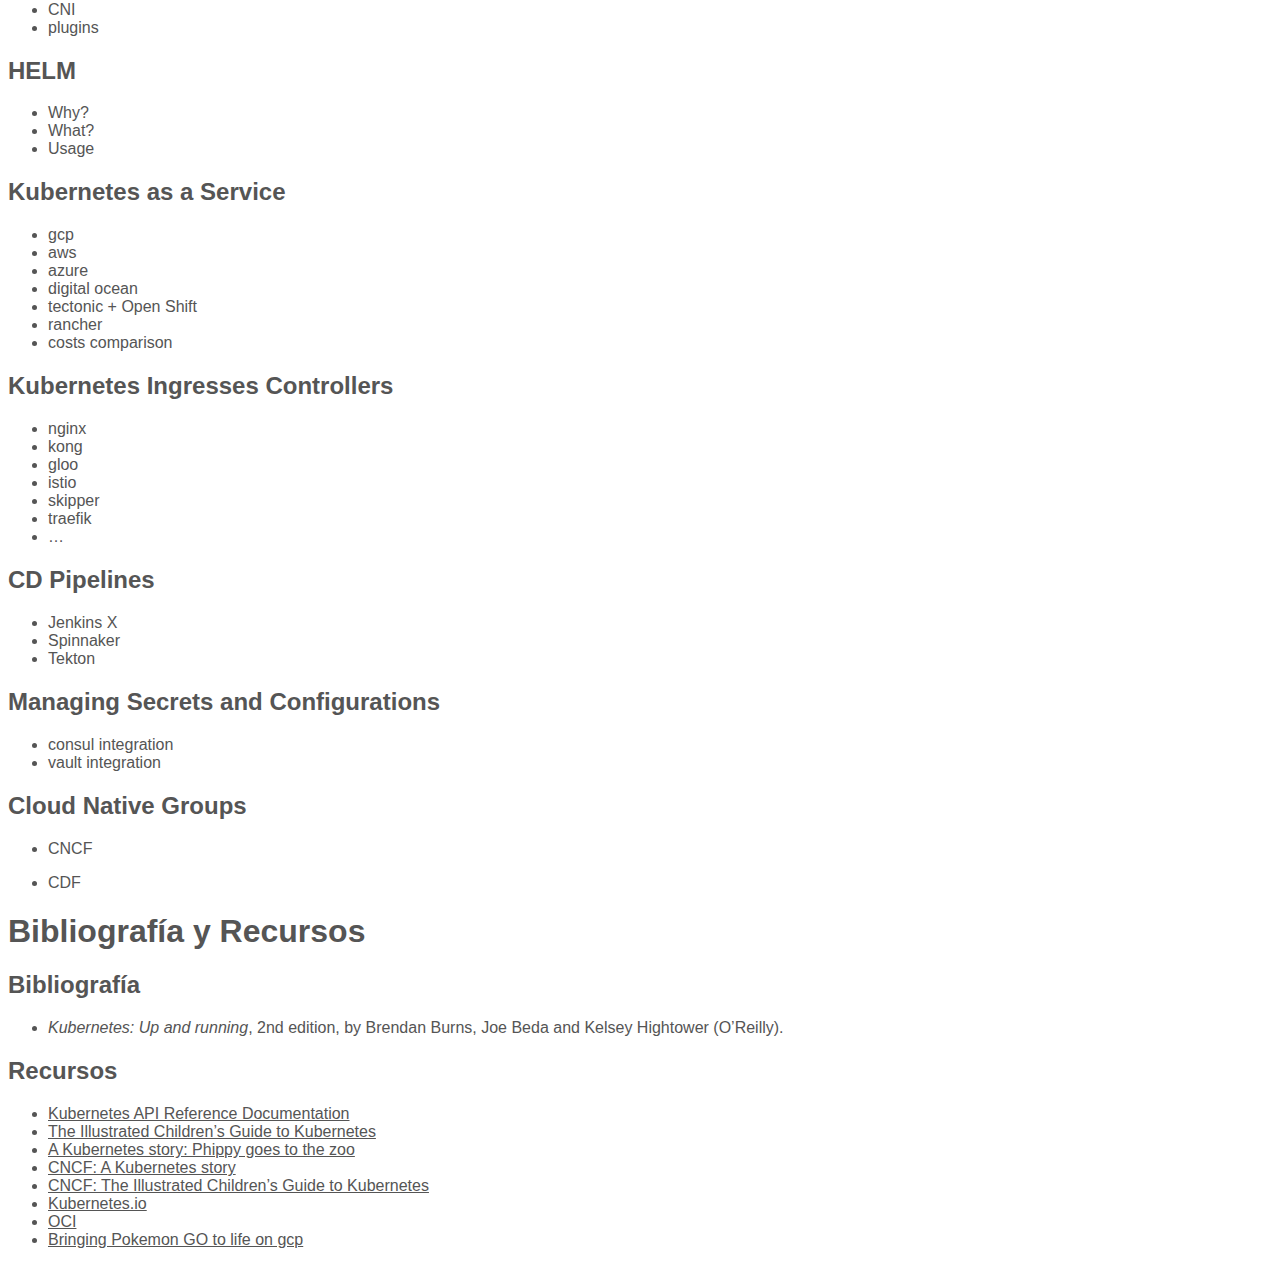
==== commit b9bfcd93: "Quitando kubectl get nodes de digital ocean" ====
--- a/index.html
+++ b/index.html
@@ -365,8 +365,7 @@
 </section><section id="digital-ocean" class="slide level4">
 <h4>Digital Ocean</h4>
 <pre class="bash"><code>$ doctl kubernetes cluster list
-$ doctl kubernetes cluster kubeconfig save s4n
-$ kubectl get nodes</code></pre>
+$ doctl kubernetes cluster kubeconfig save s4n</code></pre>
 </section><section id="máquina-local" class="title-slide slide level3"><h3>Máquina local</h3></section><section id="minikube" class="slide level4">
 <h4>minikube</h4>
 <p>Asegúrese de instalar un hypervisor como <strong>virtualbox</strong> o <strong>kvm</strong>.</p>
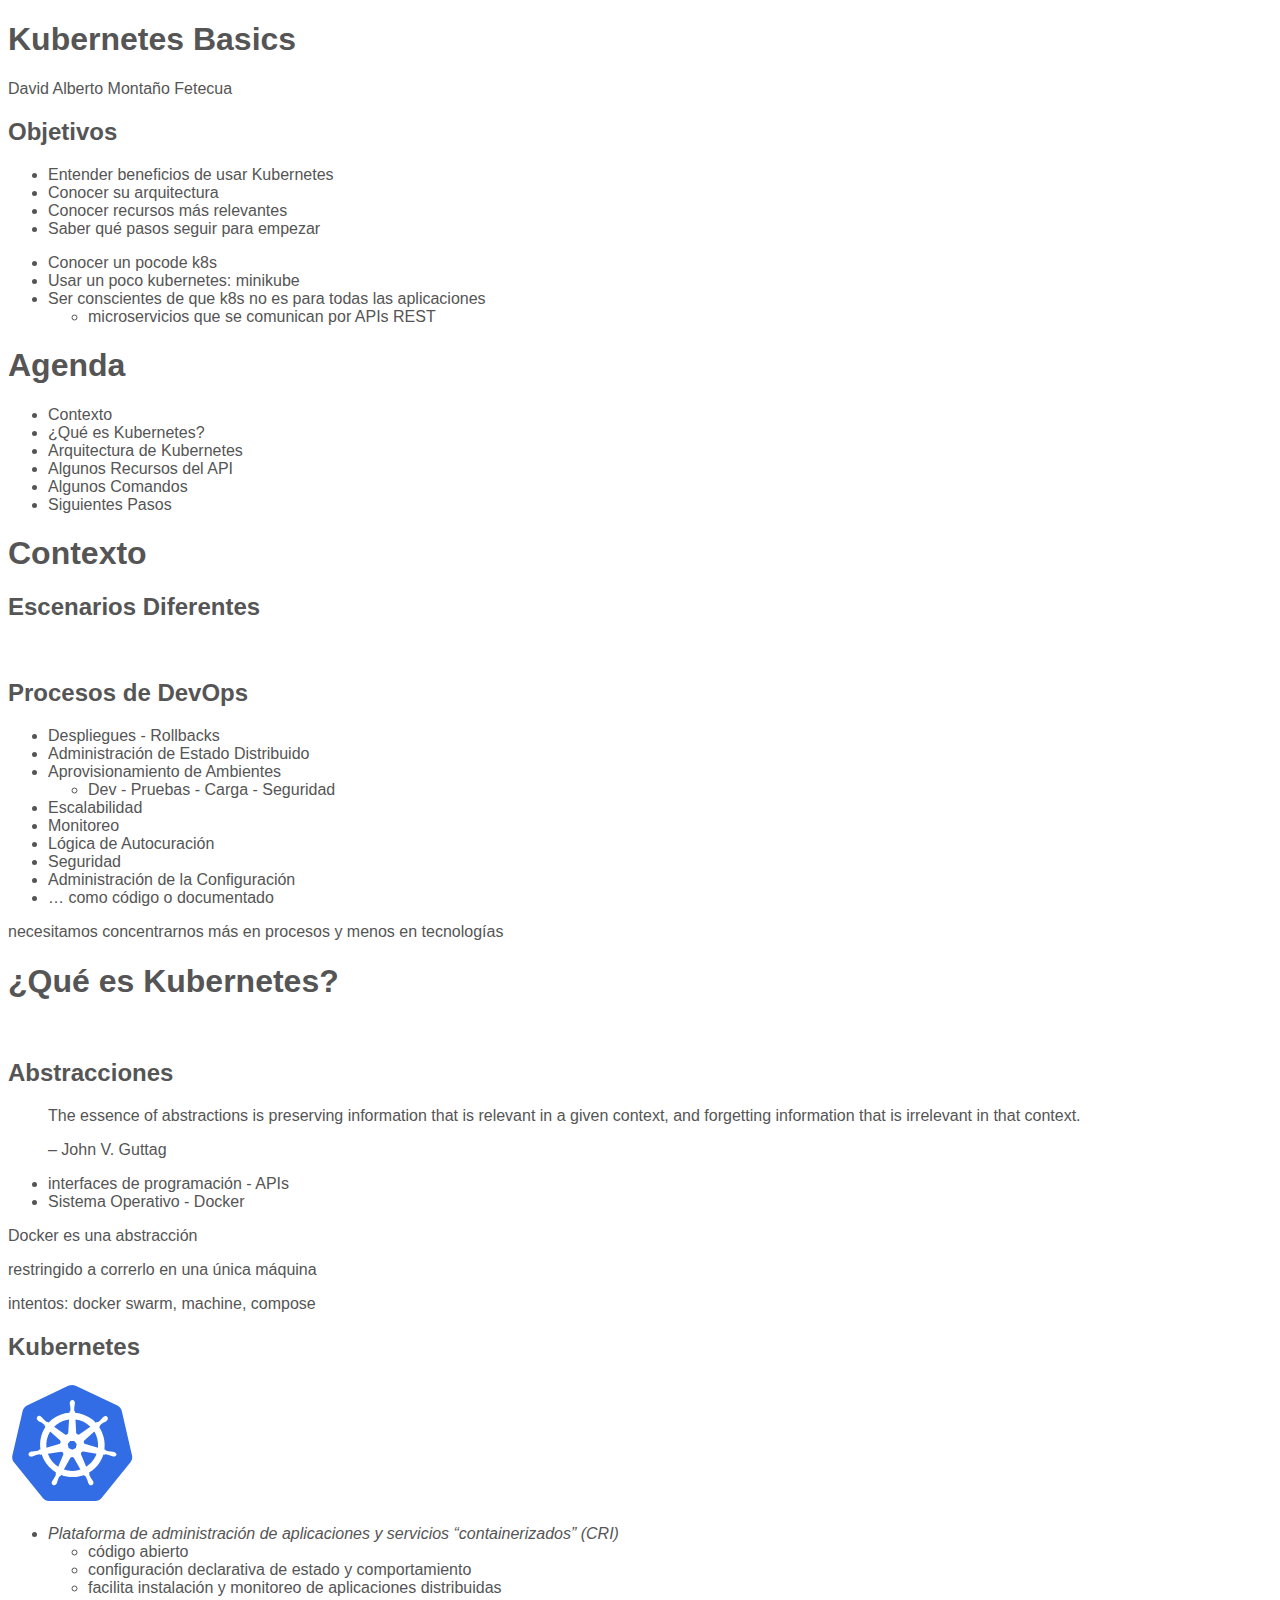
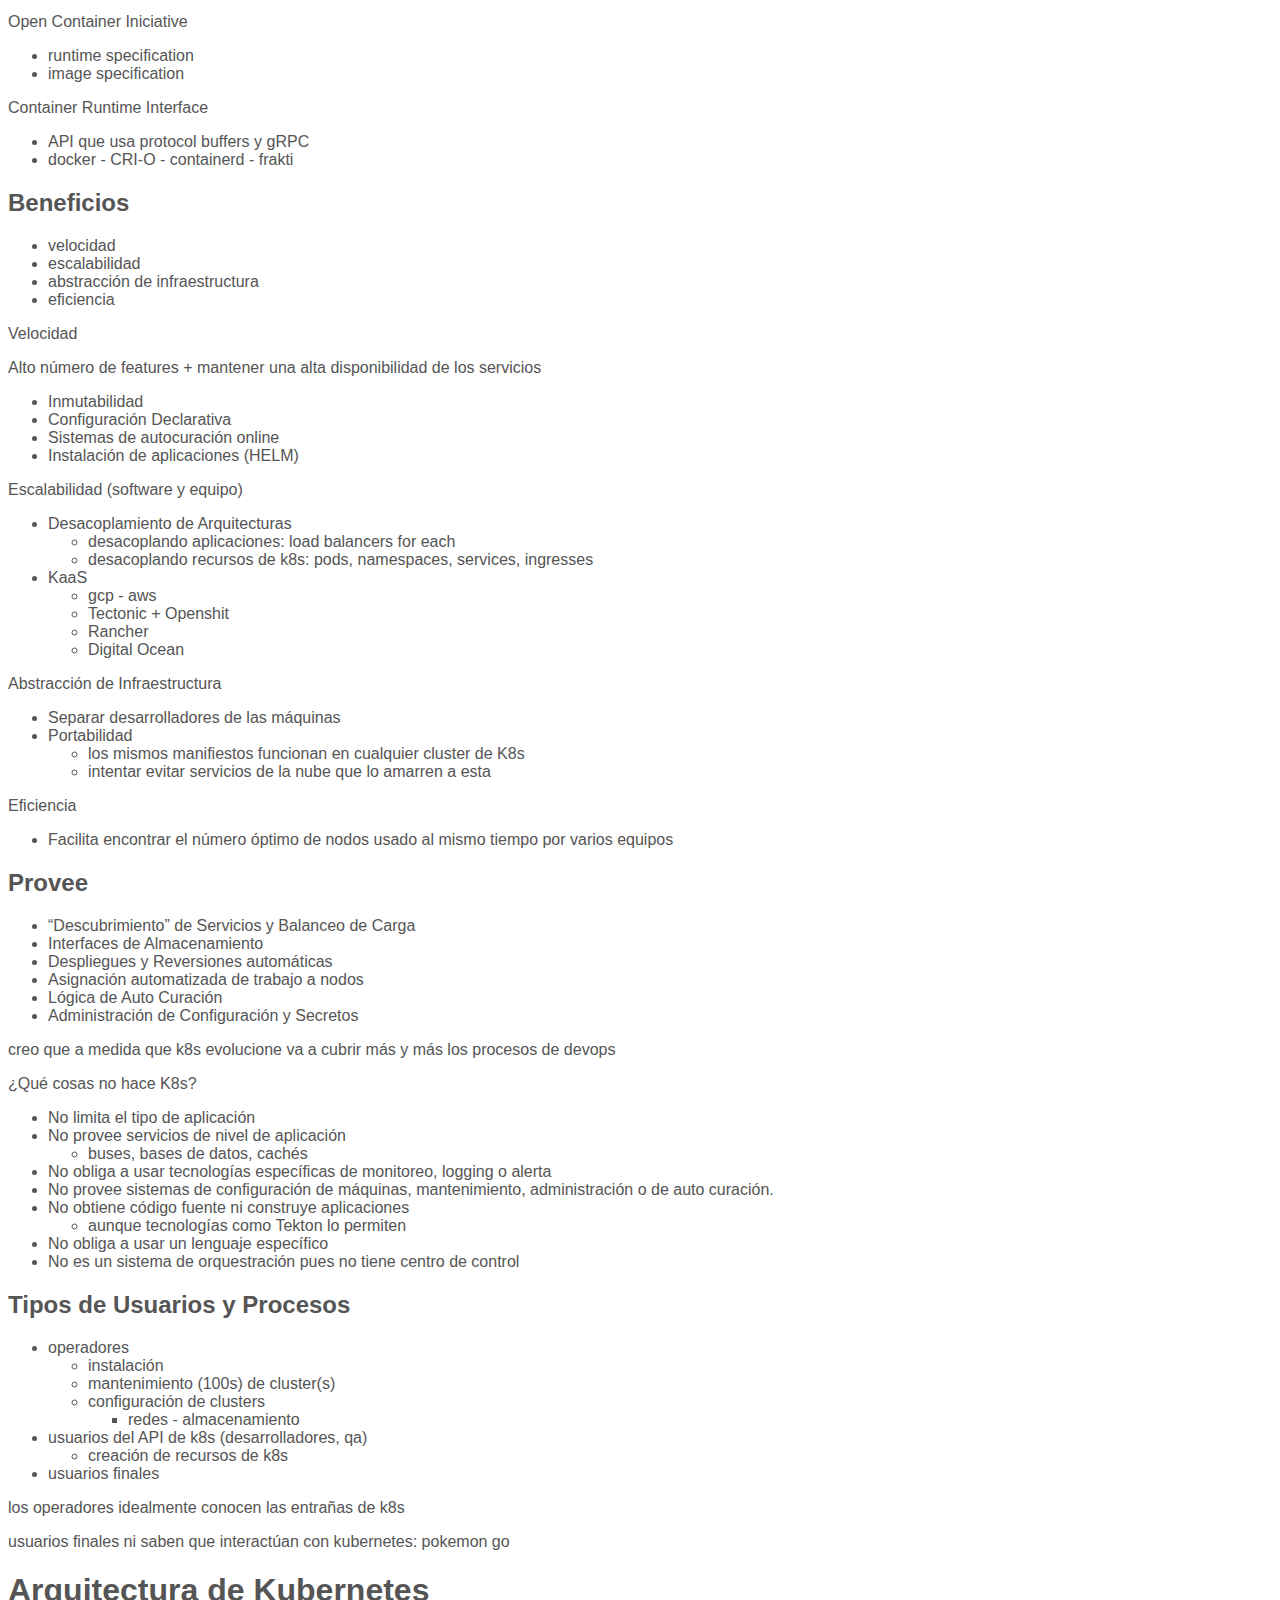
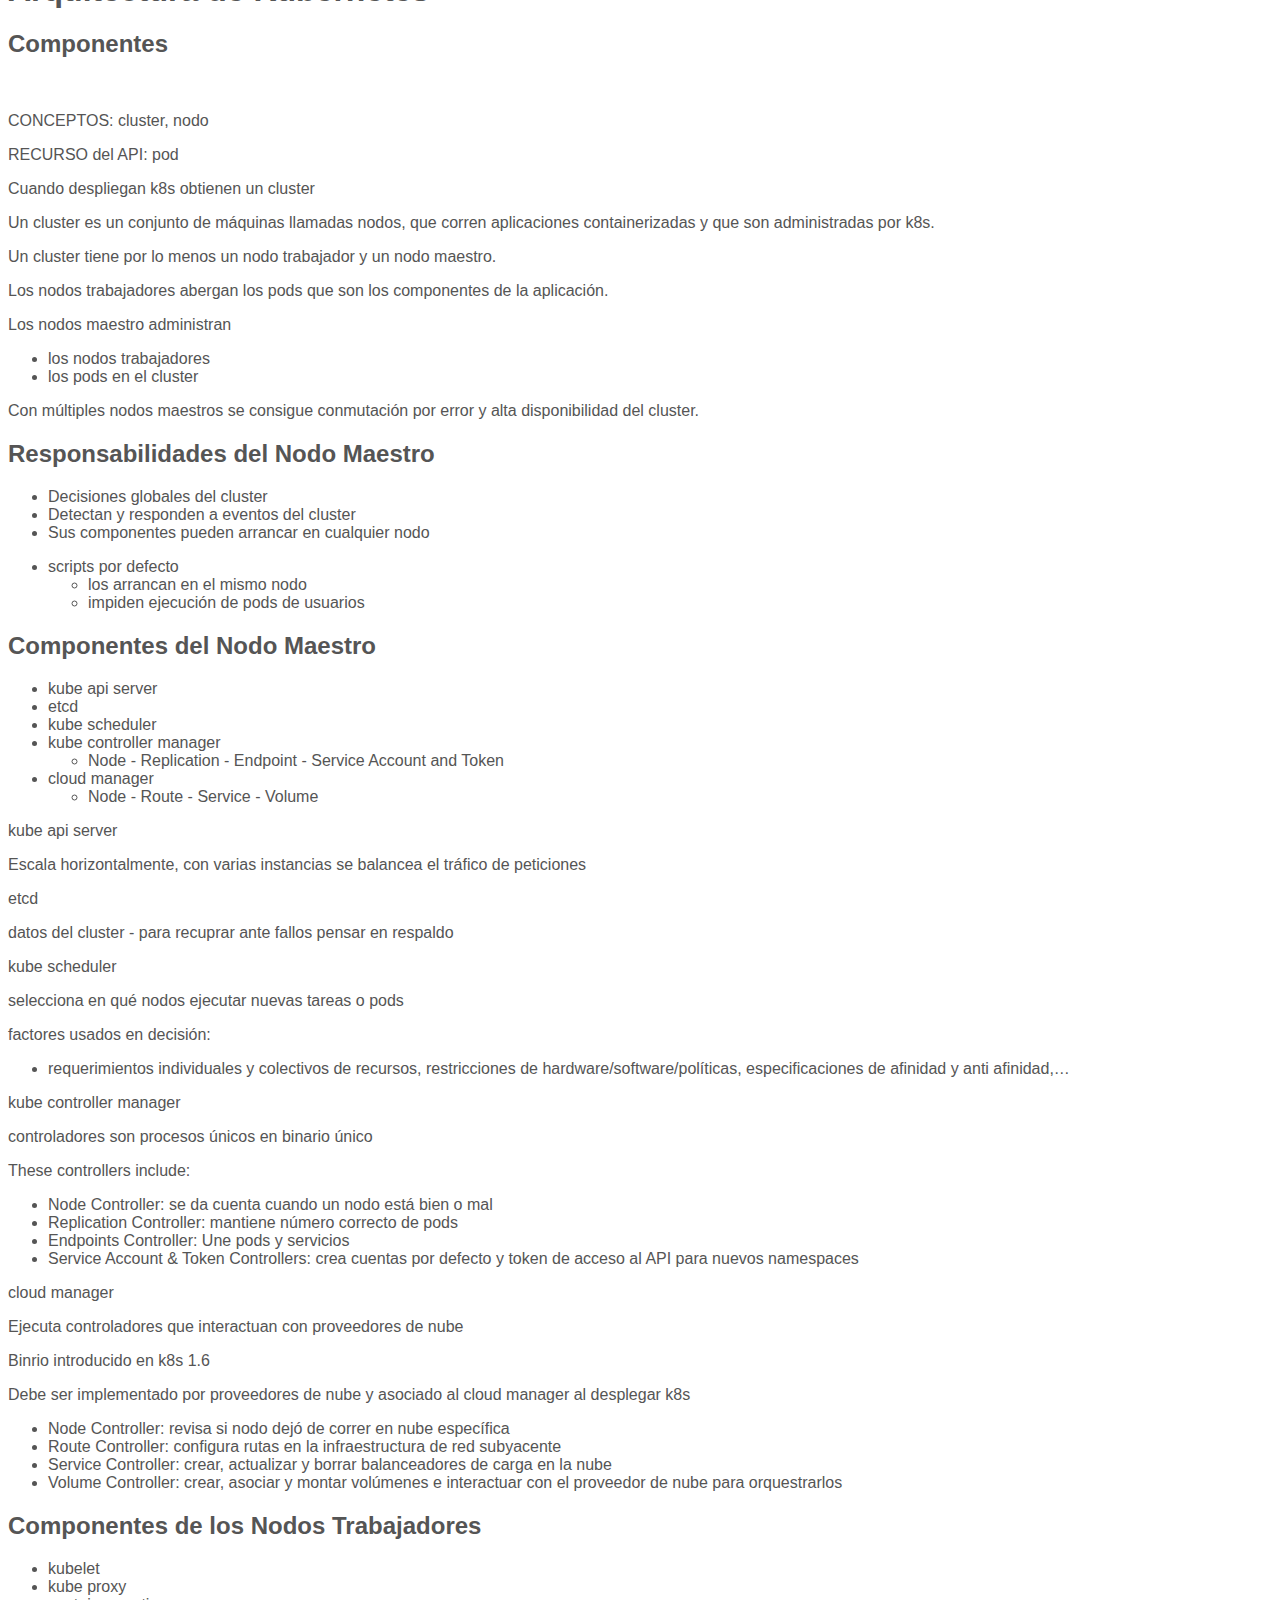
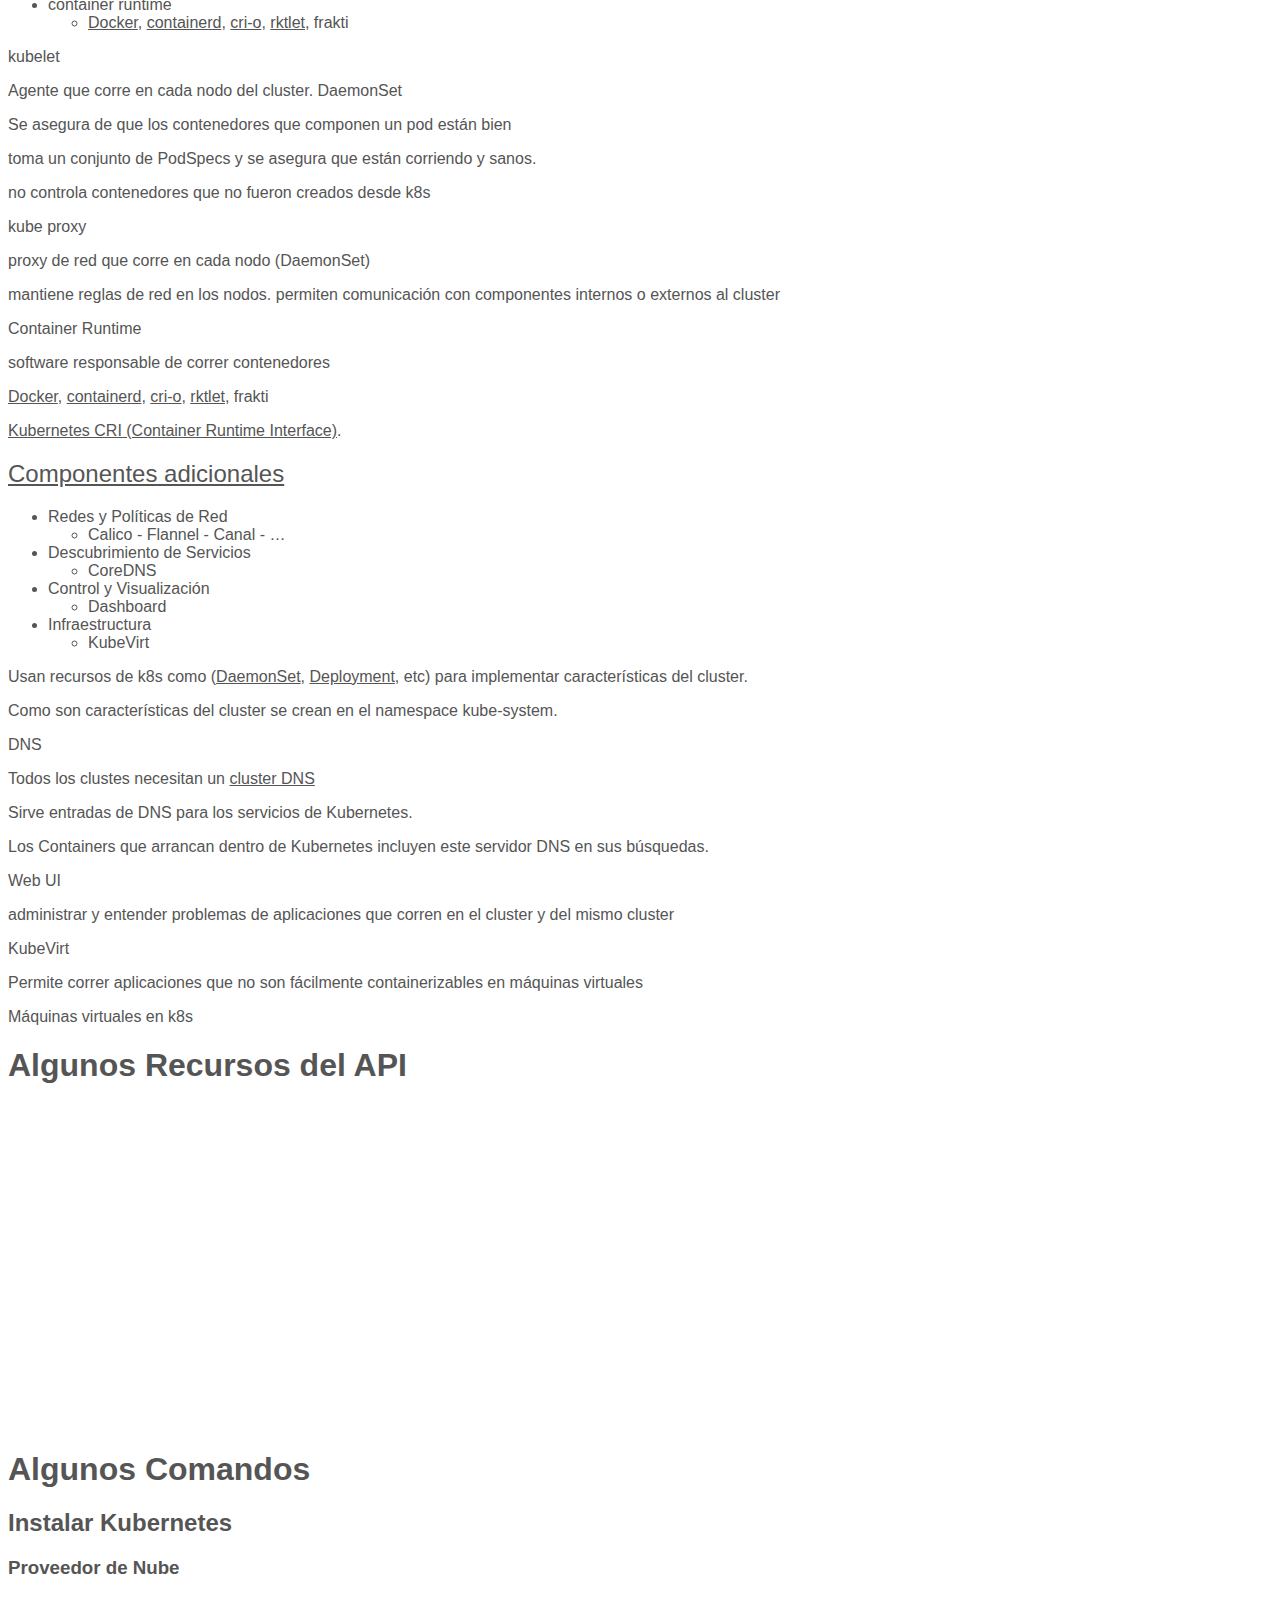
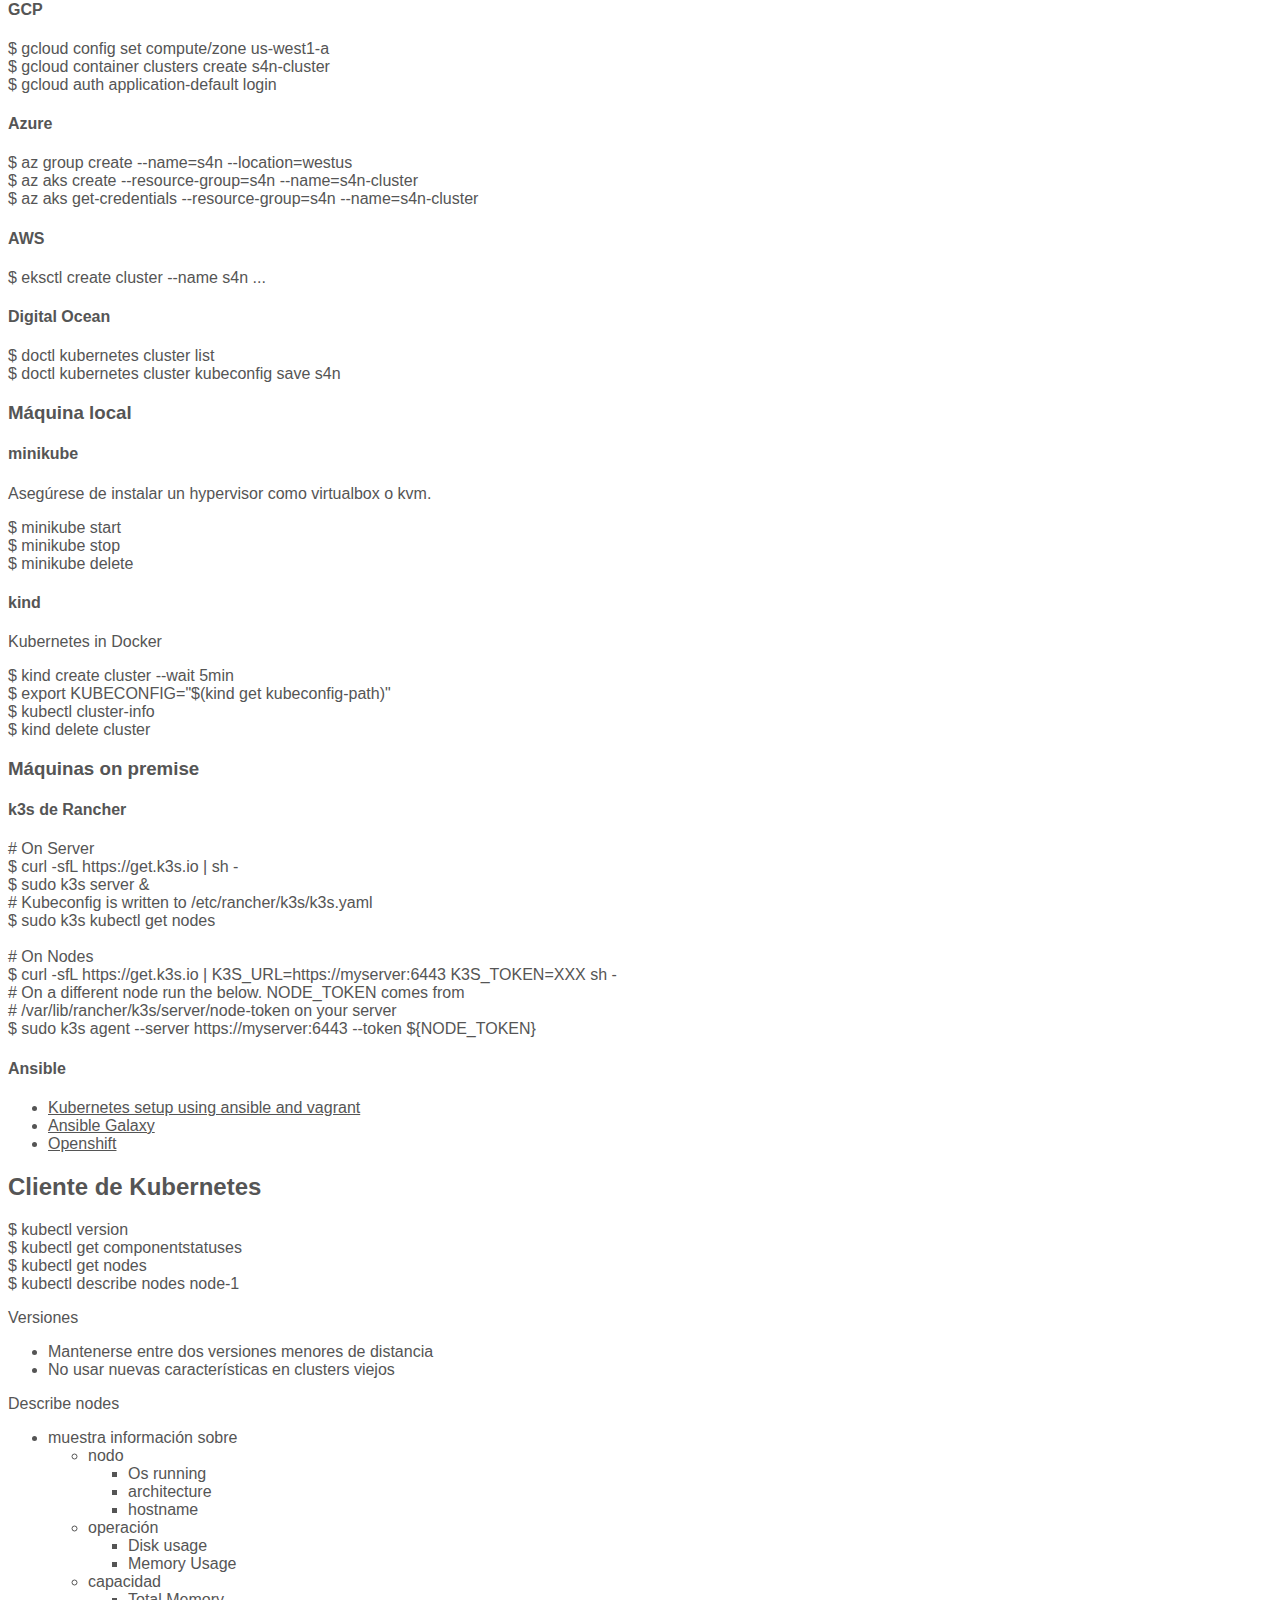
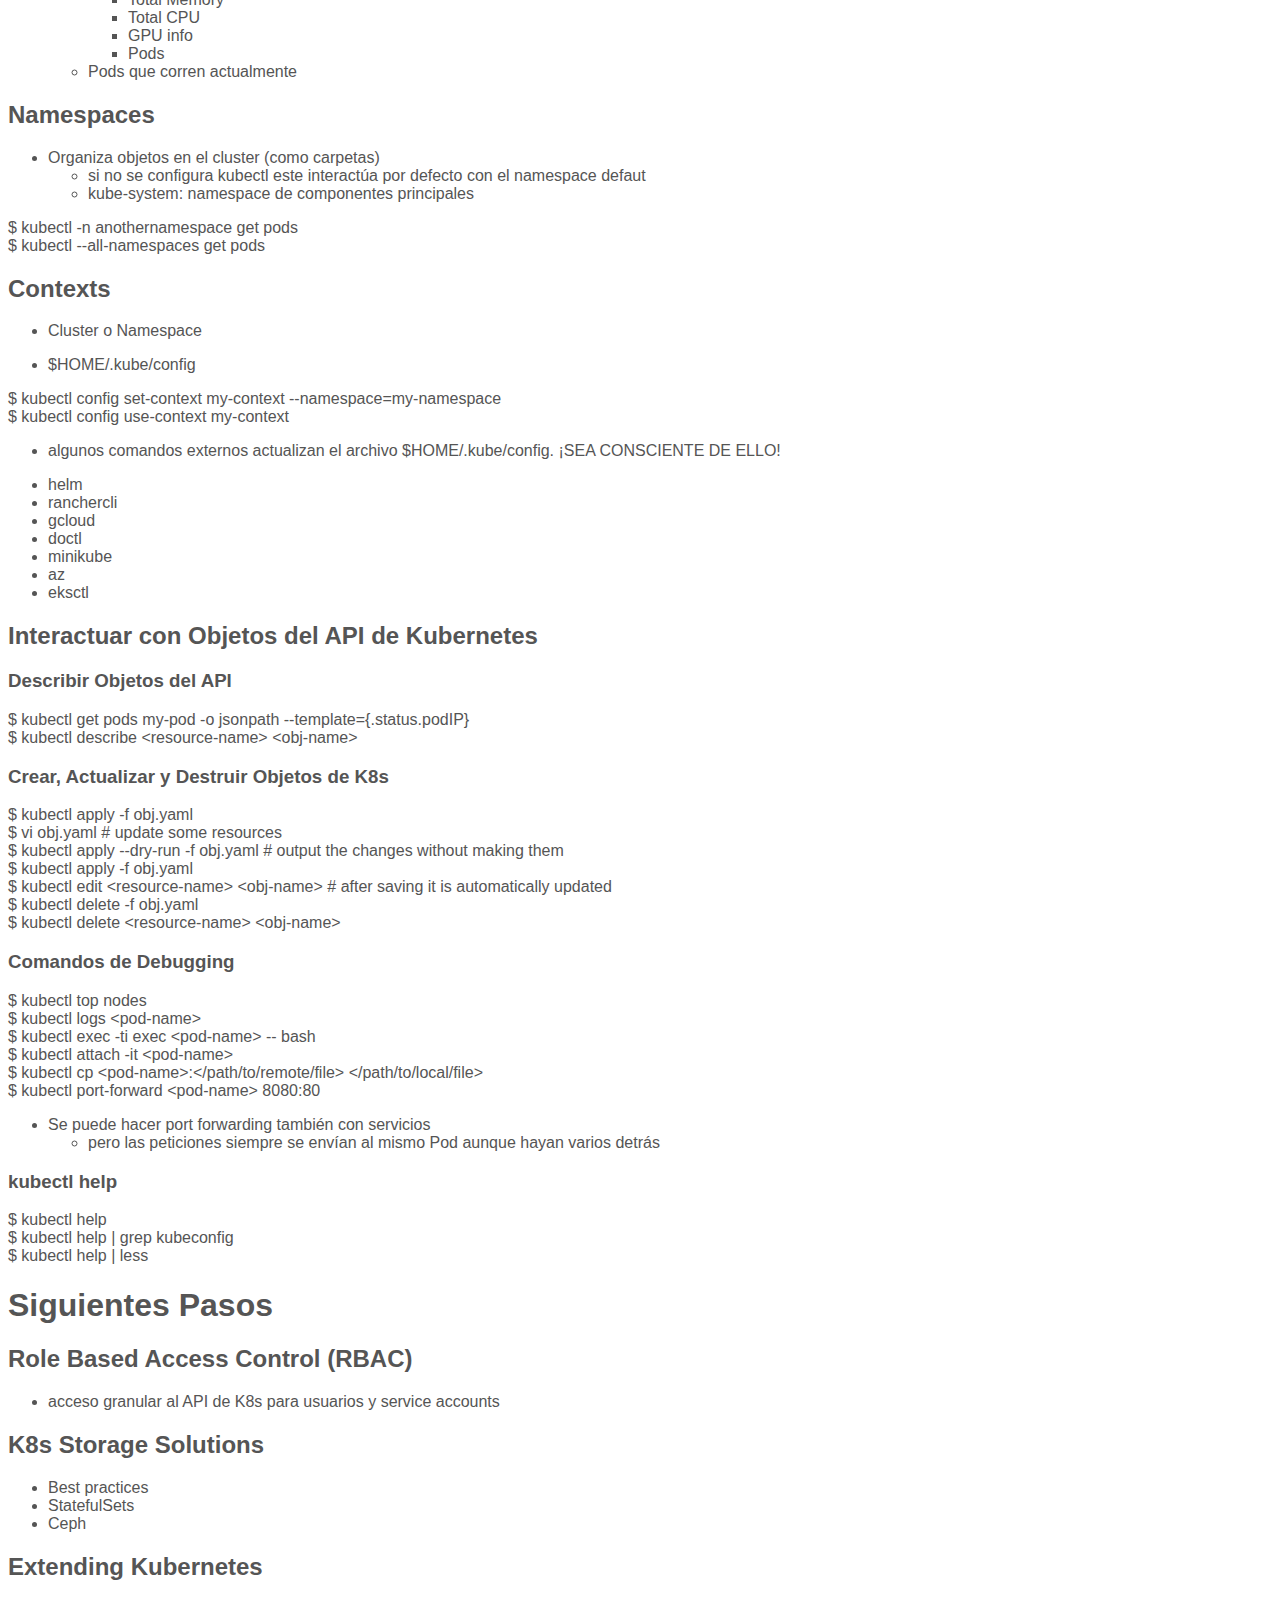
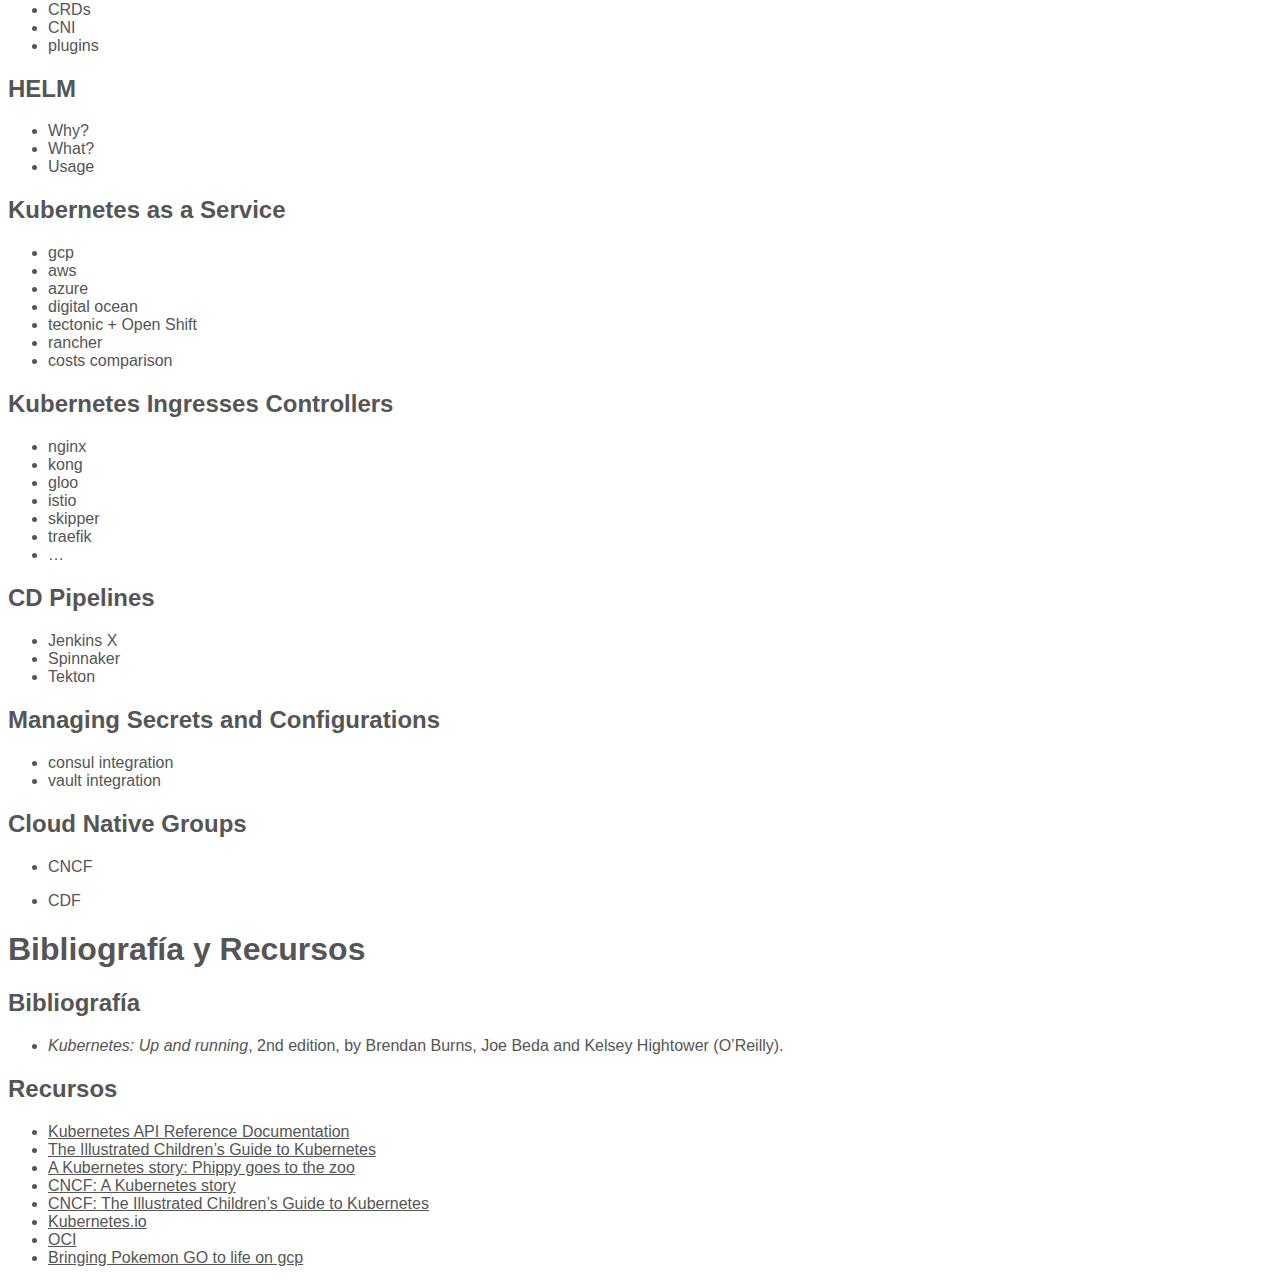
==== commit 50758795: "Explicando kube system namespace" ====
--- a/index.html
+++ b/index.html
@@ -438,6 +438,7 @@
 <li>Organiza objetos en el cluster (como carpetas)
 <ul>
 <li>si no se configura <strong>kubectl</strong> este interactúa por defecto con el namespace <strong>defaut</strong></li>
+<li><strong>kube-system</strong>: namespace de componentes principales</li>
 </ul></li>
 </ul>
 <pre class="bash"><code>$ kubectl -n anothernamespace get pods
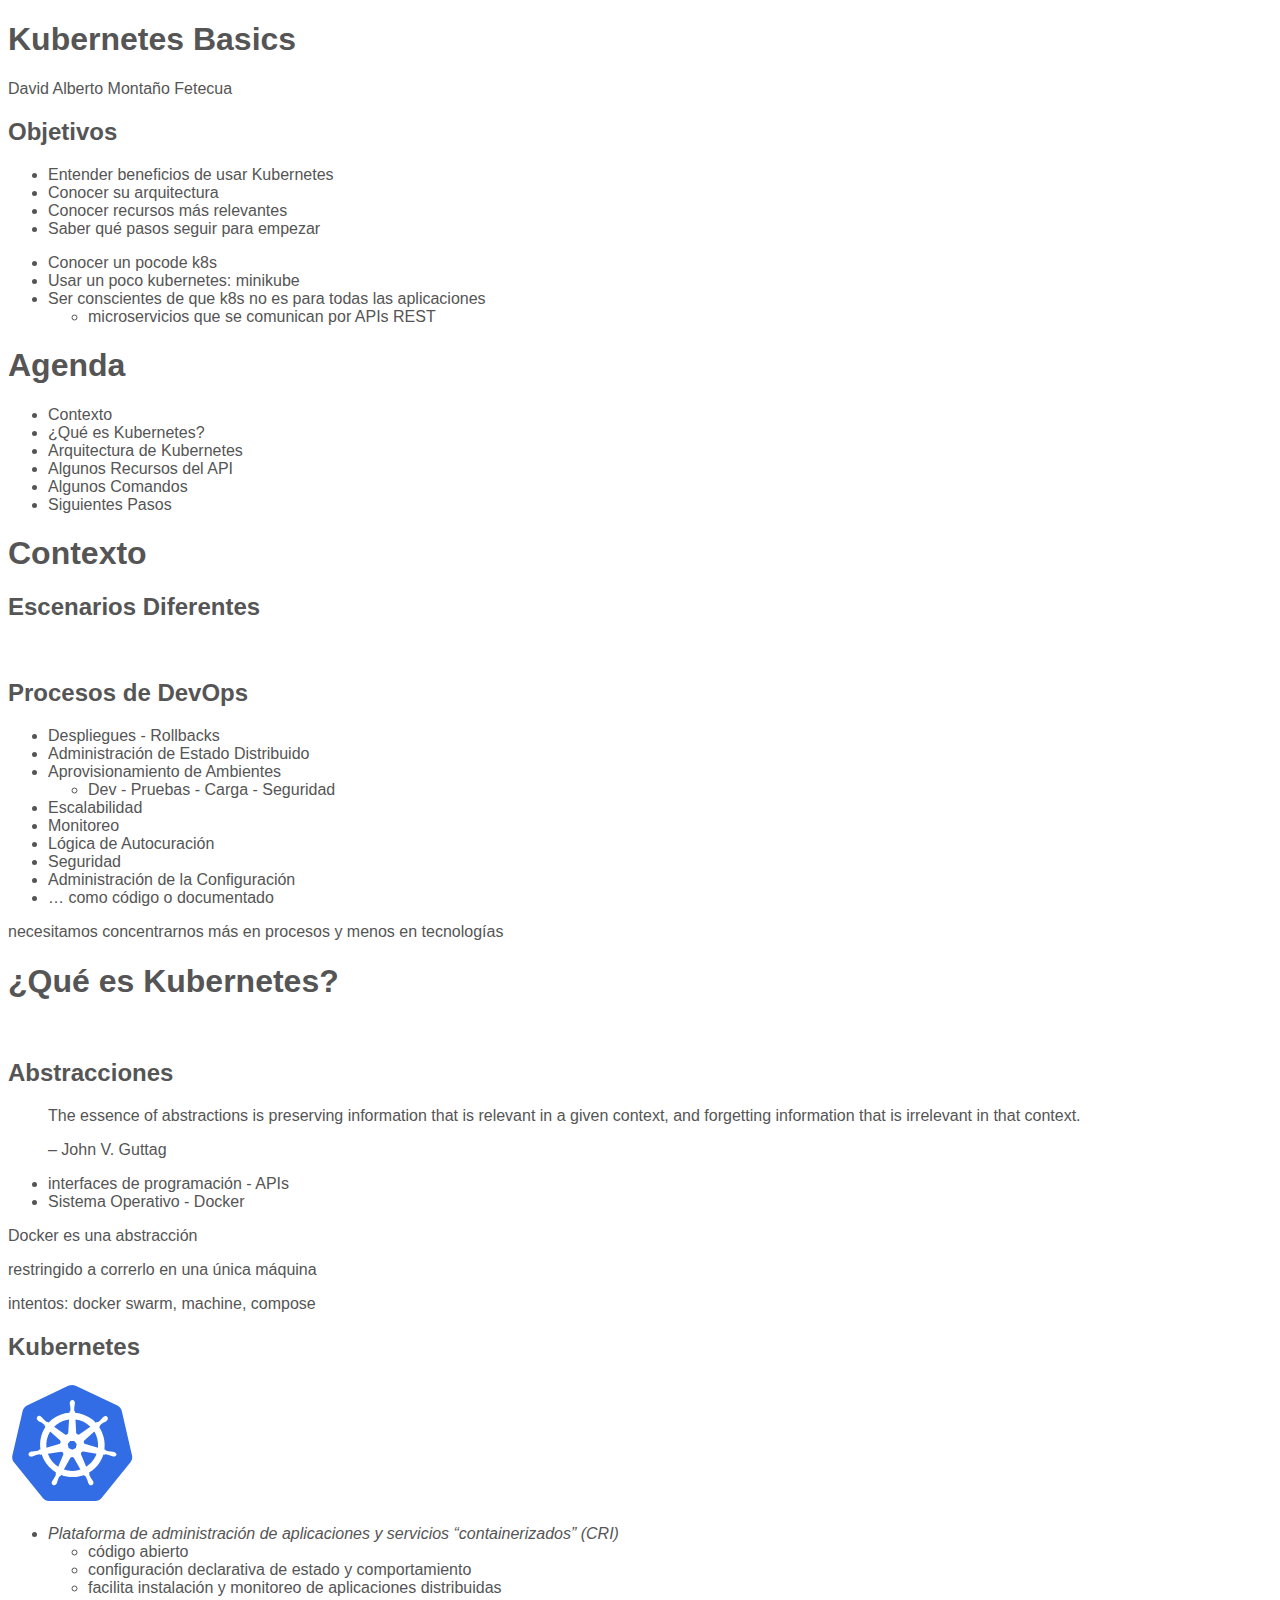
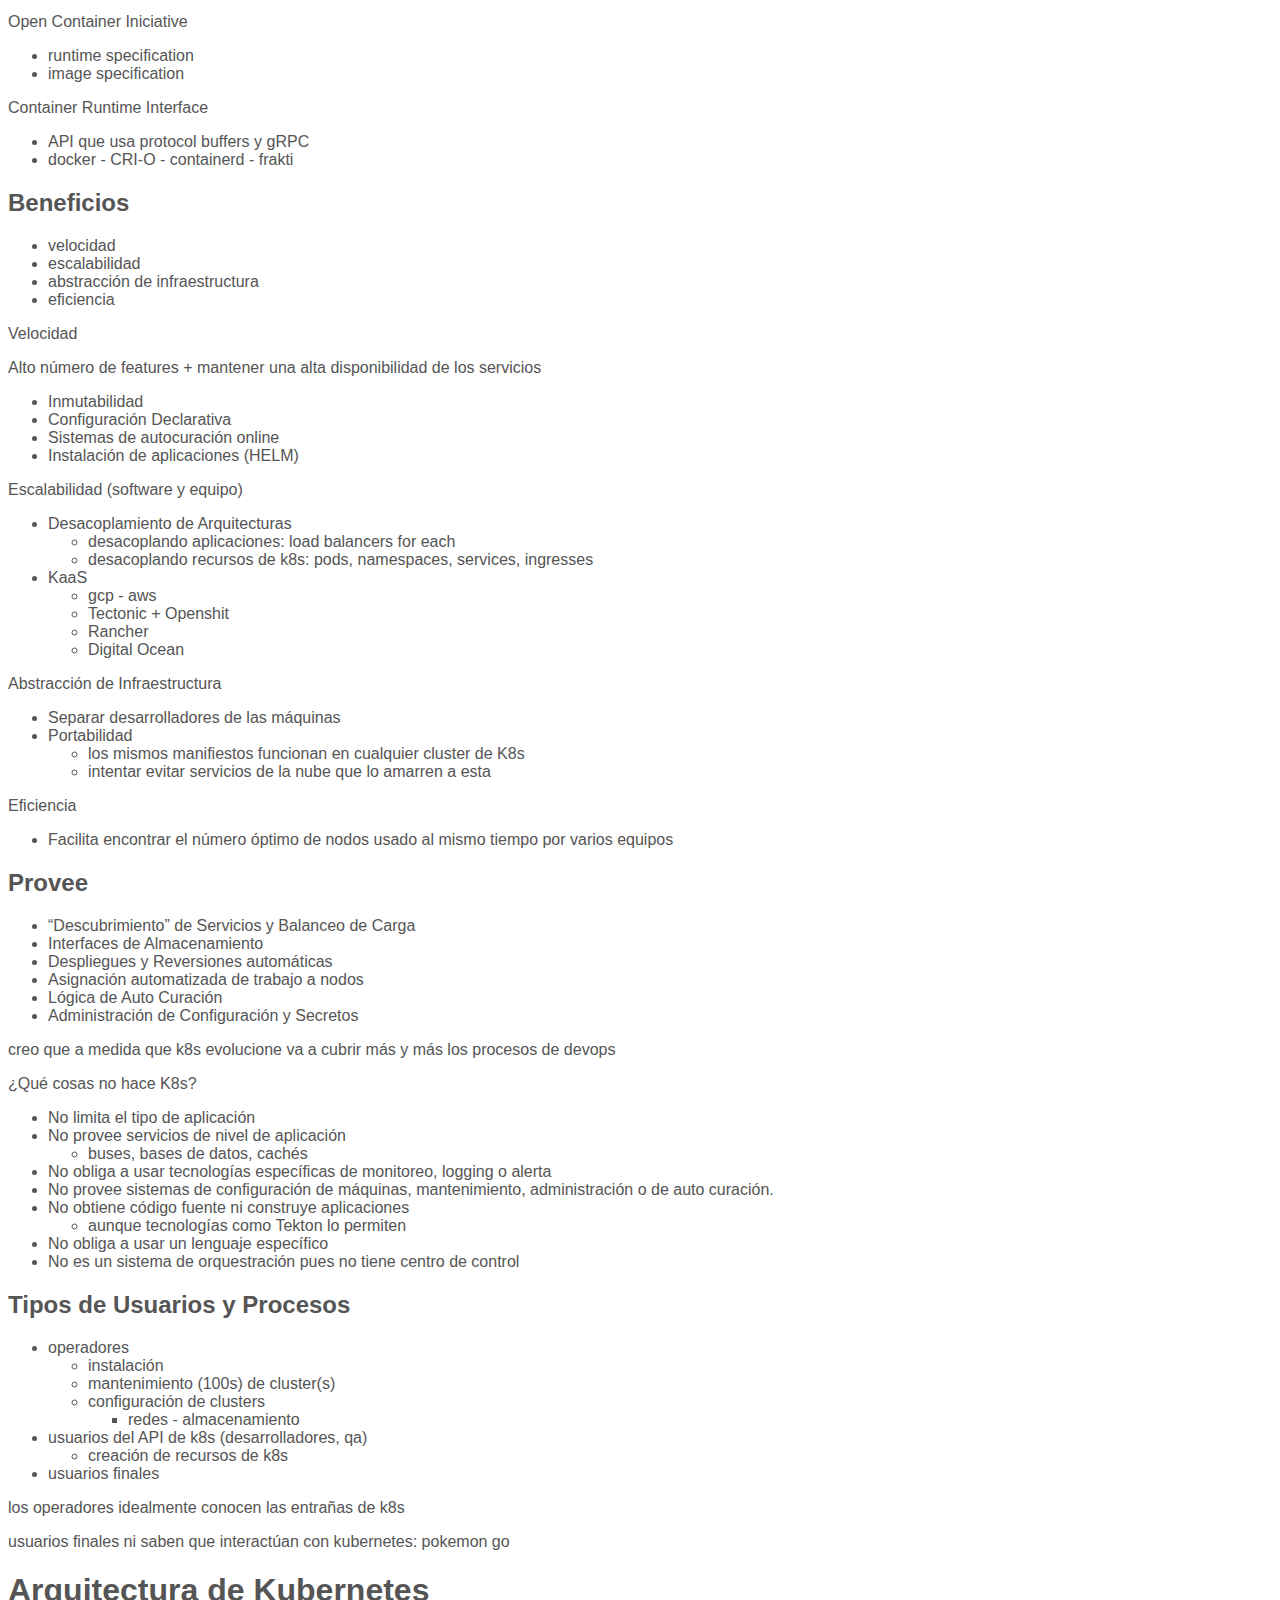
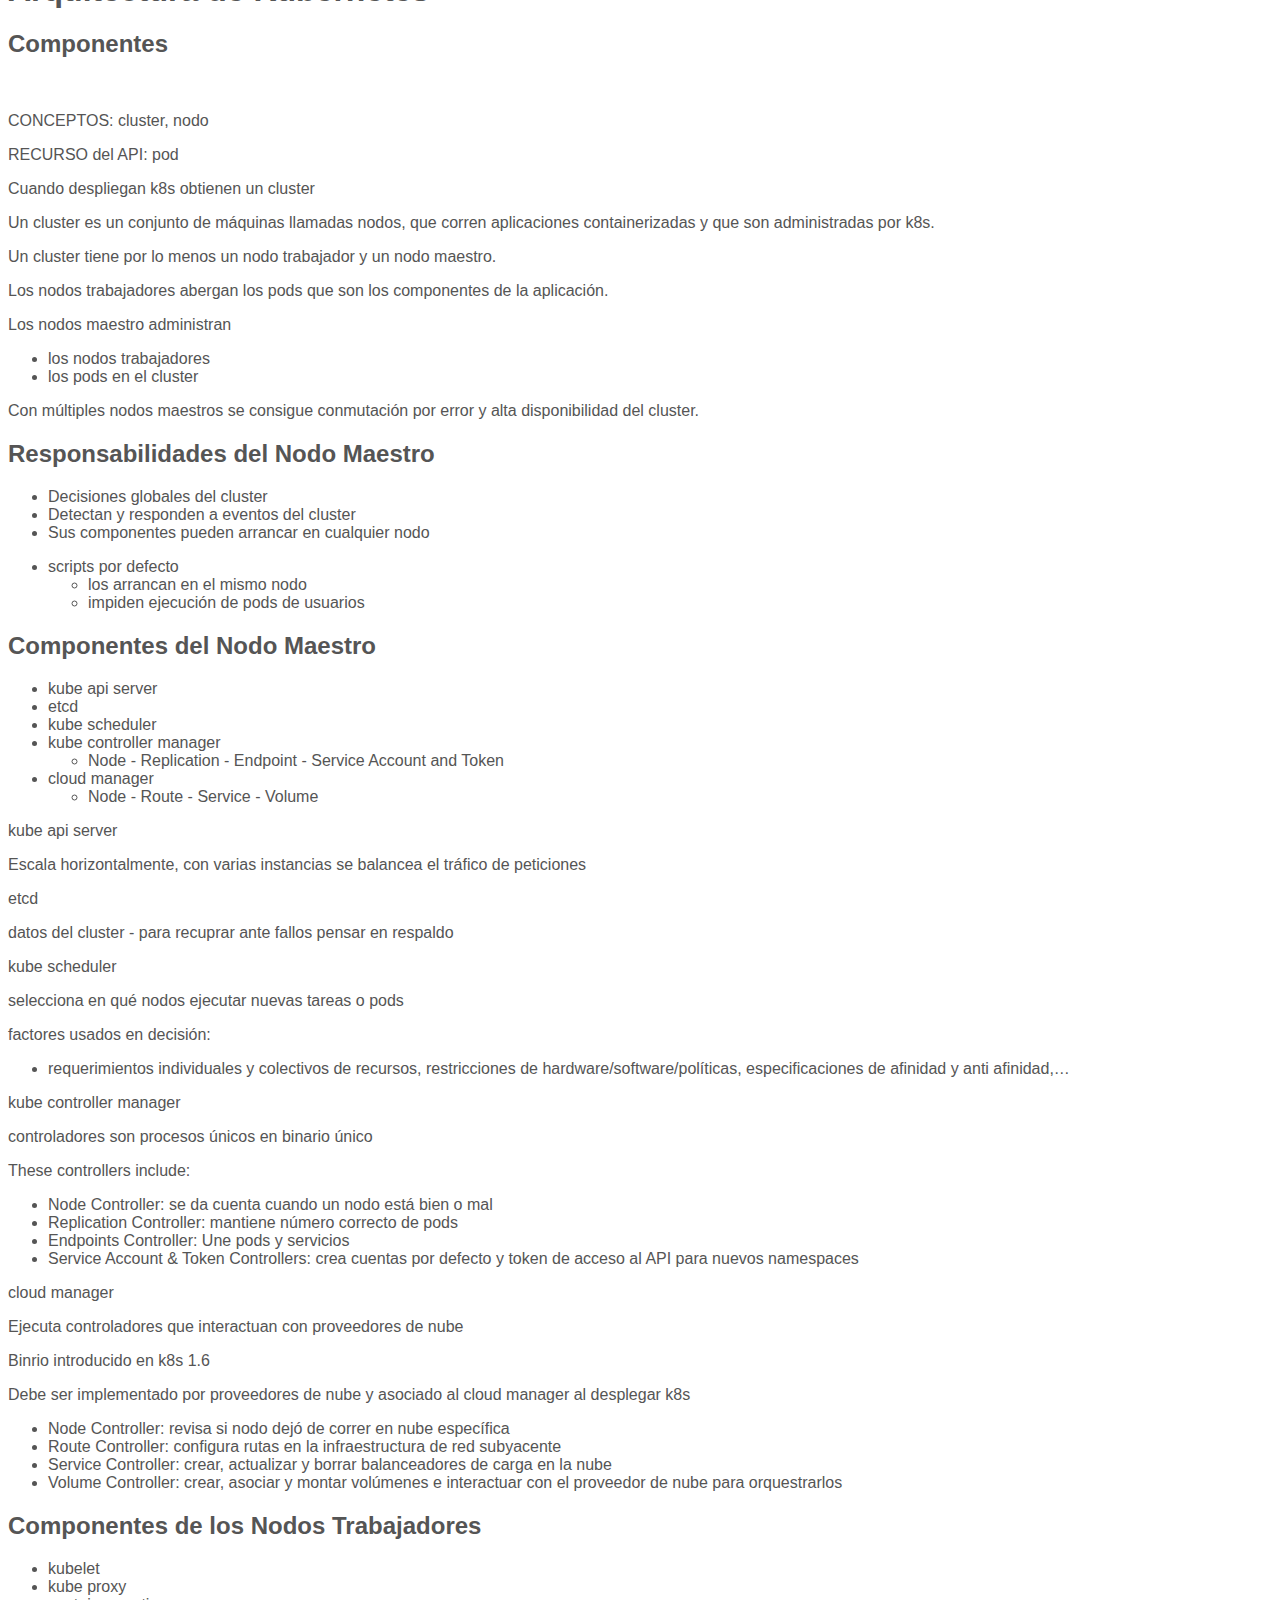
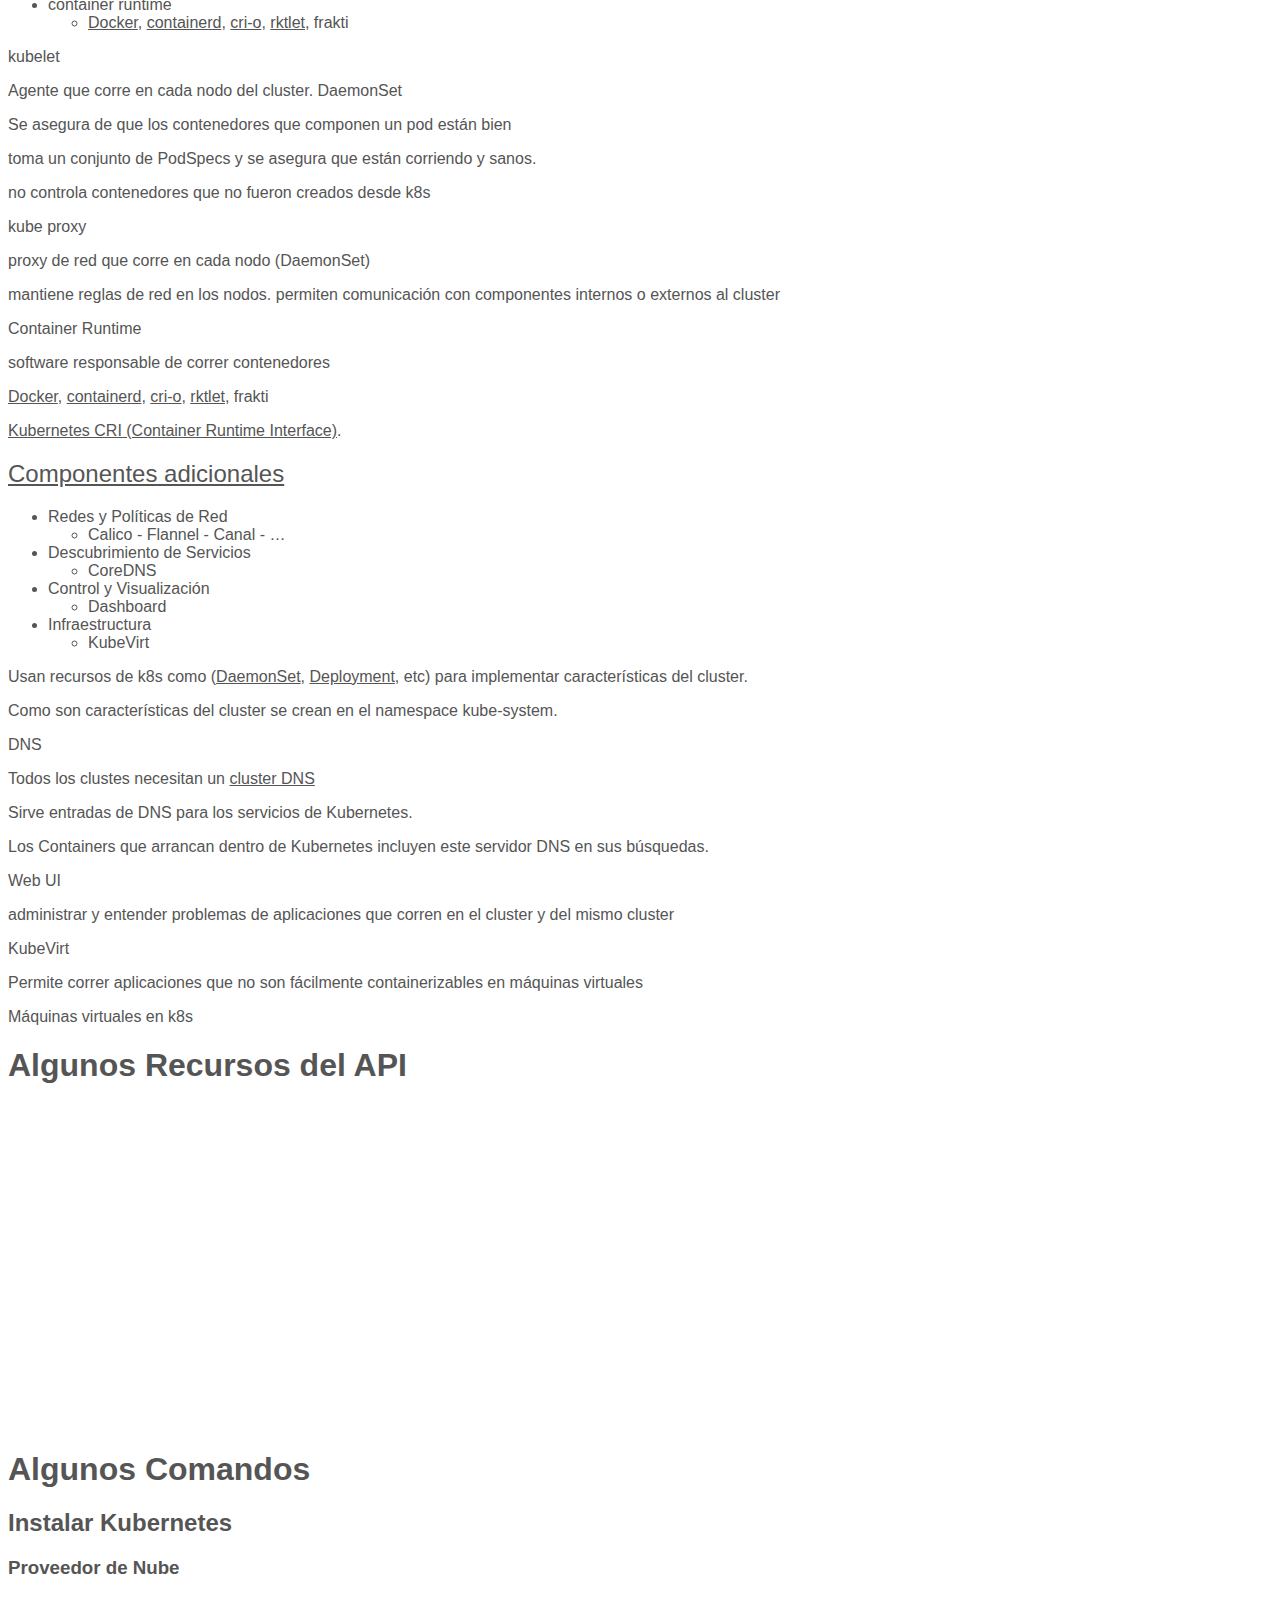
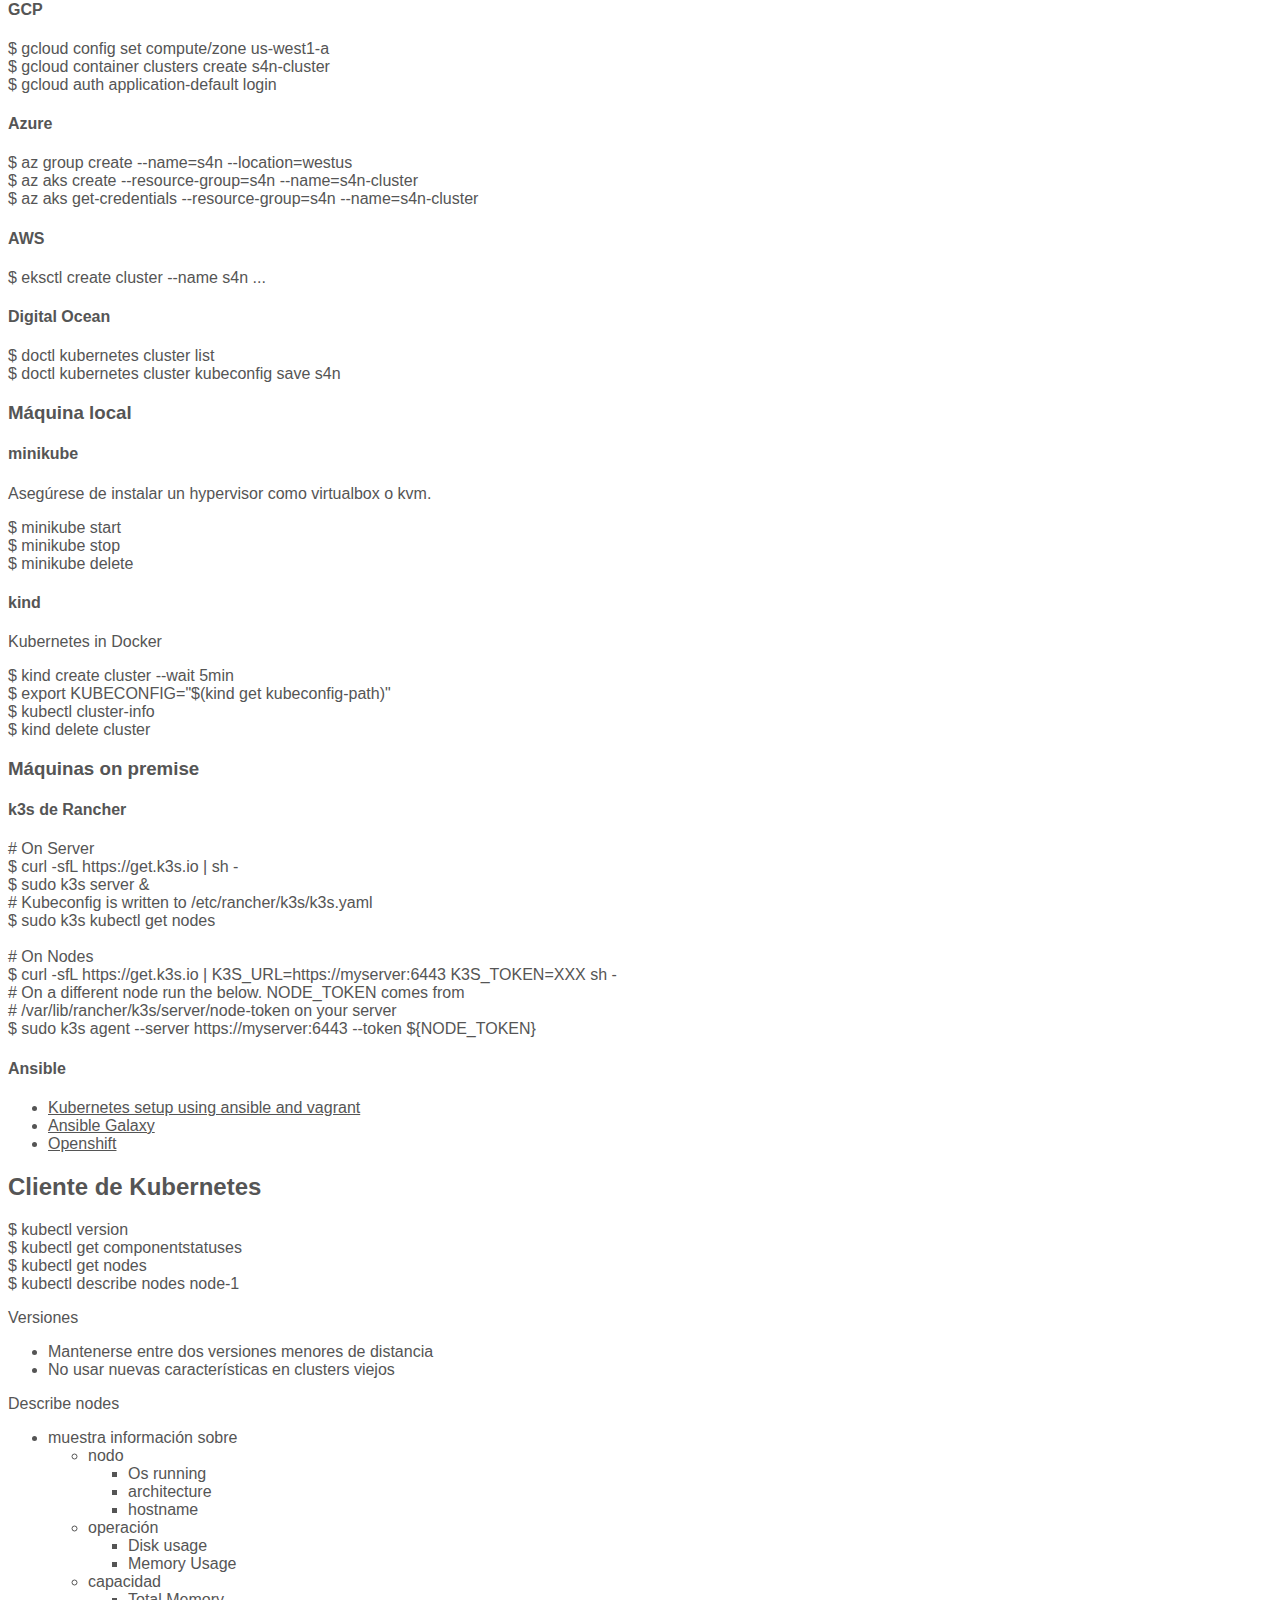
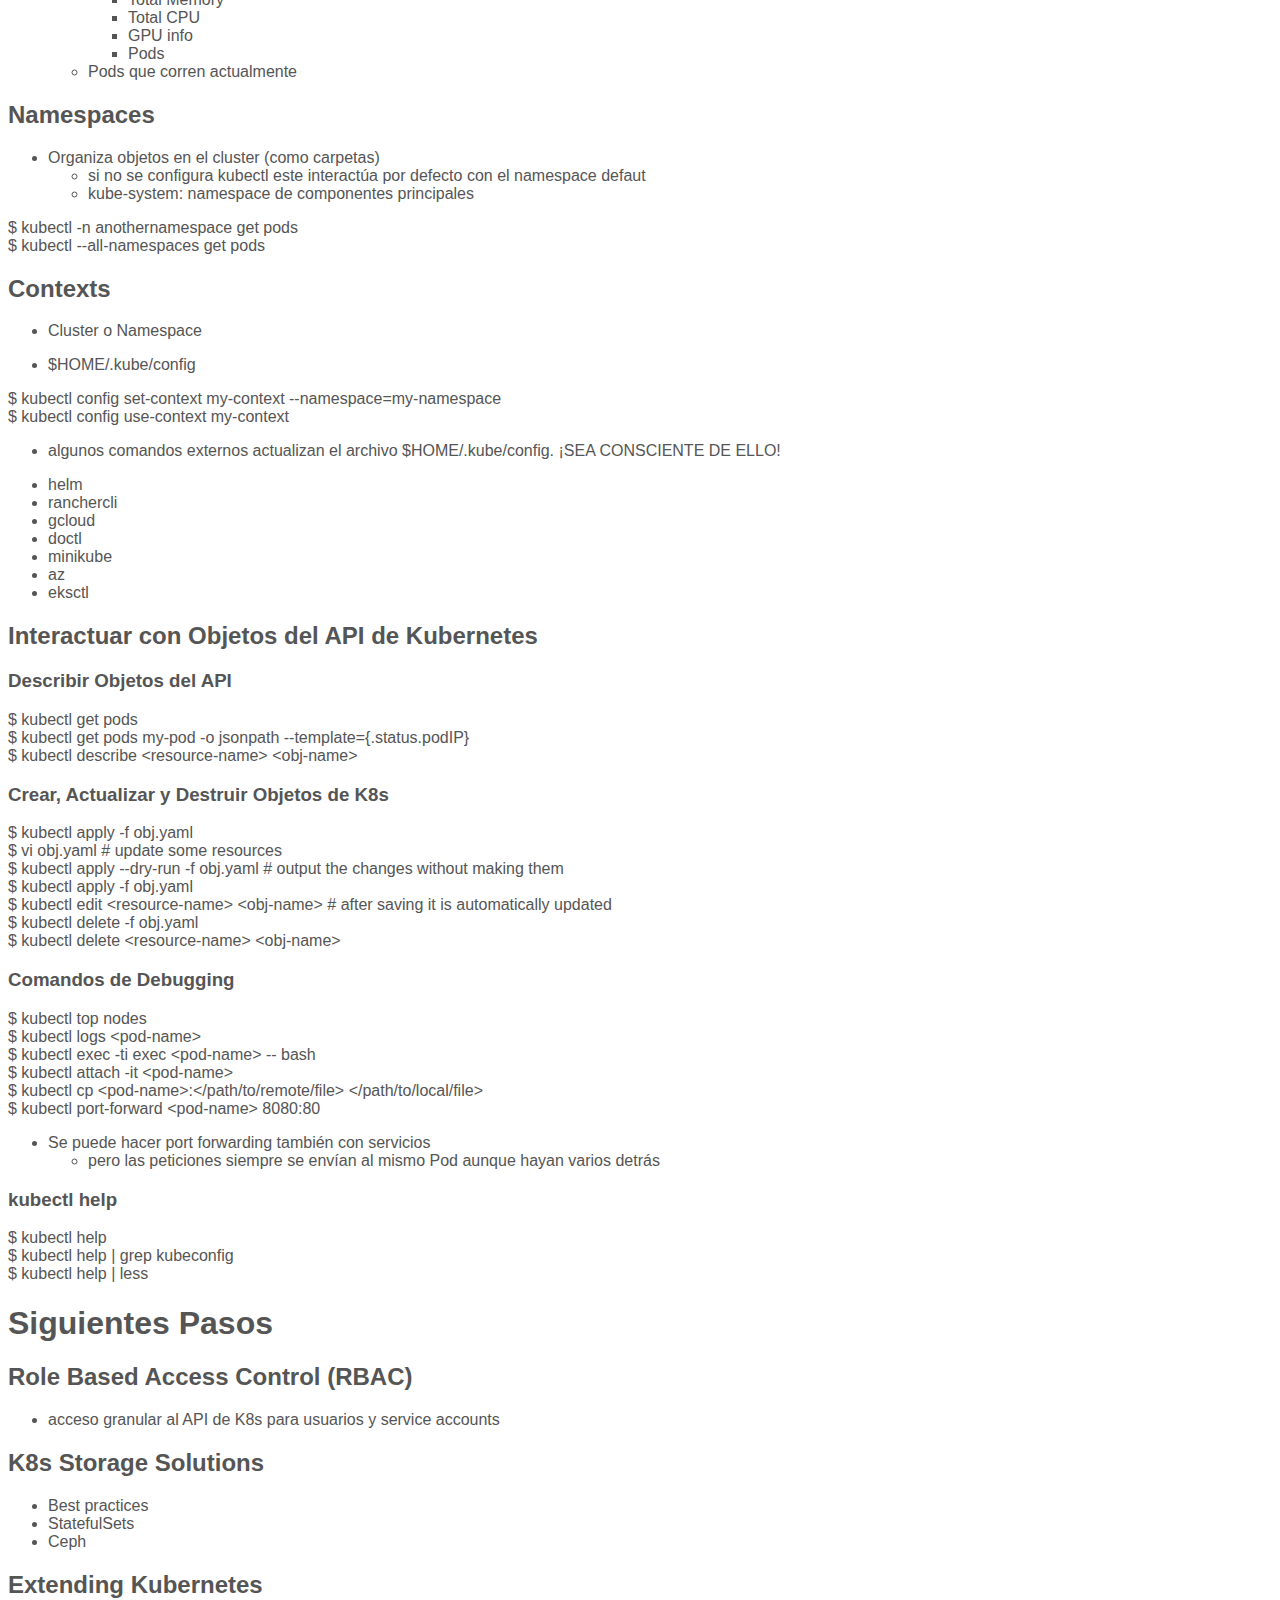
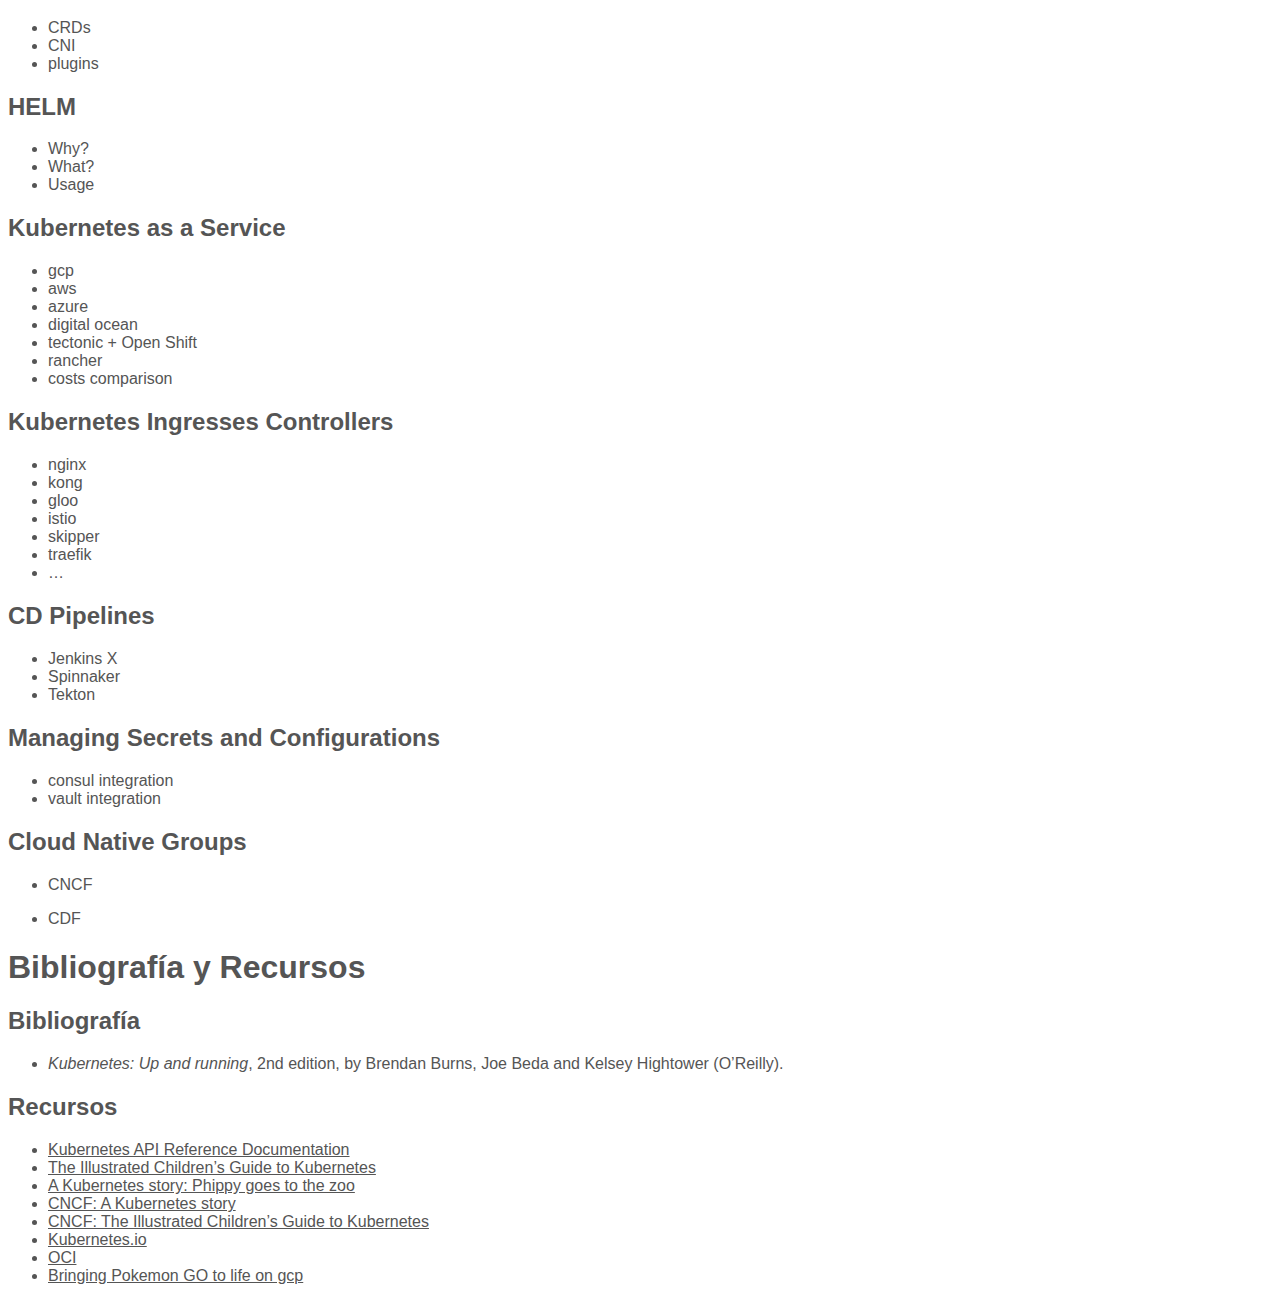
==== commit 3bffc54c: "Algunos comandos" ====
--- a/index.html
+++ b/index.html
@@ -461,7 +461,8 @@
 <li>az</li>
 <li>eksctl</li>
 </ul>
-</aside></section><section id="interactuar-con-objetos-del-api-de-kubernetes" class="title-slide slide level2"><h2>Interactuar con Objetos del API de Kubernetes</h2></section><section id="describir-objetos-del-api" class="title-slide slide level3"><h3>Describir Objetos del API</h3><pre class="bash"><code>$ kubectl get pods my-pod -o jsonpath --template={.status.podIP}
+</aside></section><section id="interactuar-con-objetos-del-api-de-kubernetes" class="title-slide slide level2"><h2>Interactuar con Objetos del API de Kubernetes</h2></section><section id="describir-objetos-del-api" class="title-slide slide level3"><h3>Describir Objetos del API</h3><pre class="bash"><code>$ kubectl get pods
+$ kubectl get pods my-pod -o jsonpath --template={.status.podIP}
 $ kubectl describe &lt;resource-name&gt; &lt;obj-name&gt;</code></pre></section><section id="crear-actualizar-y-destruir-objetos-de-k8s" class="title-slide slide level3"><h3>Crear, Actualizar y Destruir Objetos de K8s</h3><pre class="bash"><code>$ kubectl apply -f obj.yaml
 $ vi obj.yaml # update some resources
 $ kubectl apply --dry-run -f obj.yaml # output the changes without making them
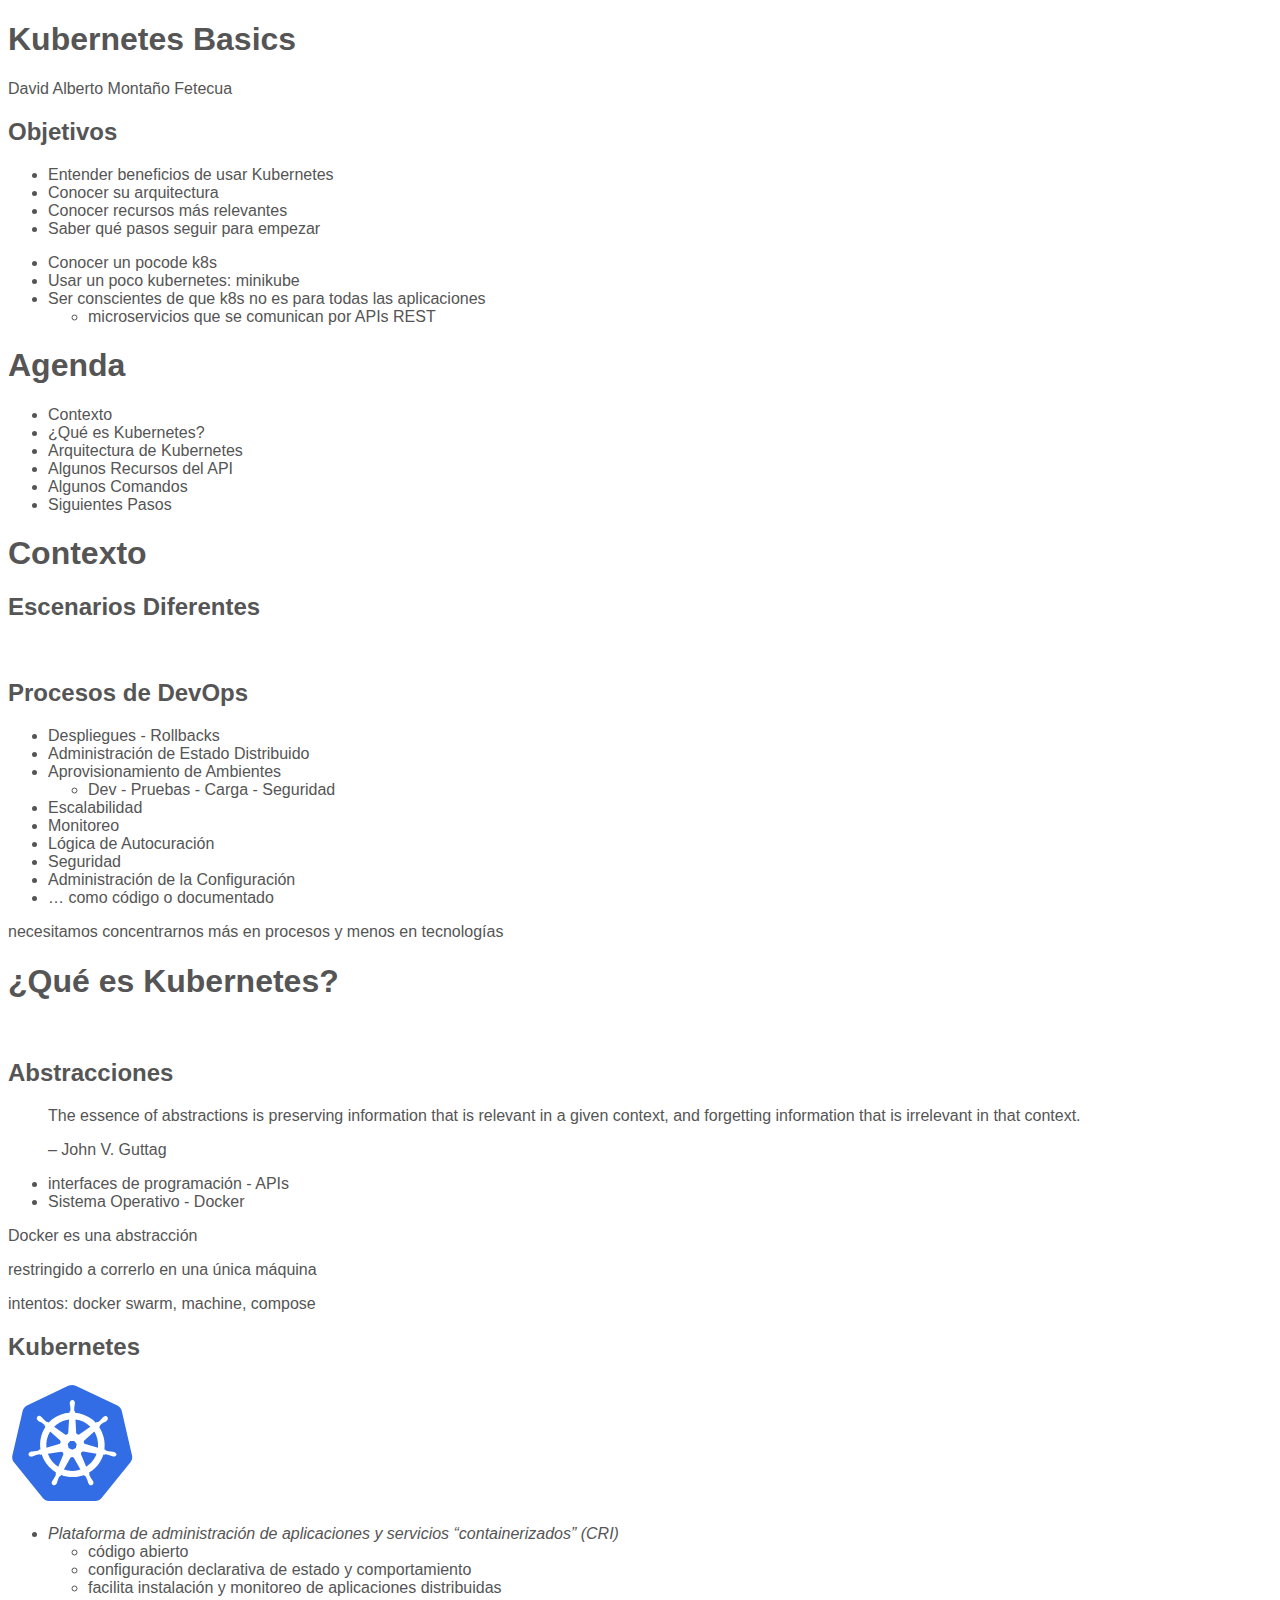
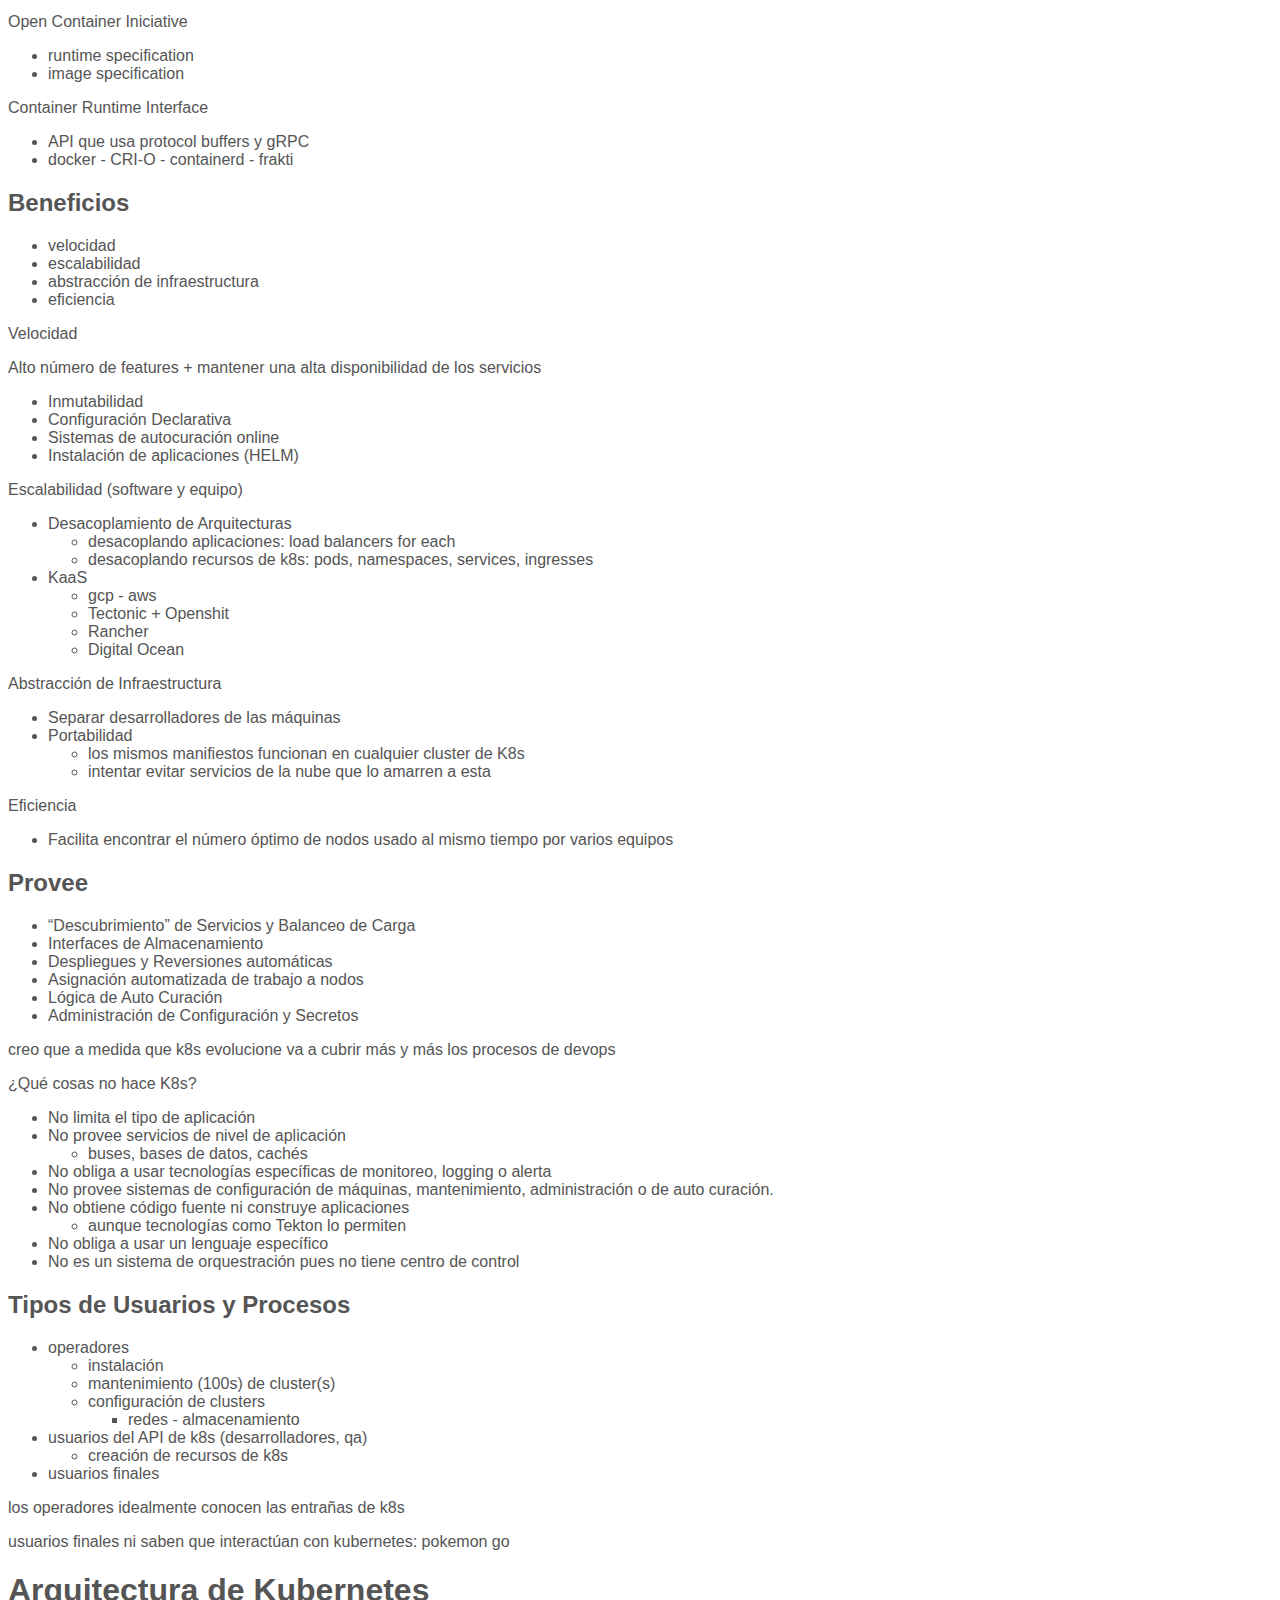
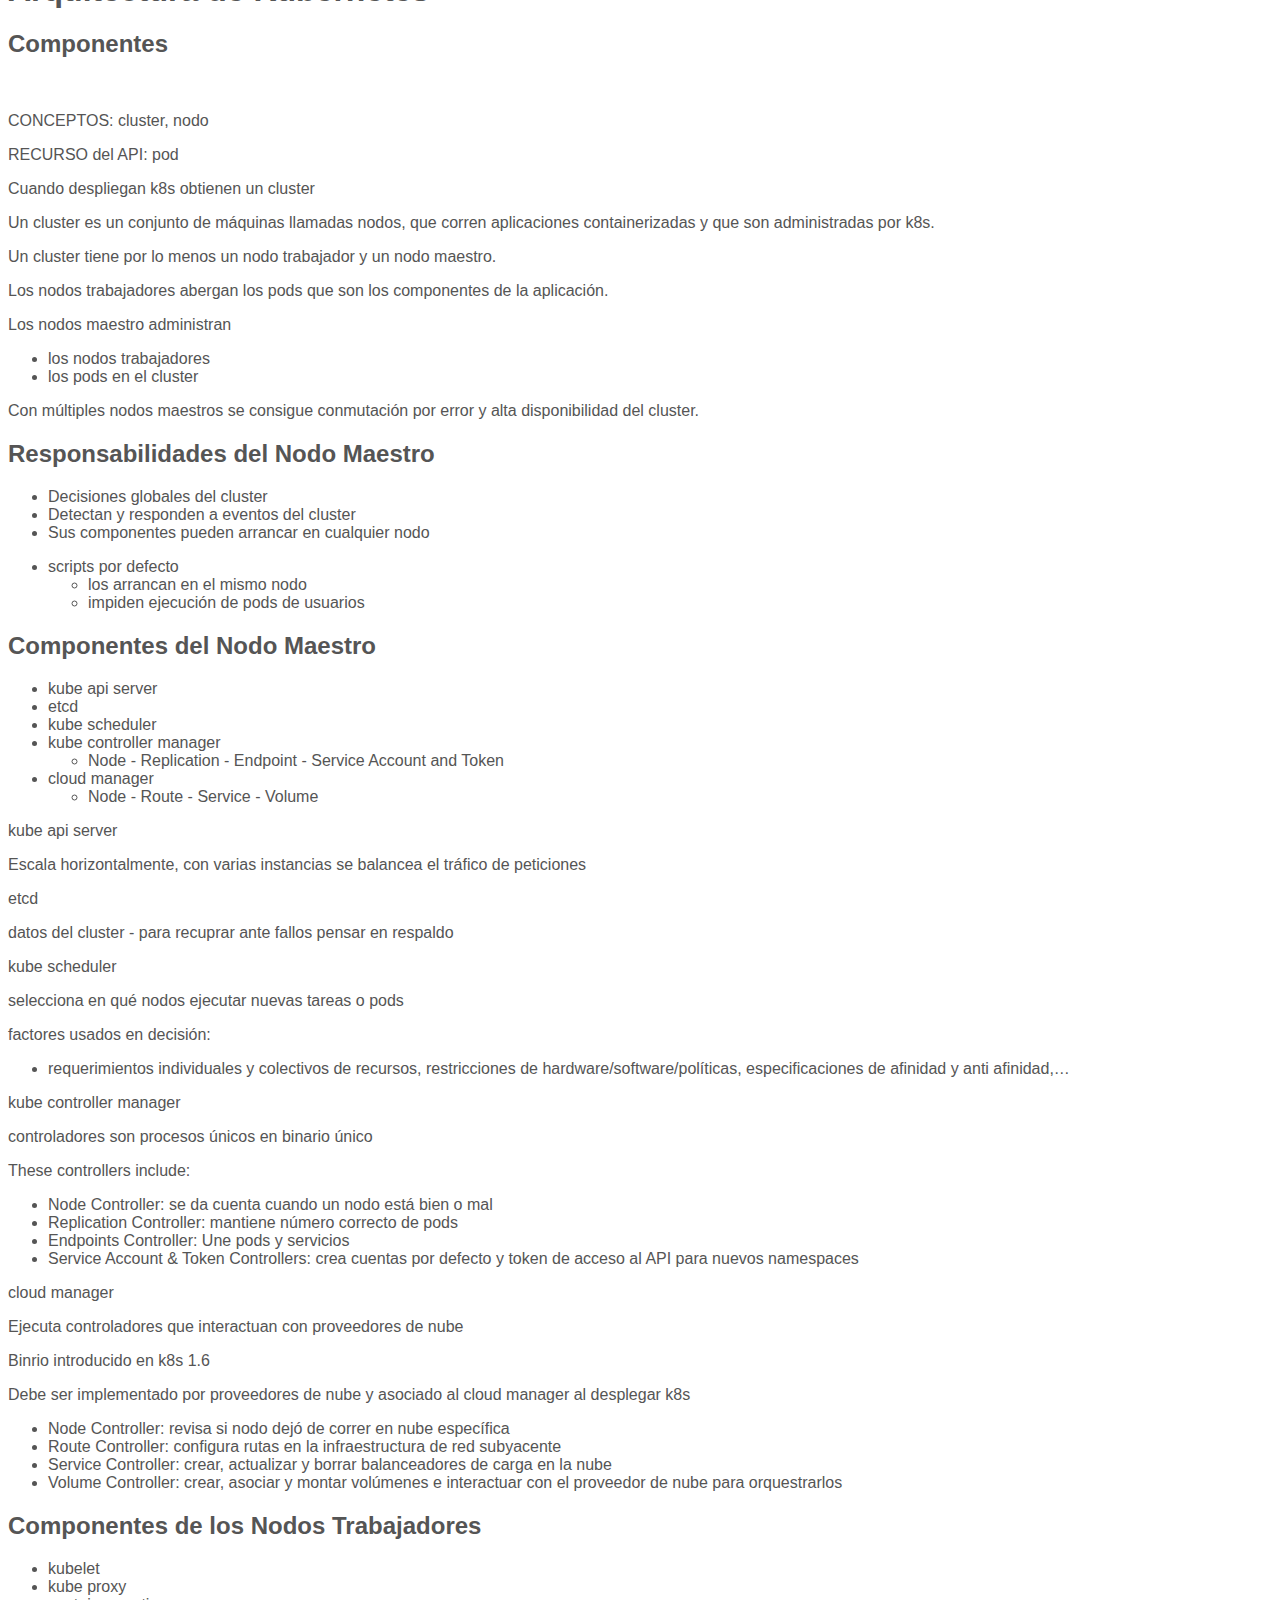
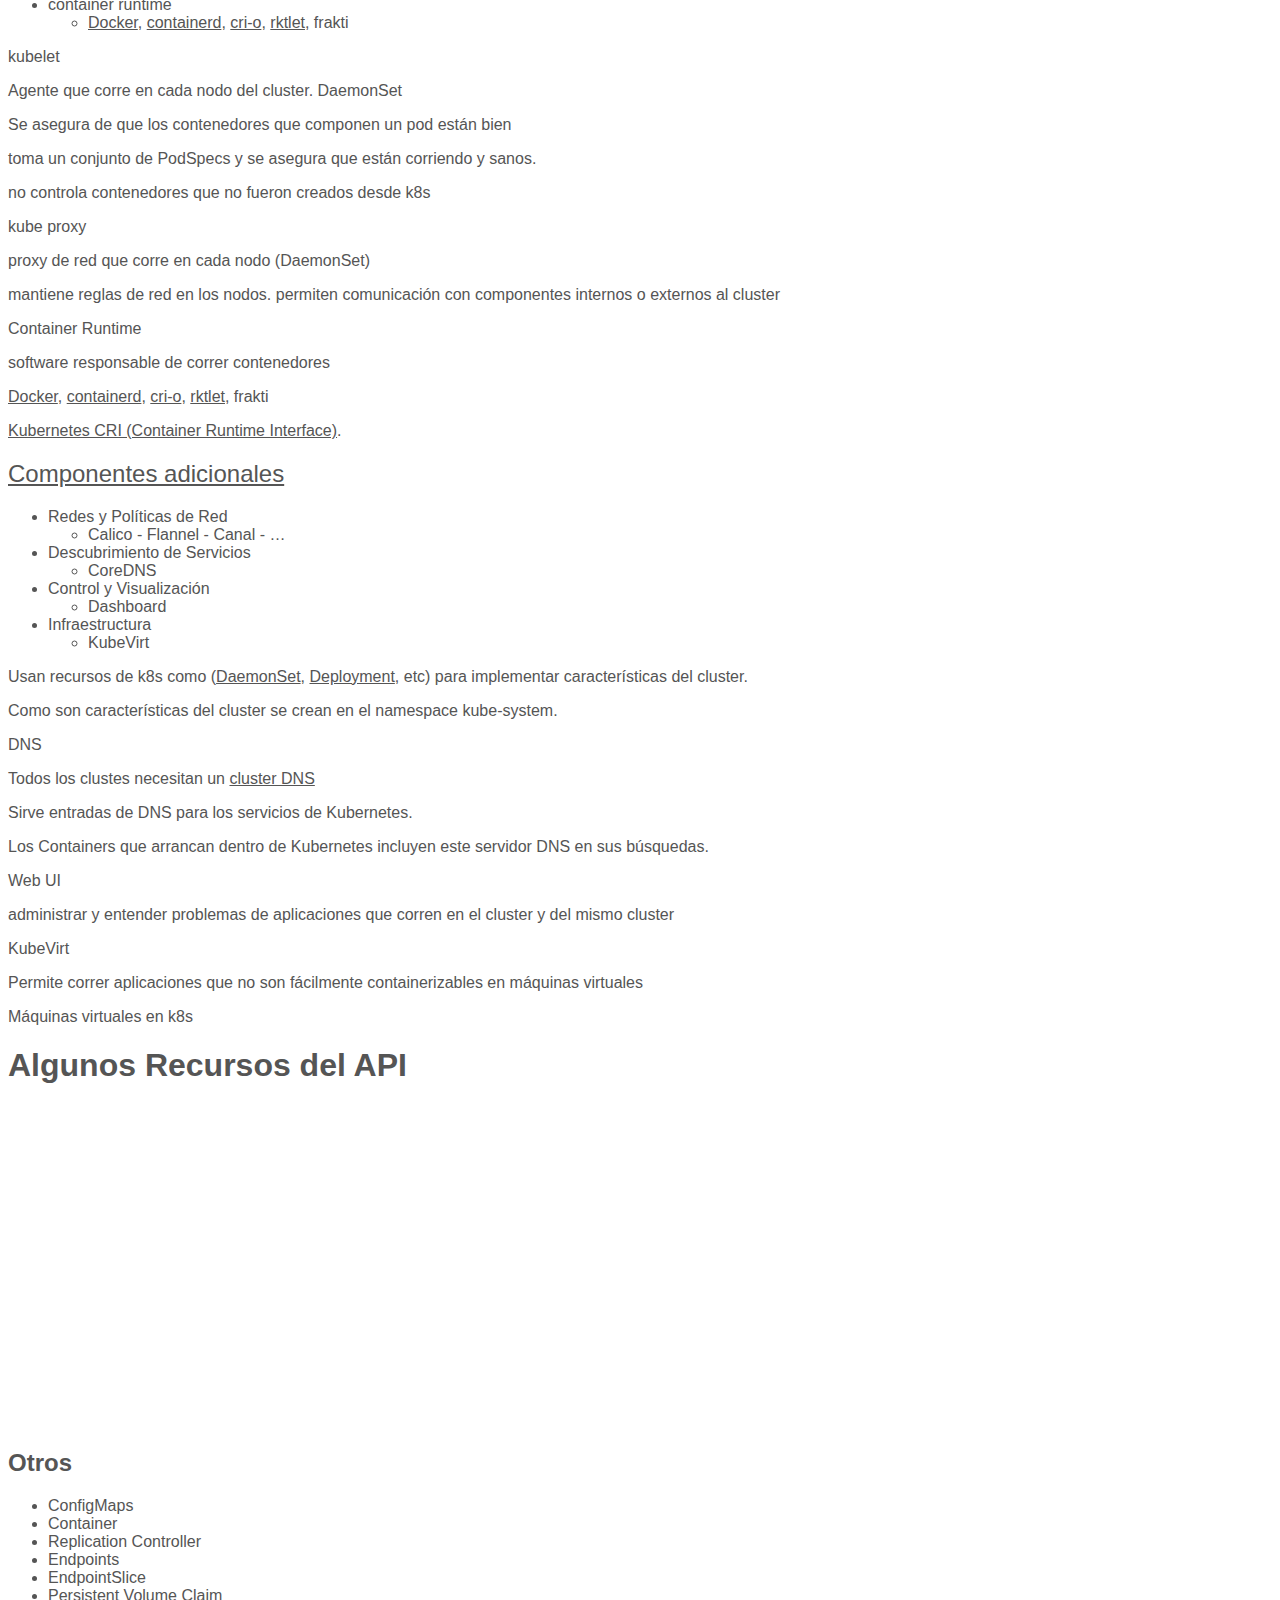
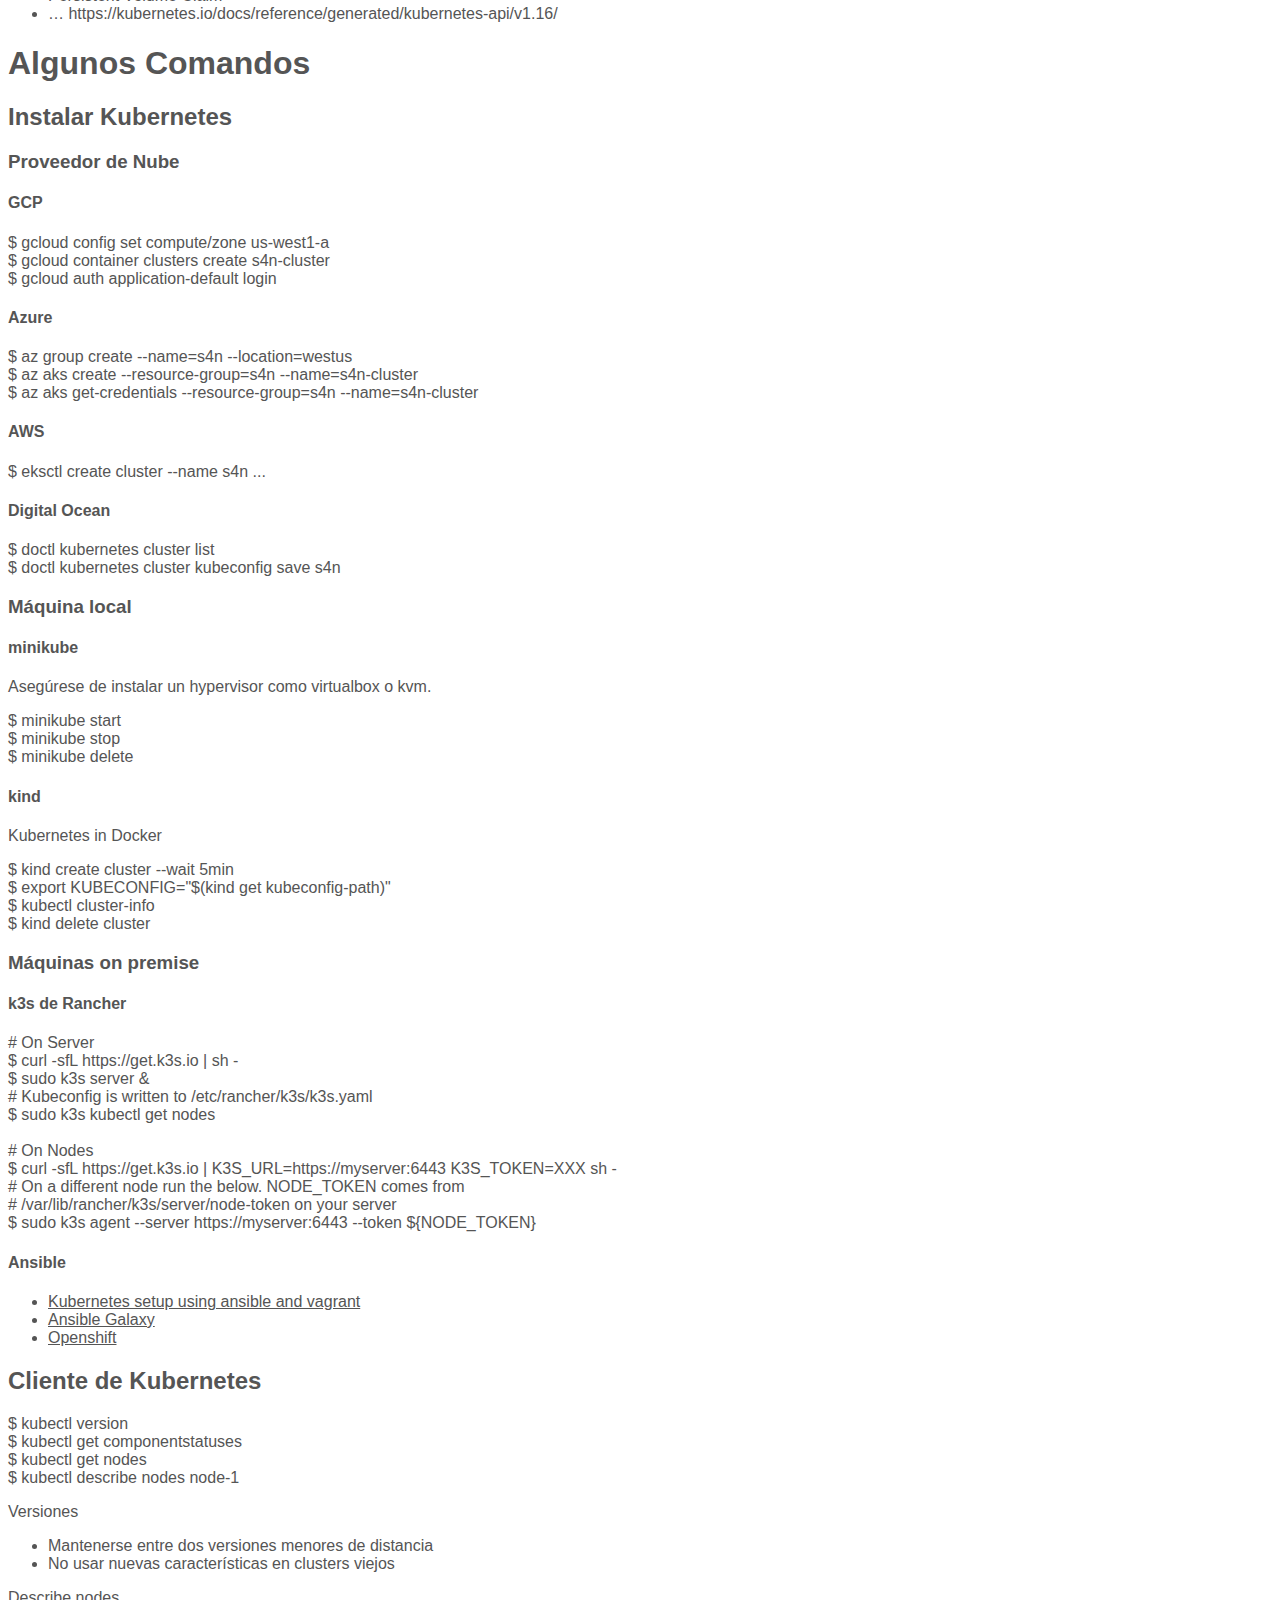
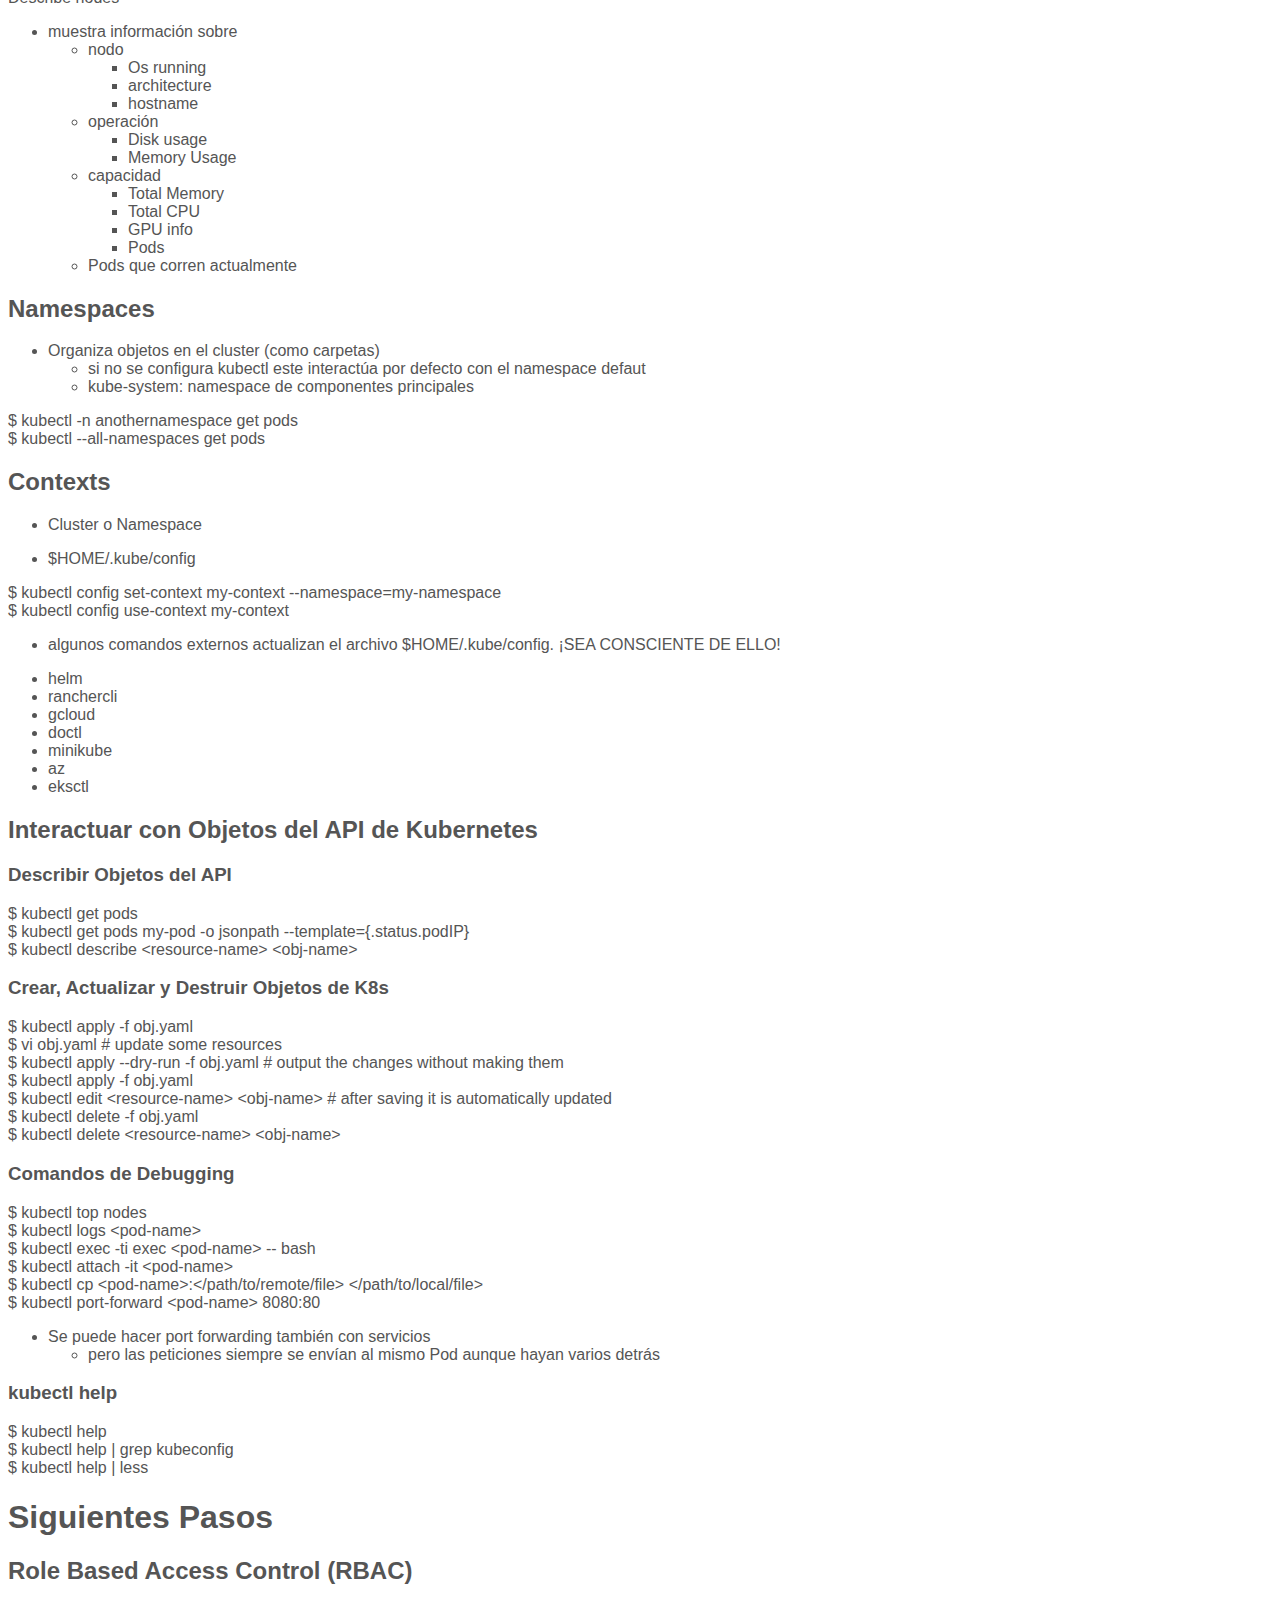
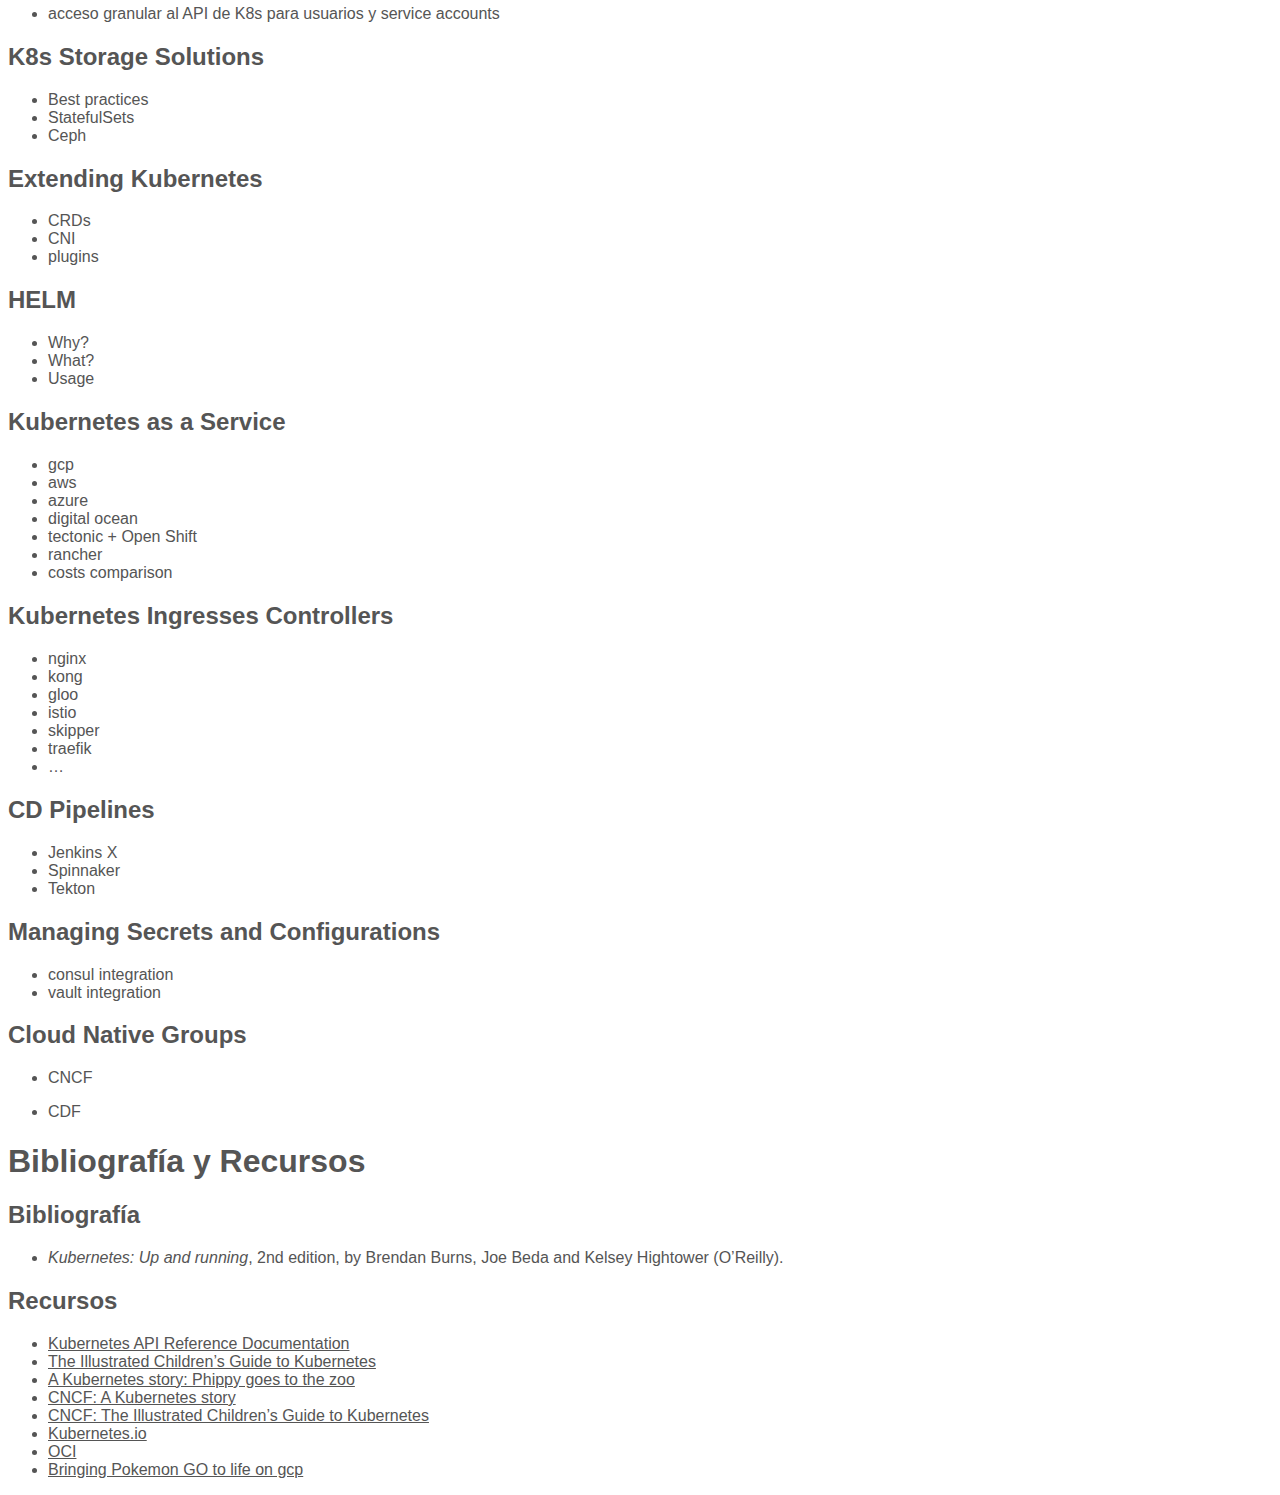
==== commit 7ba294fe: "Algunos comandos" ====
--- a/index.html
+++ b/index.html
@@ -348,7 +348,15 @@
 </section><section class="slide level4">
 
 <p><img data-src="https://www.cncf.io/wp-content/uploads/2019/07/diagram9.png" /></p>
-</section></section>
+</section><section id="otros" class="title-slide slide level2"><h2>Otros</h2><ul>
+<li>ConfigMaps</li>
+<li>Container</li>
+<li>Replication Controller</li>
+<li>Endpoints</li>
+<li>EndpointSlice</li>
+<li>Persistent Volume Claim</li>
+<li>… https://kubernetes.io/docs/reference/generated/kubernetes-api/v1.16/</li>
+</ul></section></section>
 <section><section id="algunos-comandos" class="title-slide slide level1"><h1>Algunos Comandos</h1></section><section id="instalar-kubernetes" class="title-slide slide level2"><h2>Instalar Kubernetes</h2></section><section id="proveedor-de-nube" class="title-slide slide level3"><h3>Proveedor de Nube</h3></section><section id="gcp" class="slide level4">
 <h4>GCP</h4>
 <pre class="bash"><code>$ gcloud config set compute/zone us-west1-a
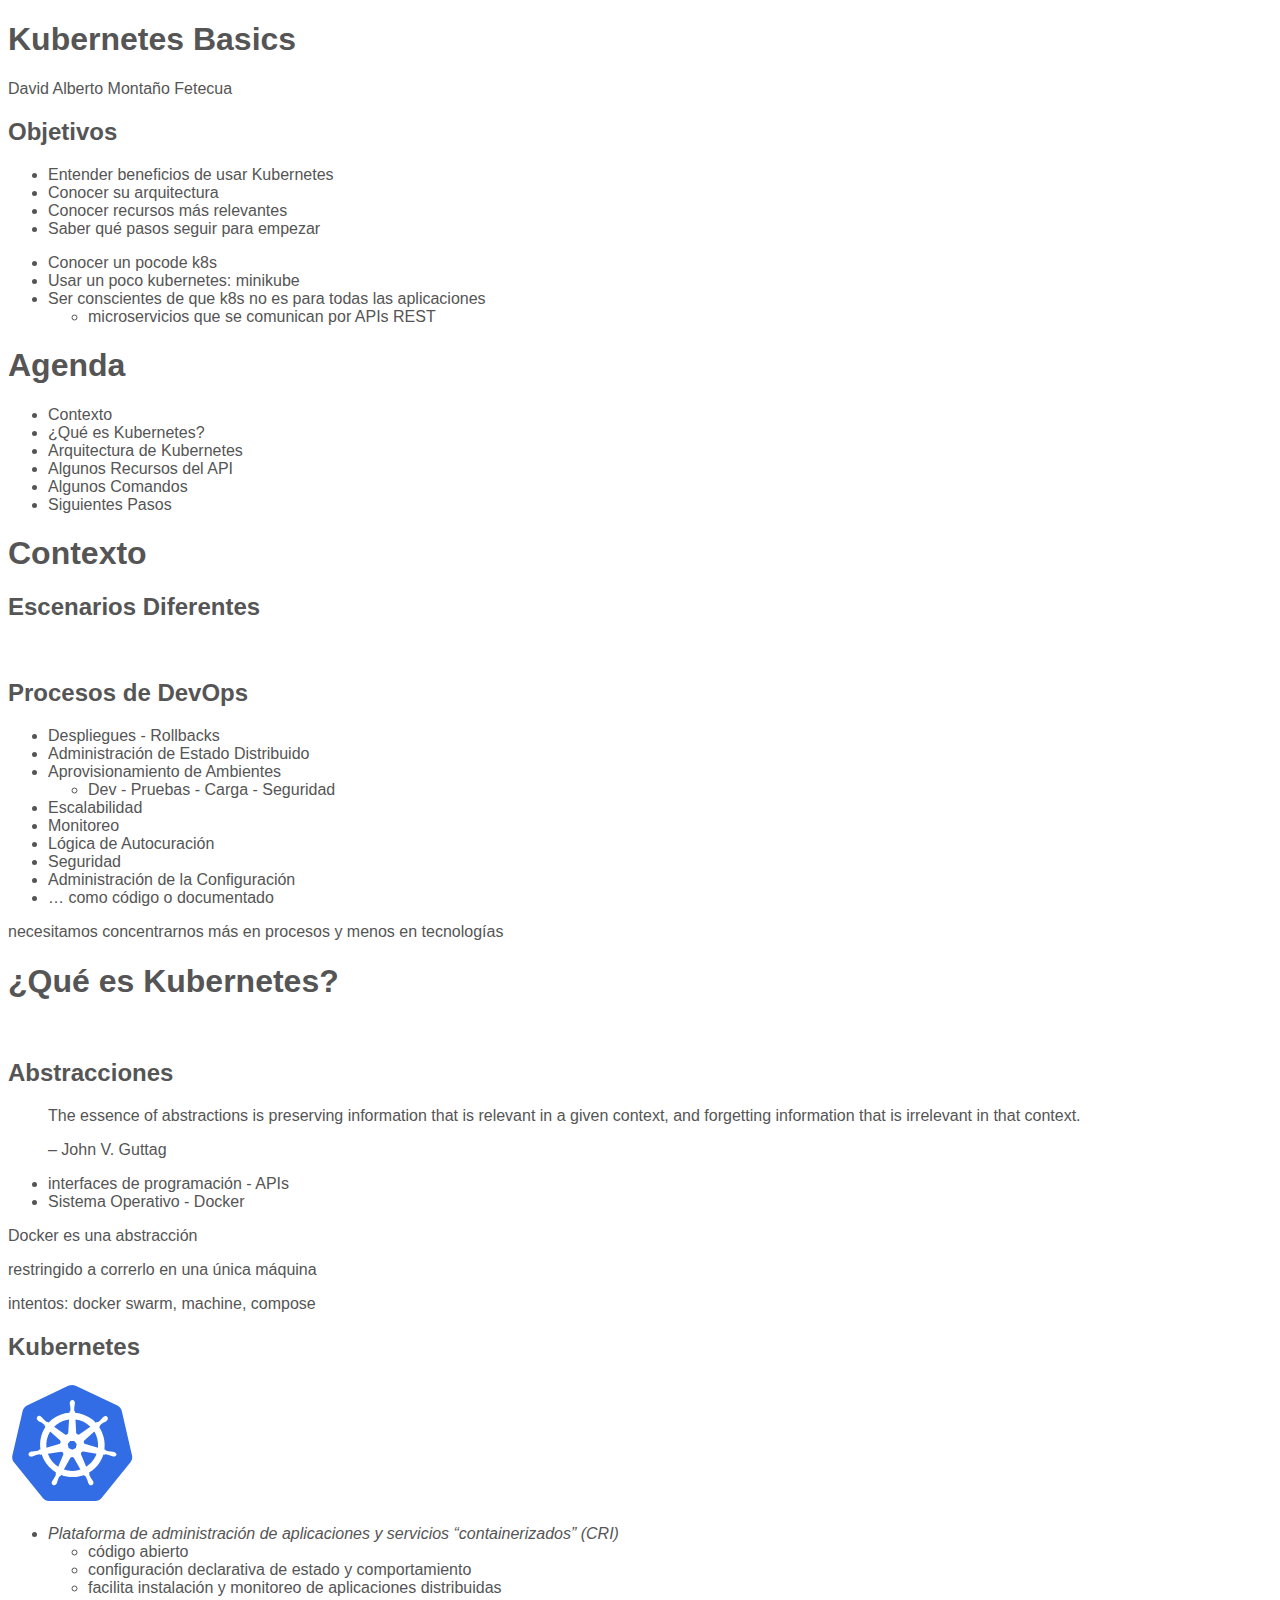
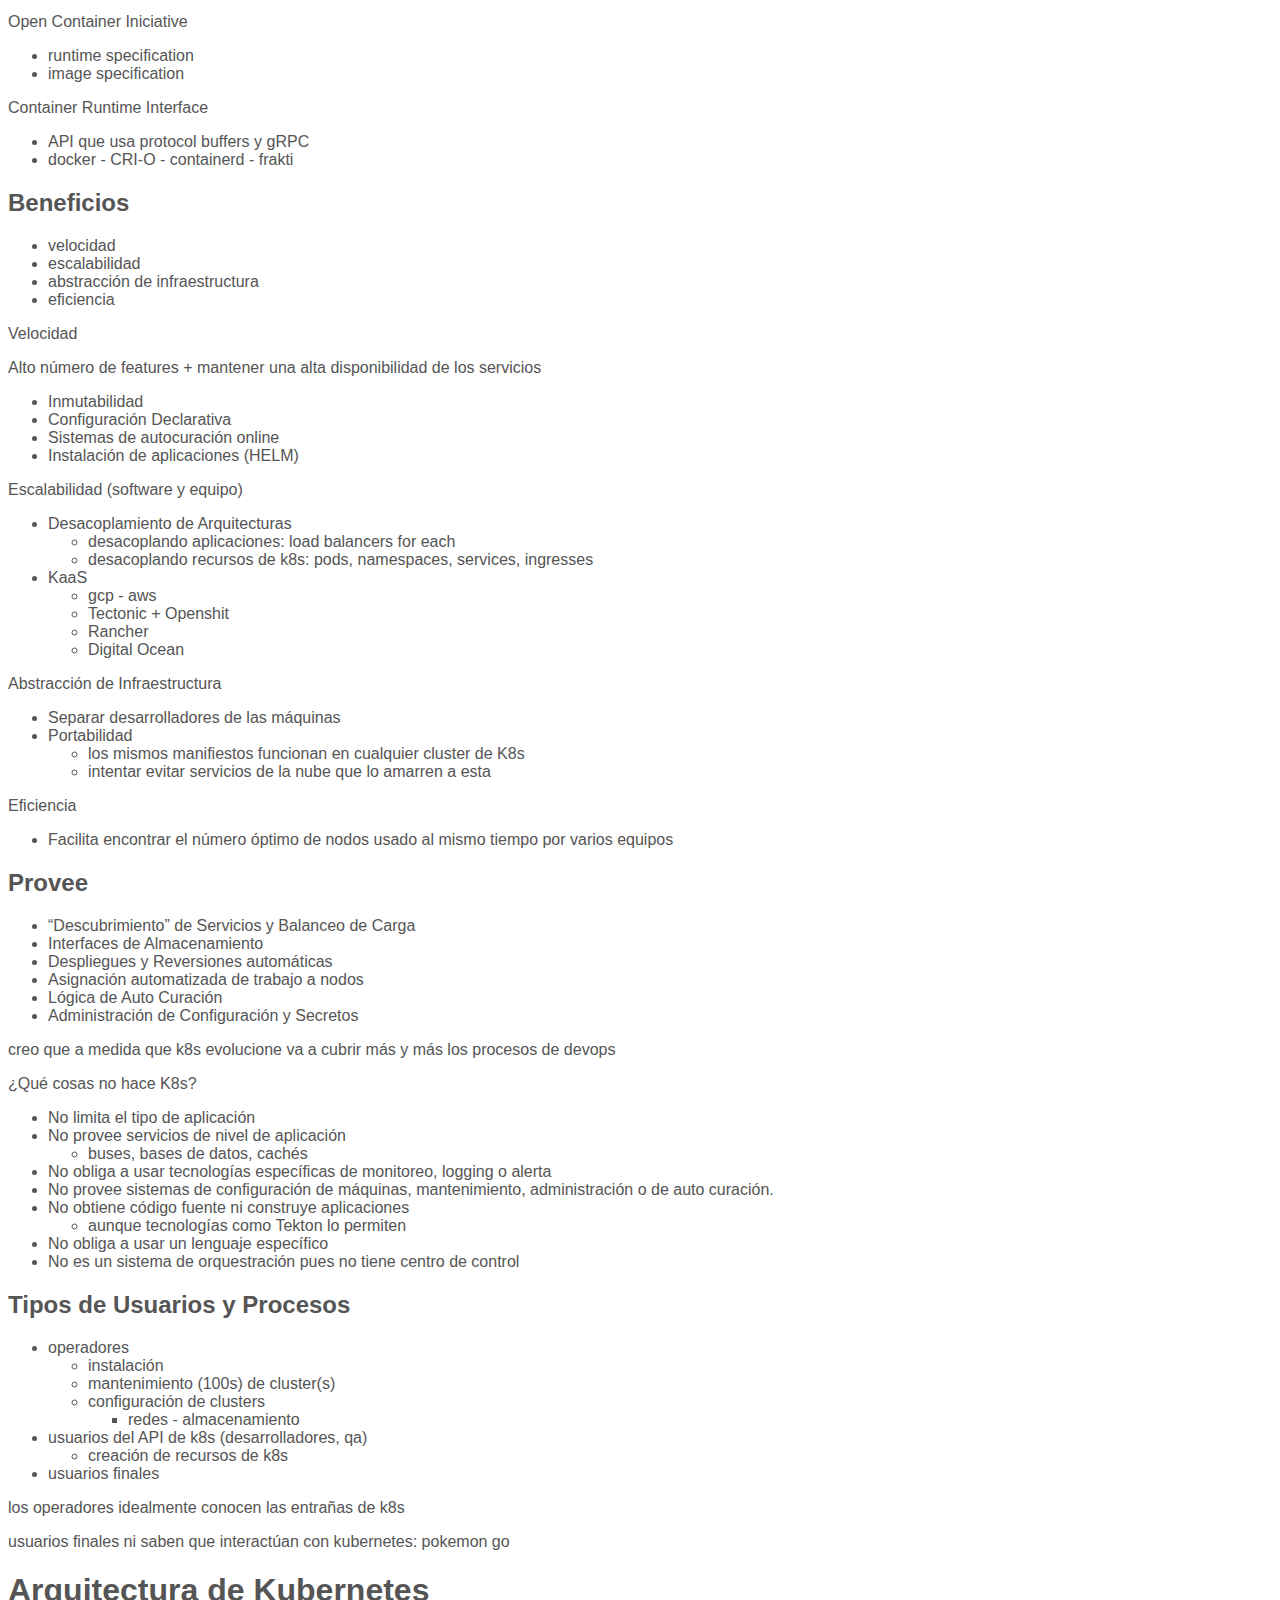
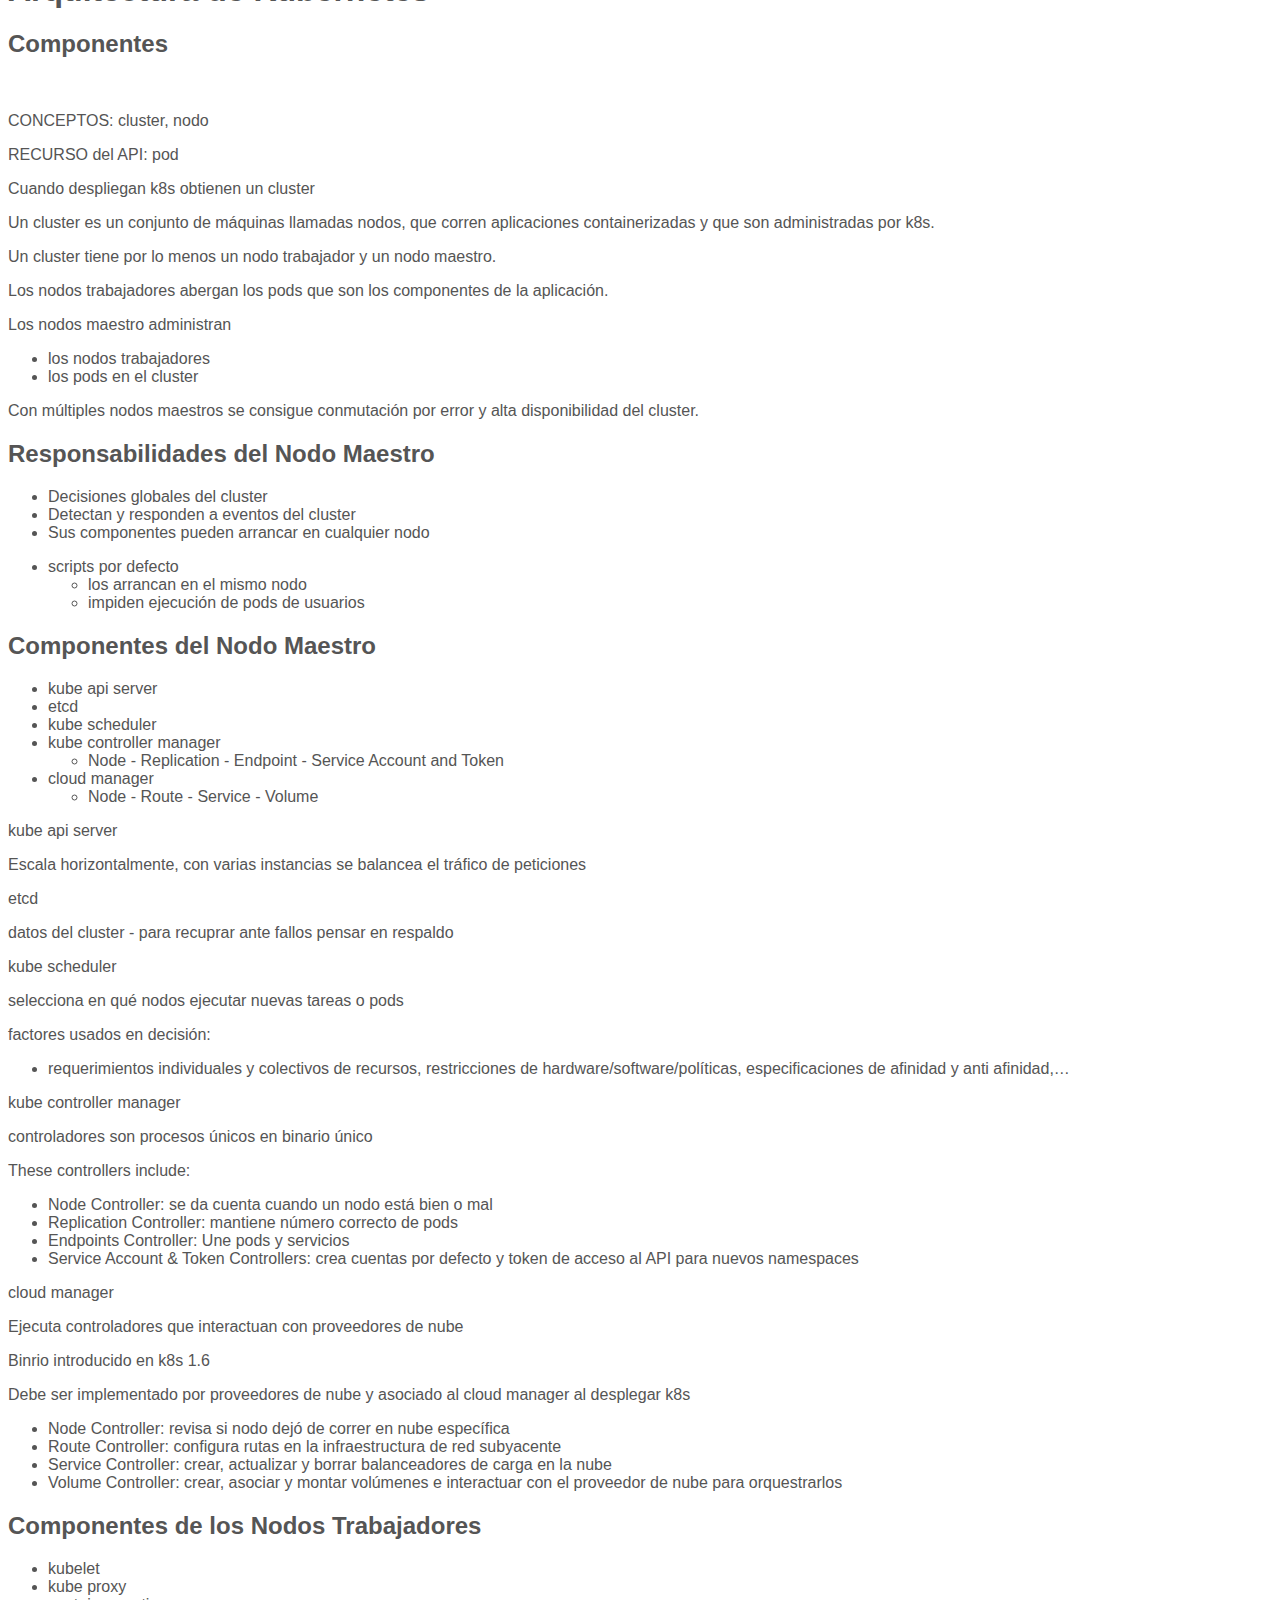
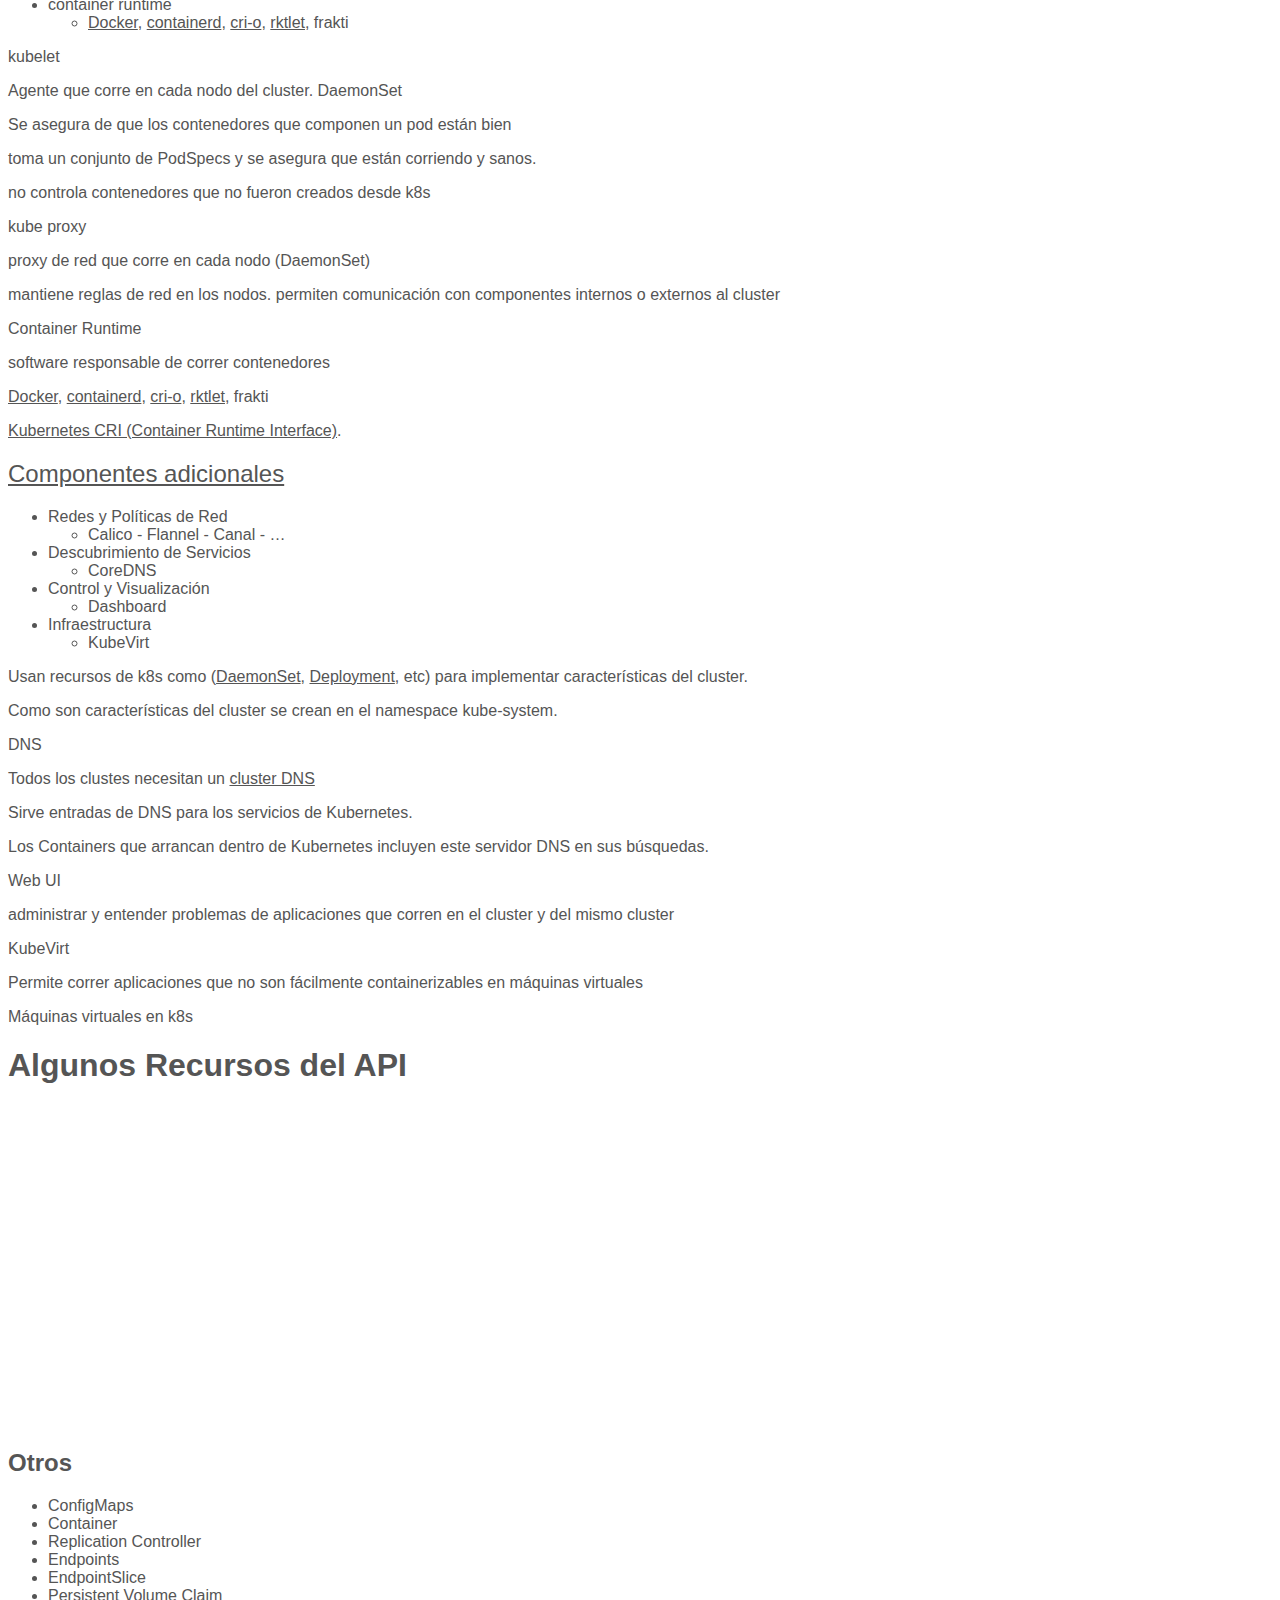
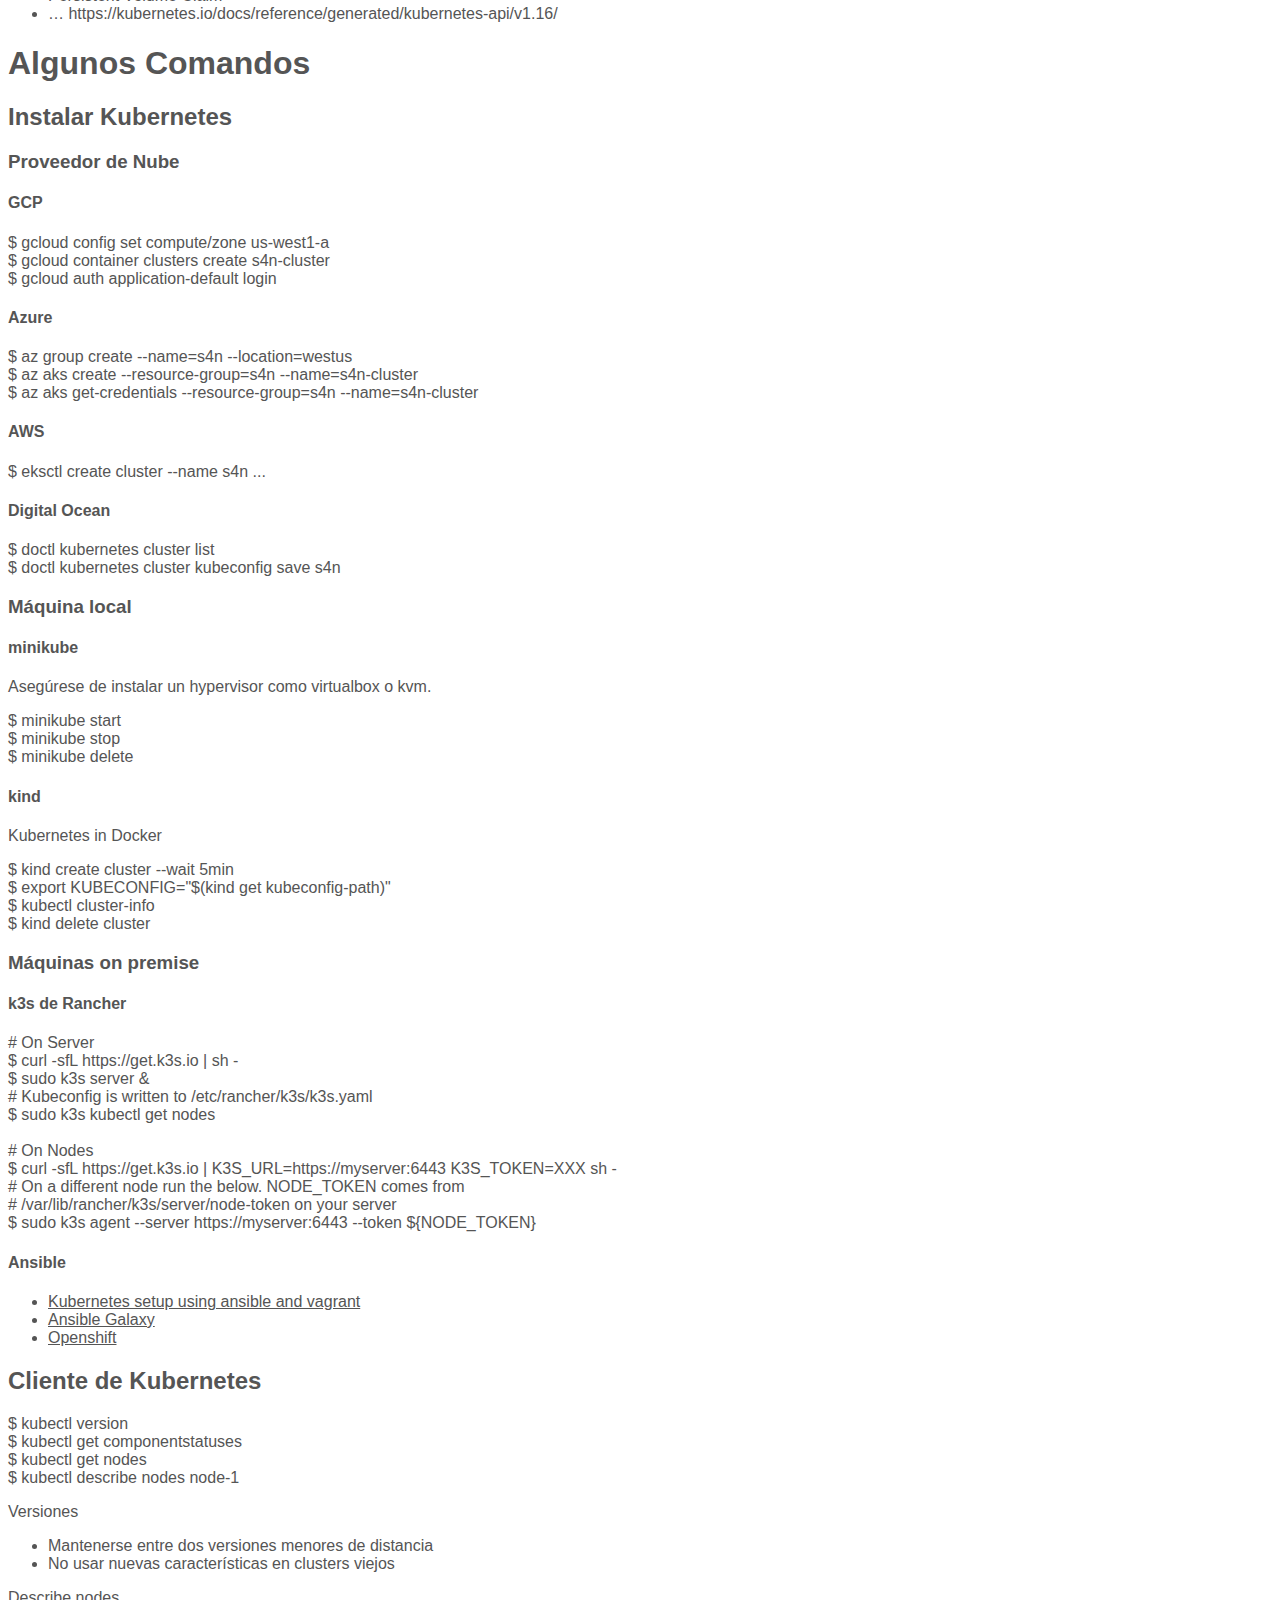
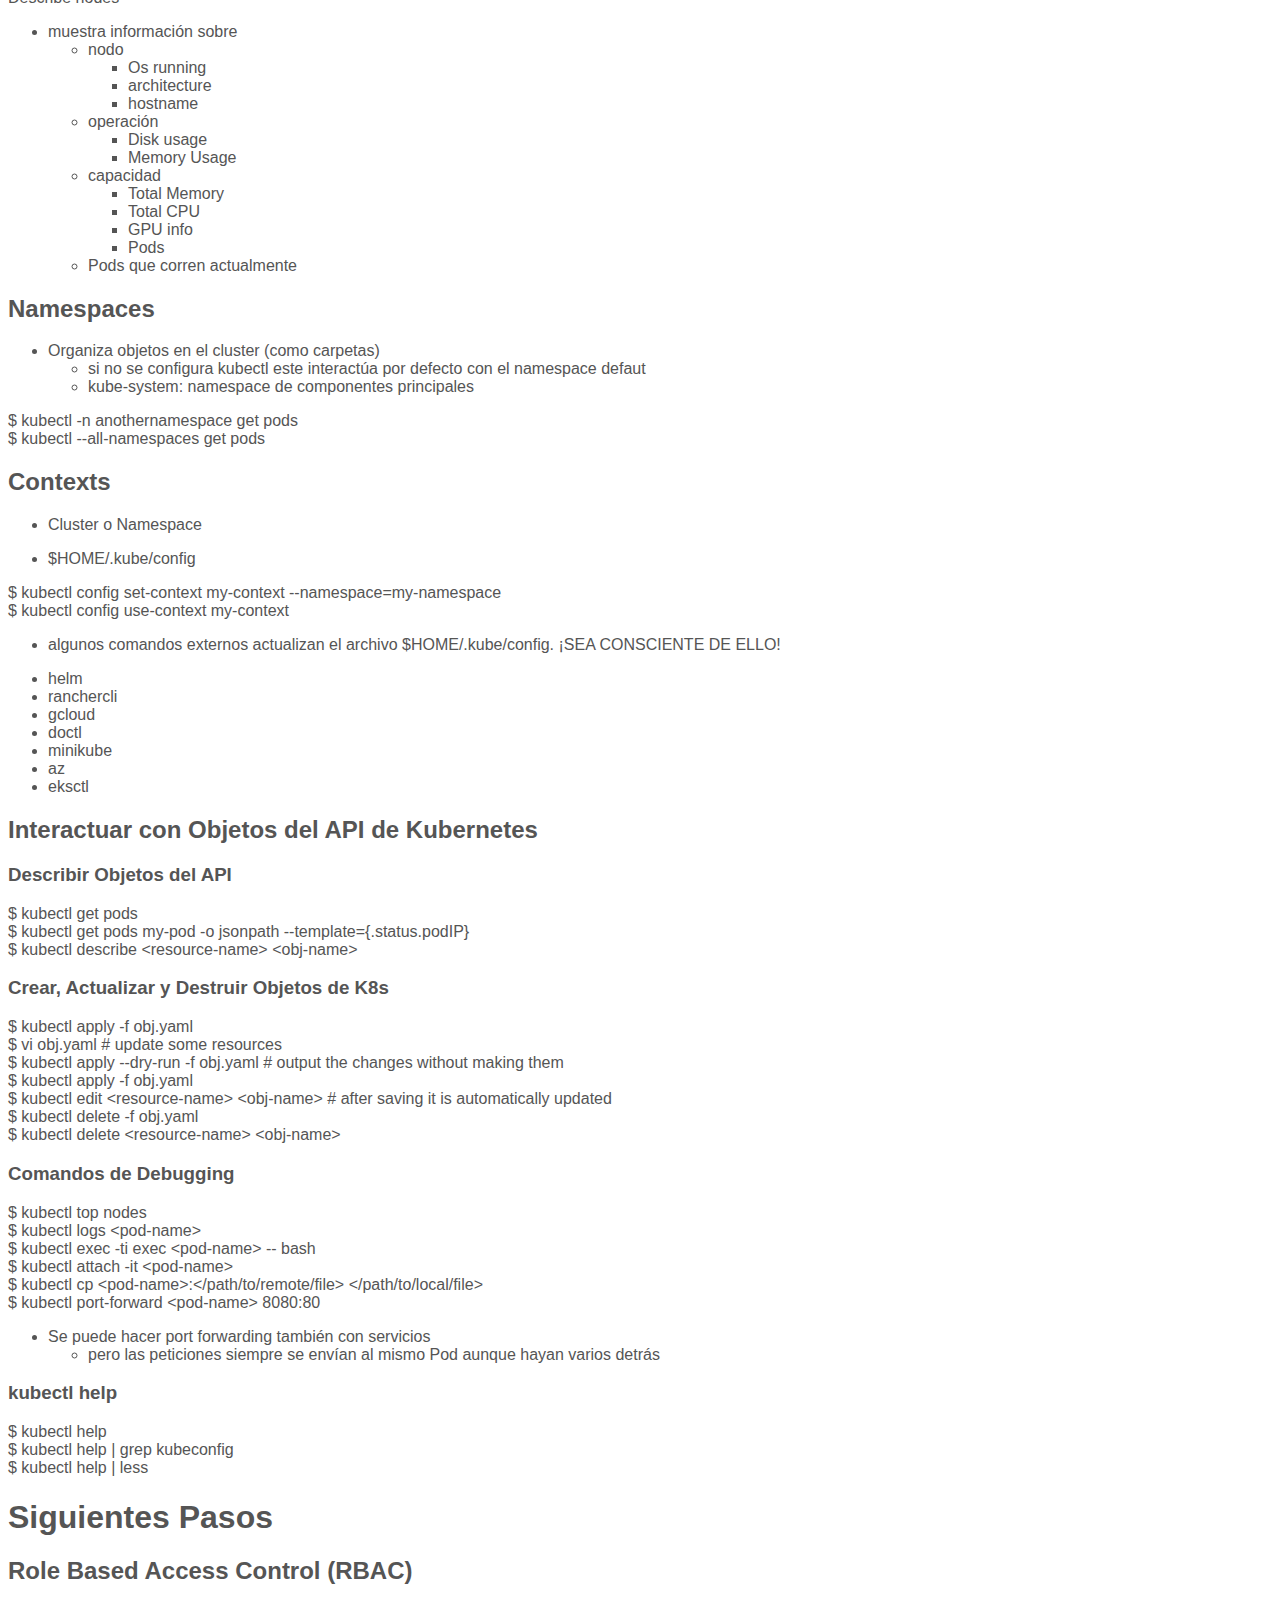
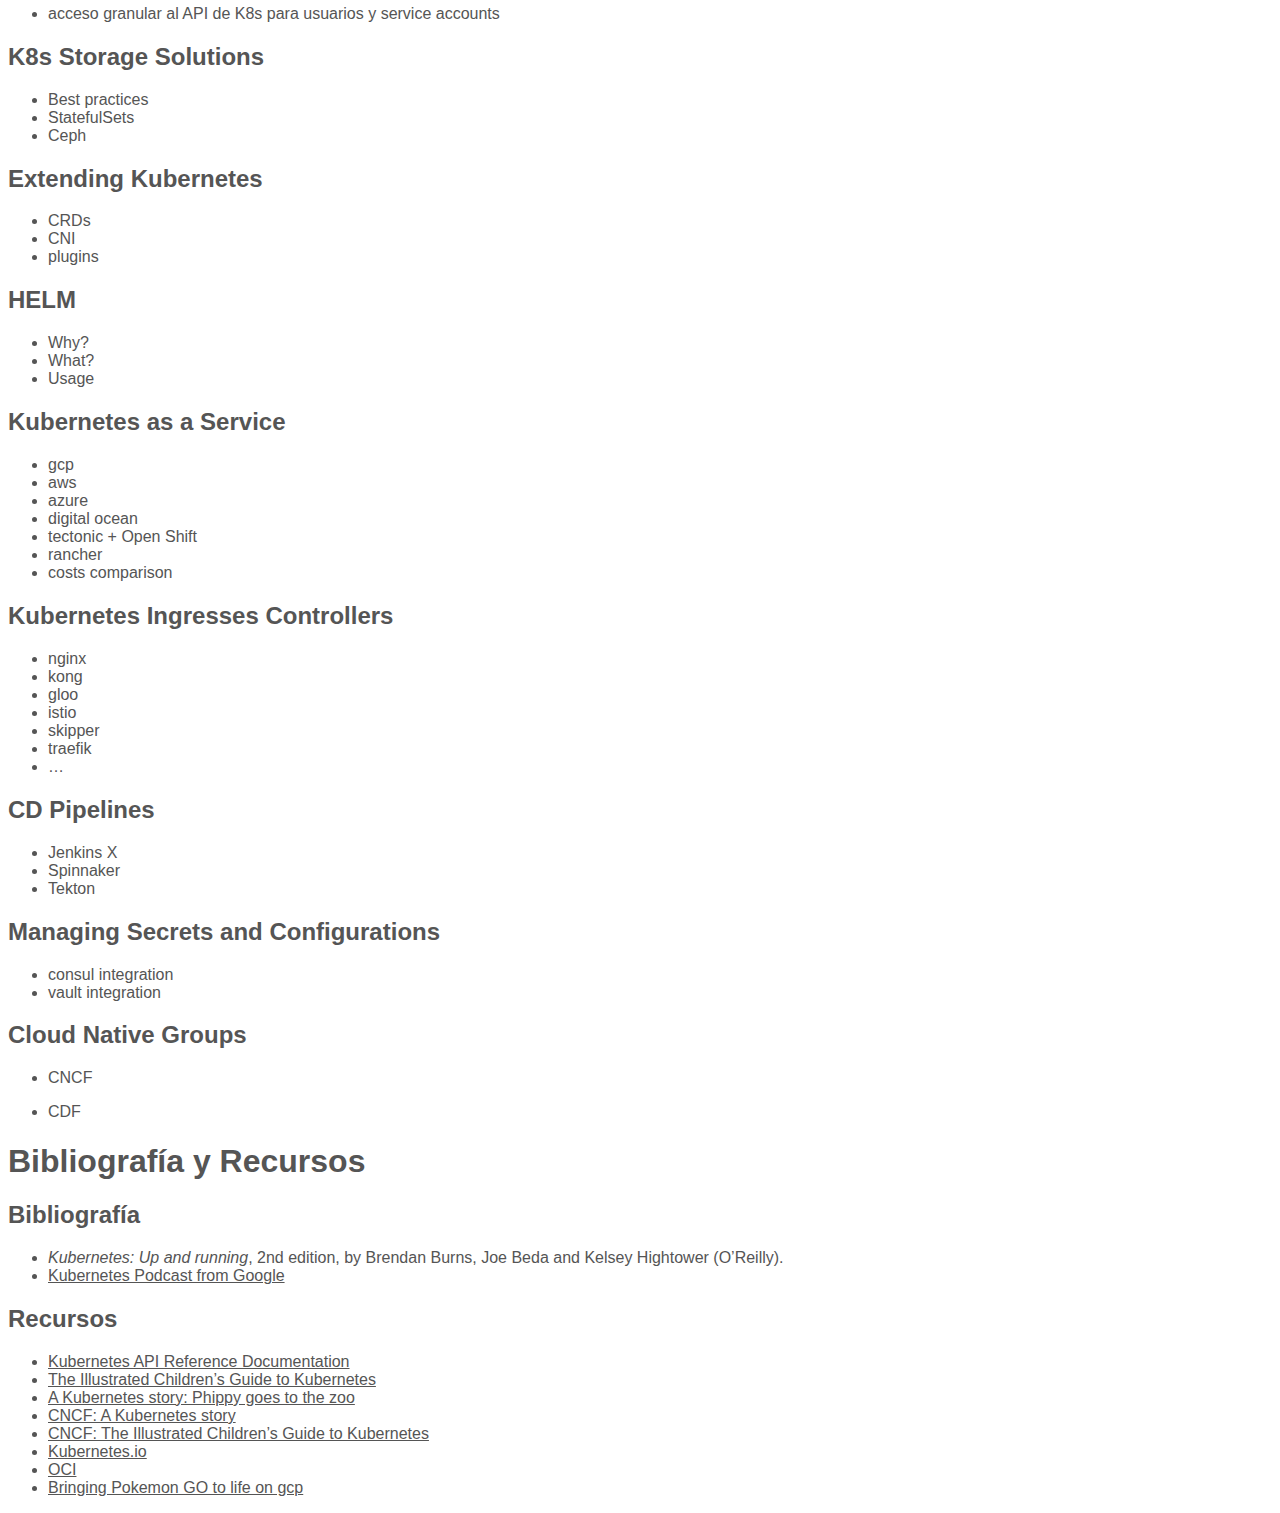
==== commit 0b297239: "Kuebrnetes podcast" ====
--- a/index.html
+++ b/index.html
@@ -534,6 +534,7 @@
 </ul></section></section>
 <section><section id="bibliografía-y-recursos" class="title-slide slide level1"><h1>Bibliografía y Recursos</h1></section><section id="bibliografía" class="title-slide slide level2"><h2>Bibliografía</h2><ul>
 <li><em>Kubernetes: Up and running</em>, 2nd edition, by Brendan Burns, Joe Beda and Kelsey Hightower (O’Reilly).</li>
+<li><a href="https://kubernetespodcast.com/">Kubernetes Podcast from Google</a></li>
 </ul></section><section id="recursos" class="title-slide slide level2"><h2>Recursos</h2><ul>
 <li><a href="https://kubernetes.io/docs/reference/">Kubernetes API Reference Documentation</a></li>
 <li><a href="https://www.youtube.com/watch?v=4ht22ReBjno">The Illustrated Children’s Guide to Kubernetes</a></li>
